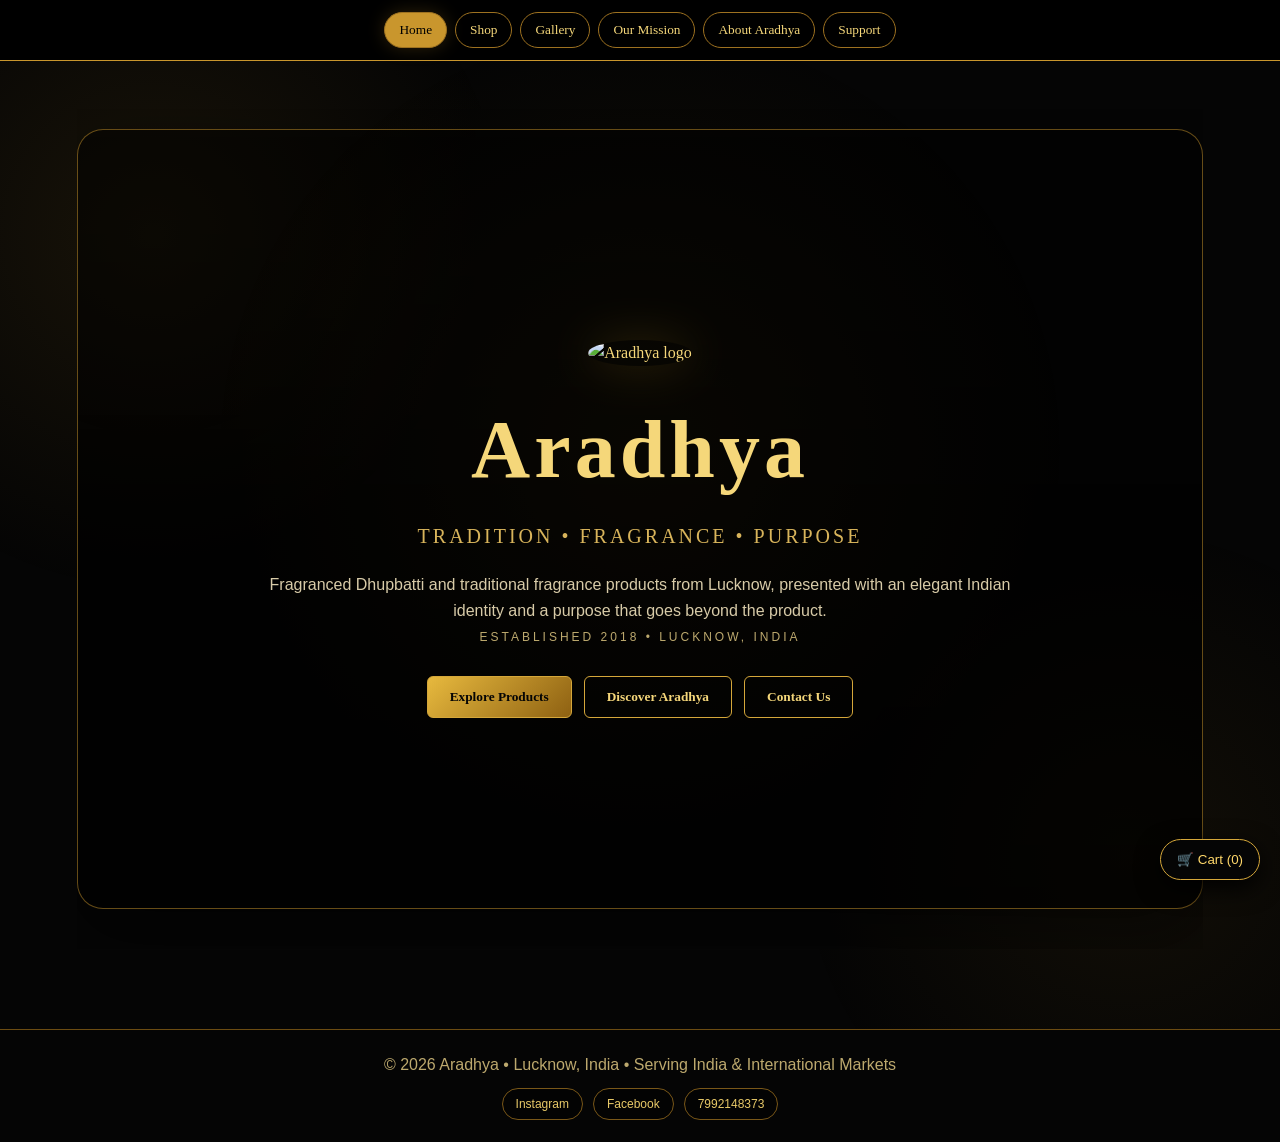
==== index.html @ 890ae171 "Add files via upload" ====
<!DOCTYPE html>
<html lang="en">
<head>
<meta charset="UTF-8">
<meta name="viewport" content="width=device-width, initial-scale=1.0">
<meta name="description" content="Aradhya — fragranced Dhupbatti and traditional fragrance products from Lucknow, India.">
<title>Aradhya | Fragranced Dhupbatti & Attars</title>


  <link rel="stylesheet" href="style.css">
</head>

<body>

<nav aria-label="Main navigation">
  <button onclick="showPage('home')" class="active">Home</button>
  <button onclick="showPage('products')">Shop</button>
  <button onclick="showPage('gallery')">Gallery</button>
  <button onclick="showPage('mission')">Our Mission</button>
  <button onclick="showPage('about')">About Aradhya</button>
  <button onclick="showPage('support')">Support</button>
</nav>

<section id="home" class="page active">
  <div class="hero">
    <div class="hero-content">
      <img src="assets/site-images/image-2.png" class="logo" alt="Aradhya logo" onerror="this.style.opacity=\'0.35\'; this.alt=\'Aradhya image\';">
      <h1>Aradhya</h1>
      <div class="tagline">TRADITION • FRAGRANCE • PURPOSE</div>
      <p class="sub">
        Fragranced Dhupbatti and traditional fragrance products from Lucknow,
        presented with an elegant Indian identity and a purpose that goes beyond the product.
      </p>
      <div class="section-kicker">Established 2018 • Lucknow, India</div>
      <div class="buttons">
        <button class="btn" onclick="showPage('products')">Explore Products</button>
        <button class="btn alt" onclick="showPage('about')">Discover Aradhya</button>
        <button class="btn alt" onclick="showPage('support')">Contact Us</button>
      </div>
    </div>
  </div>
</section>

<section id="products" class="page">
  <div class="page-shell shop-shell">
    <div class="shop-hero">
      <div class="shop-hero-content">
        <div class="eyebrow">PREMIUM FRAGRANCES &nbsp;•&nbsp; TRADITIONAL CRAFTSMANSHIP</div>
        <h2>Our <span class="gold">Shop</span></h2>
        <p>Explore Aradhya's fragranced Dhupbatti collection, created for everyday moments of fragrance and tradition.</p>
        <div class="decor-line"></div>
      </div>
    </div>

    <div class="shop-tabs" aria-label="Shop categories">
      <button class="shop-tab active" type="button">✦&nbsp; Dhupbatti</button>
      <button class="shop-tab" type="button" disabled>Attars <small>Coming Soon</small></button>
      <button class="shop-tab" type="button" disabled>Pooja Kit <small>Coming Soon</small></button>
    </div>

    <div class="shop-heading">
      <div class="heading-ornament">✦</div>
      <h3>Fragranced Dhupbatti</h3>
      <p>Traditional fragrances • 650 g pack</p>
    </div>

    <div class="shop-grid">
      <article class="shop-product-card">
        <div class="shop-product-image"><img src="assets/site-images/image-3.png" alt="Aradhya White Lily Dhupbatti"></div>
        <div class="shop-product-body"><h4>White Lily</h4><span class="weight-pill">650 g</span><div class="shop-price">₹245</div><div class="qty-row"><button type="button" onclick="adjustShopQty(this,-1)">−</button><span>1</span><button type="button" onclick="adjustShopQty(this,1)">+</button></div><button class="shop-add" onclick="addToCart('White Lily',245,1,this)">🛒 &nbsp; Add to Cart</button></div>
      </article>
      <article class="shop-product-card">
        <div class="shop-product-image"><img src="assets/site-images/image-3.png" alt="Aradhya White Oudh Dhupbatti"></div>
        <div class="shop-product-body"><h4>White Oudh</h4><span class="weight-pill">650 g</span><div class="shop-price">₹259</div><div class="qty-row"><button type="button" onclick="adjustShopQty(this,-1)">−</button><span>1</span><button type="button" onclick="adjustShopQty(this,1)">+</button></div><button class="shop-add" onclick="addToCart('White Oudh',259,2,this)">🛒 &nbsp; Add to Cart</button></div>
      </article>
      <article class="shop-product-card">
        <div class="shop-product-image"><img src="assets/site-images/image-3.png" alt="Aradhya Mysore Chandan Dhupbatti"></div>
        <div class="shop-product-body"><h4>Mysore Chandan</h4><span class="weight-pill">650 g</span><div class="shop-price">₹245</div><div class="qty-row"><button type="button" onclick="adjustShopQty(this,-1)">−</button><span>1</span><button type="button" onclick="adjustShopQty(this,1)">+</button></div><button class="shop-add" onclick="addToCart('Mysore Chandan',245,3,this)">🛒 &nbsp; Add to Cart</button></div>
      </article>
      <article class="shop-product-card">
        <div class="shop-product-image"><img src="assets/site-images/image-3.png" alt="Aradhya Lavender Dhupbatti"></div>
        <div class="shop-product-body"><h4>Lavender</h4><span class="weight-pill">650 g</span><div class="shop-price">₹259</div><div class="qty-row"><button type="button" onclick="adjustShopQty(this,-1)">−</button><span>1</span><button type="button" onclick="adjustShopQty(this,1)">+</button></div><button class="shop-add" onclick="addToCart('Lavender',259,4,this)">🛒 &nbsp; Add to Cart</button></div>
      </article>
      <article class="shop-product-card">
        <div class="shop-product-image"><img src="assets/site-images/image-3.png" alt="Aradhya Pineapple Dhupbatti"></div>
        <div class="shop-product-body"><h4>Pineapple</h4><span class="weight-pill">650 g</span><div class="shop-price">₹259</div><div class="qty-row"><button type="button" onclick="adjustShopQty(this,-1)">−</button><span>1</span><button type="button" onclick="adjustShopQty(this,1)">+</button></div><button class="shop-add" onclick="addToCart('Pineapple',259,5,this)">🛒 &nbsp; Add to Cart</button></div>
      </article>
      <article class="shop-product-card">
        <div class="shop-product-image"><img src="assets/site-images/image-3.png" alt="Aradhya Mysore Kewda Dhupbatti"></div>
        <div class="shop-product-body"><h4>Mysore Kewda</h4><span class="weight-pill">650 g</span><div class="shop-price">₹245</div><div class="qty-row"><button type="button" onclick="adjustShopQty(this,-1)">−</button><span>1</span><button type="button" onclick="adjustShopQty(this,1)">+</button></div><button class="shop-add" onclick="addToCart('Mysore Kewda',245,6,this)">🛒 &nbsp; Add to Cart</button></div>
      </article>
    </div>


    <div class="mix-section">
      <div class="coming-heading mix-heading"><span></span><h3>Mix Fragrances</h3><span></span></div>
      <p class="mix-intro">Our blended fragrance combinations, presented separately from the classic single-fragrance collection.</p>
      <div class="mix-grid">
        <article class="shop-product-card mix-product-card">
          <div class="shop-product-image"><img src="assets/site-images/image-3.png" alt="Aradhya Mix Rose Bela Chandan Kewda Dhupbatti"></div>
          <div class="shop-product-body"><h4>Mix – Rose, Bela, Chandan &amp; Kewda</h4><span class="weight-pill">650 g</span><div class="shop-price">₹400</div><div class="qty-row"><button type="button" onclick="adjustShopQty(this,-1)">−</button><span>1</span><button type="button" onclick="adjustShopQty(this,1)">+</button></div><button class="shop-add" onclick="addToCart('Mix – Rose, Bela, Chandan & Kewda',400,7,this)">🛒 &nbsp; Add to Cart</button></div>
        </article>
        <article class="shop-product-card mix-product-card">
          <div class="shop-product-image"><img src="assets/site-images/image-3.png" alt="Aradhya Mix White Lily Chandan White Oudh Dhupbatti"></div>
          <div class="shop-product-body"><h4>Mix – White Lily, Chandan &amp; White Oudh</h4><span class="weight-pill">650 g</span><div class="shop-price">₹400</div><div class="qty-row"><button type="button" onclick="adjustShopQty(this,-1)">−</button><span>1</span><button type="button" onclick="adjustShopQty(this,1)">+</button></div><button class="shop-add" onclick="addToCart('Mix – White Lily, Chandan & White Oudh',400,8,this)">🛒 &nbsp; Add to Cart</button></div>
        </article>
      </div>
    </div>

    <div class="coming-heading"><span></span><h3>More from Aradhya</h3><span></span></div>
    <div class="coming-grid">
      <article class="coming-feature">
        <img src="assets/site-images/image-4.png" alt="Aradhya Attar coming soon">
        <div><h3>Attar / Ittar</h3><p>Coming Soon</p><span class="coming-pill">COMING SOON</span></div>
      </article>
      <article class="coming-feature">
        <img src="assets/site-images/image-5.png" alt="Aradhya Pooja Kit coming soon">
        <div><h3>Pooja Kit</h3><p>Coming Soon</p><span class="coming-pill">COMING SOON</span></div>
      </article>
    </div>

    <div class="shop-footer-note"><span>✦</span><em>Fragrance is not just a scent — it is part of the moment.</em><span>✦</span></div>
  </div>
</section>

<section id="gallery" class="page">
  <div class="page-shell">
  <div class="page-banner"><div class="page-banner-inner"><div class="eyebrow">Aradhya • Moments &amp; People</div><h2>Our <span class="gold">Gallery</span></h2><p>A visual glimpse of products, community interactions and the people behind Aradhya.</p></div></div>
  <p class="product-note">
    Moments from Aradhya's community exhibitions and product displays, showing the people,
    products and public interactions behind the brand.
  </p>

  <div class="gallery">

    <article class="gallery-item">
      <img src="assets/site-images/image-6.webp" alt="Aradhya product stall visited by guests and officials" onclick="openModal(this.src)" onerror="this.style.opacity=\'0.35\'; this.alt=\'Aradhya image\';">
      <div class="caption">
        <strong>Community Exhibition</strong>
        <span>Aradhya's stall welcomes visitors and officials at a community exhibition.</span>
        <span>The display brings the products and the people behind them into the public space.</span>
      </div>
    </article>

    <article class="gallery-item">
      <img src="assets/site-images/image-7.webp" alt="Visitors and officials viewing Aradhya products" onclick="openModal(this.src)" onerror="this.style.opacity=\'0.35\'; this.alt=\'Aradhya image\';">
      <div class="caption">
        <strong>Visitors Discover Aradhya</strong>
        <span>Guests gather around the Aradhya display to explore the products on offer.</span>
        <span>The photographs capture the growing connection between the group and its community.</span>
      </div>
    </article>

    <article class="gallery-item">
      <img src="assets/site-images/image-8.webp" alt="Aradhya product being presented to a visitor" onclick="openModal(this.src)" onerror="this.style.opacity=\'0.35\'; this.alt=\'Aradhya image\';">
      <div class="caption">
        <strong>Product Presentation</strong>
        <span>An Aradhya product is presented directly to a visitor during the event.</span>
        <span>These interactions help introduce the group's work to a wider audience.</span>
      </div>
    </article>

    <article class="gallery-item">
      <img src="assets/site-images/image-9.webp" alt="Aradhya stall with visitors and products" onclick="openModal(this.src)" onerror="this.style.opacity=\'0.35\'; this.alt=\'Aradhya image\';">
      <div class="caption">
        <strong>Connecting Through Fragrance</strong>
        <span>Visitors gather around the stall as Aradhya products are shared and discussed.</span>
        <span>The moment reflects the community-focused spirit behind the initiative.</span>
      </div>
    </article>

    <article class="gallery-item">
      <img src="assets/site-images/image-10.webp" alt="Aradhya products displayed during a community event" onclick="openModal(this.src)" onerror="this.style.opacity=\'0.35\'; this.alt=\'Aradhya image\';">
      <div class="caption">
        <strong>A Moment of Sharing</strong>
        <span>Aradhya products are being introduced to guests at a public gathering.</span>
        <span>The stall creates an opportunity for people to discover the work first-hand.</span>
      </div>
    </article>

    <article class="gallery-item">
      <img src="assets/site-images/image-11.webp" alt="Wide view of Aradhya product stall" onclick="openModal(this.src)" onerror="this.style.opacity=\'0.35\'; this.alt=\'Aradhya image\';">
      <div class="caption">
        <strong>The Aradhya Stall</strong>
        <span>A wide view shows Dhupbatti and other handcrafted products arranged for visitors.</span>
        <span>The display highlights the care and variety present in the group's work.</span>
      </div>
    </article>

    <article class="gallery-item">
      <img src="assets/site-images/image-12.webp" alt="Aradhya stall at a winter community gathering" onclick="openModal(this.src)" onerror="this.style.opacity=\'0.35\'; this.alt=\'Aradhya image\';">
      <div class="caption">
        <strong>Winter Community Gathering</strong>
        <span>Aradhya's products are displayed at a winter event alongside members and guests.</span>
        <span>The initiative continues to bring the group's work into community gatherings.</span>
      </div>
    </article>

    <article class="gallery-item">
      <img src="assets/site-images/image-13.webp" alt="Officials and visitors viewing Aradhya products" onclick="openModal(this.src)" onerror="this.style.opacity=\'0.35\'; this.alt=\'Aradhya image\';">
      <div class="caption">
        <strong>Community Support</strong>
        <span>Visitors and officials take a closer look at the Aradhya collection.</span>
        <span>The event reflects the group's effort to create meaningful work opportunities for older women.</span>
      </div>
    </article>

    <article class="gallery-item">
      <img src="assets/site-images/image-14.webp" alt="Aradhya products displayed at a community stall" onclick="openModal(this.src)" onerror="this.style.opacity=\'0.35\'; this.alt=\'Aradhya image\';">
      <div class="caption">
        <strong>Tradition on Display</strong>
        <span>Aradhya products are arranged at the stall as guests visit and interact with the makers.</span>
        <span>The gallery celebrates both the products and the people who make them possible.</span>
      </div>
    </article>

  </div>
  <div class="ritual-strip"><div class="mark">✦ 📸 ✦</div><h3>Moments Behind the Brand</h3><p>Every display is a chance to connect people with the products and the hands behind the work.</p></div>
  </div>
</section>

<section id="mission" class="page">
  <div class="page-shell">
  <div class="page-banner"><div class="page-banner-inner"><div class="eyebrow">Aradhya • Purpose With Fragrance</div><h2>Our <span class="gold">Mission</span></h2><p>Traditional fragrance, meaningful work and a brand built around dignity.</p><div class="decor-line"></div></div></div>
  <div class="content">
    <p class="lead">
      Aradhya is about fragrance with a purpose — preserving traditional product-making
      while creating meaningful work opportunities for older women.
    </p>
    <p>
      The Dhupbatti products shown on this website are connected with the work of older members
      of the Aradhya self-help group. The initiative helps provide opportunities for them to work,
      earn and remain actively involved in the community.
    </p>
    <p>
      Our aim is to bring their work to more customers across India and, in time, to international markets while presenting the products with the dignity and care they deserve.
    </p>
    <div class="feature-grid">
      <div class="feature"><div class="feature-icon">✨</div><h3>Tradition</h3><p>Keeping the spirit of Indian fragrance and devotional traditions at the heart of the brand.</p></div>
      <div class="feature"><div class="feature-icon">🤝</div><h3>Opportunity</h3><p>Supporting meaningful participation and work opportunities for older women connected with the initiative.</p></div>
      <div class="feature"><div class="feature-icon">🌏</div><h3>Growth</h3><p>Building a stronger product collection for customers in India and future international markets.</p></div>
    </div>
  </div>

  <div class="mission-orbit">
    <div class="orbit-card"><div class="ring">🪔</div><h3>Fragrance</h3><p>A sensory expression of traditional Indian fragrance, presented with a premium Aradhya identity.</p></div>
    <div class="orbit-card"><div class="ring">🤲</div><h3>People</h3><p>The brand story keeps the people behind the work visible, valued and connected with the community.</p></div>
    <div class="orbit-card"><div class="ring">✦</div><h3>Purpose</h3><p>Aradhya brings product, tradition and opportunity together in one meaningful brand experience.</p></div>
  </div>

  <div class="purpose">
    <h3>Made by People. Made with Purpose.</h3>
    <p class="sub">
      Behind every Aradhya display is a story of participation, experience and opportunity.
      The brand aims to turn traditional work into a source of livelihood and pride for its makers.
    </p>
  </div>
  <div class="ritual-strip"><div class="mark">✦ 🤲 ✦</div><h3>Purpose Is Part of the Product Story</h3><p>From traditional fragrance to meaningful participation, Aradhya is designed to carry a story beyond the shelf.</p></div>
  </div>
</section>

<section id="about" class="page">
  <div class="page-shell">
  <div class="page-banner"><div class="page-banner-inner"><div class="eyebrow">Aradhya • Since 2018</div><h2>About <span class="gold">Aradhya</span></h2><p>A Lucknow-rooted fragrance initiative growing with tradition, care and purpose.</p><div class="decor-line"></div></div></div>
  <div class="content">
    <p class="lead">
      Established in <span class="gold">2018</span>, Aradhya is a Lucknow-based fragrance initiative focused on fragranced Dhupbatti and a growing collection of traditional fragrance and pooja-related products.
    </p>
    <p>
      Aradhya's journey is connected with older women working through a self-help-group initiative. The work creates opportunities to participate, earn and contribute through product-making, while bringing their efforts closer to customers.
    </p>
    <p>
      Today, the Aradhya offering includes fragranced Dhupbatti, with Ittar / Attar and Pooja Kit collections being developed as upcoming additions. The website is designed to support product discovery, enquiries, order assistance and customer support as the online catalogue grows.
    </p>
  </div>

  <div class="about-highlight">
    <div class="highlight-panel"><h3>What Aradhya Provides</h3><p>A growing fragrance-focused collection designed around traditional use and everyday discovery.</p><div class="mini-list"><span>🪔 Fragranced Dhupbatti</span><span>🌿 Ittar / Attar — Coming Soon</span><span>🙏 Pooja Kit — Coming Soon</span></div></div>
    <div class="highlight-panel"><h3>How We Serve Customers</h3><p>The website is structured to make the Aradhya experience clear, welcoming and easy to navigate.</p><div class="mini-list"><span>✦ Product discovery</span><span>✦ Product enquiries</span><span>✦ Order assistance</span><span>✦ Customer support</span></div></div>
  </div>

  <div class="timeline">
    <div class="year">2018</div>
    <div class="story"><strong>The Beginning of Aradhya</strong><p>Aradhya's journey begins, laying the foundation for a fragrance-focused initiative rooted in Lucknow and connected with meaningful work.</p></div>
  </div>

  <div class="feature-grid">
    <div class="feature"><div class="feature-icon">🪔</div><h3>Dhupbatti</h3><p>Fragranced Dhupbatti in the current Aradhya collection, available in multiple fragrance variants.</p></div>
    <div class="feature"><div class="feature-icon">🌿</div><h3>Ittar / Attar</h3><p>A traditional fragrance collection planned as a future Aradhya offering and currently marked Coming Soon.</p></div>
    <div class="feature"><div class="feature-icon">🙏</div><h3>Pooja Essentials</h3><p>Pooja Kit products are planned as an upcoming addition for traditional devotional needs.</p></div>
  </div>

  <div class="purpose" style="margin-top:22px">
    <h3>Services &amp; Customer Support</h3>
    <p class="sub">Aradhya's website experience is built around product discovery, product enquiries, order assistance and customer support, with online ordering and payment functionality to be connected as the business details are finalised.</p>
  </div>
  <div class="ritual-strip"><div class="mark">✦ 2018 ✦</div><h3>A Journey That Keeps Growing</h3><p>Established in 2018, Aradhya continues to build its fragrance collection with tradition, care and purpose.</p></div>
  </div>
</section>

<section id="support" class="page">
  <div class="page-shell">
  <div class="page-banner"><div class="page-banner-inner"><div class="eyebrow">Aradhya • Assistance</div><h2><span class="gold">Support</span></h2><p>We are building a simple, premium support experience for product enquiries and orders.</p><div class="decor-line"></div></div></div>
  <div class="grid">
    <div class="card">
      <div class="icon">📞</div>
      <h3>Contact</h3>
      <p>For product enquiries, support and order assistance.</p>
      <div class="support-actions"><a class="support-email" href="tel:+917992148373">☎ 7992148373</a><a class="support-email" href="https://wa.me/917992148373" target="_blank" rel="noopener">WhatsApp</a></div>
    </div>
    <div class="card">
      <div class="icon">✉️</div>
      <h3>Email</h3>
      <p>For product enquiries, support and order assistance.</p><a class="support-email" href="mailto:www.aradhya.co@gmail.com">✉ www.aradhya.co@gmail.com</a><div class="social-links"><a href="https://www.instagram.com/the.aradhya.co?obrf=OWMyaTlrMXQ4b2hv" target="_blank" rel="noopener">Instagram</a><a href="https://www.facebook.com/share/1FhKF2o365/" target="_blank" rel="noopener">Facebook</a></div>
    </div>
    <div class="card">
      <div class="icon">📦</div>
      <h3>Orders</h3>
      <p>Product ordering and delivery information will be added when the catalogue is ready.</p>
    </div>
  </div>
  </div>
</section>

<button class="cart-button" onclick="toggleCart()" aria-label="Open shopping cart">🛒 Cart (<span id="cartCount">0</span>)</button>
<div class="cart-panel" id="cartPanel">
  <button class="cart-close" onclick="toggleCart()" aria-label="Close cart">×</button>
  <h3>Your Cart</h3>
  <div id="cartItems"><div class="cart-empty">Your cart is empty.</div></div>
  <div class="cart-total"><span>Total</span><span>₹<span id="cartTotal">0</span></span></div>
  <button class="btn" id="checkoutBtn" type="button" style="width:100%;margin-top:15px" onclick="openCheckout()">Proceed to Checkout →</button>
</div>

<footer>
  <div>© 2026 Aradhya • Lucknow, India • Serving India &amp; International Markets</div>
  <div class="footer-social"><a href="https://www.instagram.com/the.aradhya.co?obrf=OWMyaTlrMXQ4b2hv" target="_blank" rel="noopener">Instagram</a><a href="https://www.facebook.com/share/1FhKF2o365/" target="_blank" rel="noopener">Facebook</a><a href="tel:+917992148373">7992148373</a></div>
</footer>

<div class="modal" id="imageModal" onclick="closeModal()">
  <span class="close" aria-label="Close image">&times;</span>
  <img id="modalImage" src="" alt="Expanded Aradhya gallery image" onclick="event.stopPropagation()">
</div>



  <script src="script.js"></script>
</body>
</html>
---- style.css ----
*{box-sizing:border-box;margin:0;padding:0}
html{scroll-behavior:smooth}
body{
  font-family:Georgia,"Times New Roman",serif;
  background:#050505;
  color:#f5d77a;
  line-height:1.6;
}
body:before{
  content:"";
  position:fixed;
  inset:0;
  pointer-events:none;
  background:radial-gradient(circle at center,rgba(212,160,35,.08),transparent 55%);
  z-index:-1;
}
body:after{
  content:"";
  position:fixed;
  inset:0;
  pointer-events:none;
  opacity:.06;
  background-image:radial-gradient(#f4d77a .6px,transparent .6px);
  background-size:18px 18px;
  z-index:-1;
}
nav{
  position:sticky;
  top:0;
  z-index:20;
  background:rgba(0,0,0,.96);
  border-bottom:1px solid #c9962d;
  padding:12px 18px;
  display:flex;
  justify-content:center;
  gap:8px;
  flex-wrap:wrap;
}
nav button{
  background:transparent;
  border:1px solid #9d7120;
  color:#f5d77a;
  padding:9px 14px;
  border-radius:20px;
  cursor:pointer;
  font-family:inherit;
  transition:.2s ease;
}
nav button:hover,nav button.active{
  background:#c9962d;
  color:#000;
  box-shadow:0 0 18px rgba(201,150,45,.22);
}
.page{
  display:none;
  min-height:calc(100vh - 60px);
  padding:48px 6% 80px;
}
.page.active{display:block}
.page-shell{max-width:1280px;margin:0 auto}
.page-banner{
  position:relative;
  min-height:230px;
  margin:0 0 46px;
  border:1px solid #8b641c;
  border-radius:22px;
  overflow:hidden;
  display:flex;
  align-items:center;
  justify-content:center;
  text-align:center;
  background:#080604 url('assets/site-images/image-1.png') center/cover no-repeat;
  box-shadow:0 20px 60px rgba(0,0,0,.5), inset 0 0 70px rgba(0,0,0,.7);
}
.page-banner:after{content:"";position:absolute;inset:0;background:linear-gradient(90deg,rgba(0,0,0,.72),rgba(0,0,0,.28),rgba(0,0,0,.72))}
.page-banner-inner{position:relative;z-index:1;padding:34px 24px}
.page-banner .eyebrow{font-family:Arial,sans-serif;letter-spacing:4px;font-size:12px;color:#d9b55c;text-transform:uppercase;margin-bottom:10px}
.page-banner h2{margin:0;font-size:clamp(34px,5vw,58px);text-shadow:0 4px 20px #000}
.page-banner p{max-width:720px;margin:10px auto 0;color:#eadbb3;font-family:Arial,sans-serif}
.hero{
  min-height:calc(100vh - 60px);
  display:flex;
  align-items:center;
  justify-content:center;
  text-align:center;
  position:relative;
  overflow:hidden;
}
.hero:before{content:"";position:absolute;inset:20px 0 40px;border:1px solid rgba(201,150,45,.5);border-radius:26px;background:linear-gradient(rgba(0,0,0,.5),rgba(0,0,0,.72)),url('assets/site-images/image-1.png') center/cover no-repeat;box-shadow:0 25px 70px rgba(0,0,0,.55)}
.hero-content{position:relative;z-index:1;padding:55px 25px}
.logo{
  width:min(330px,70vw);
  border-radius:50%;
  box-shadow:0 0 45px rgba(221,169,44,.2);
}
h1{
  font-size:clamp(44px,8vw,82px);
  letter-spacing:4px;
  margin:18px 0 5px;
}
h2{
  font-size:clamp(30px,5vw,52px);
  text-align:center;
  margin-bottom:35px;
}
h3{font-size:25px;margin-bottom:10px}
.gold{color:#ffd86a}
.tagline{
  font-size:20px;
  letter-spacing:3px;
  color:#d8b45b;
}
.sub{
  max-width:760px;
  margin:20px auto;
  color:#d8cba8;
  font-family:Arial,sans-serif;
}
.buttons{
  display:flex;
  justify-content:center;
  gap:12px;
  flex-wrap:wrap;
  margin-top:28px;
}
.btn{
  border:1px solid #d5a73a;
  background:linear-gradient(135deg,#e7b93e,#8e6112);
  color:#050505;
  padding:12px 22px;
  border-radius:6px;
  font-weight:bold;
  cursor:pointer;
  font-family:inherit;
}
.btn.alt{background:transparent;color:#f5d77a}
.grid{
  display:grid;
  grid-template-columns:repeat(auto-fit,minmax(250px,1fr));
  gap:22px;
  max-width:1120px;
  margin:auto;
}
.card{
  background:linear-gradient(145deg,#14120e,#050505);
  border:1px solid #785515;
  border-radius:16px;
  padding:25px;
  text-align:center;
  box-shadow:0 12px 35px rgba(0,0,0,.4);
  transition:transform .25s ease,border-color .25s ease,box-shadow .25s ease;
}
.card:hover{transform:translateY(-5px);border-color:#c9962d;box-shadow:0 18px 45px rgba(0,0,0,.58),0 0 24px rgba(201,150,45,.08)}
.card .icon{font-size:48px;margin-bottom:10px}
.card p,.content p{
  font-family:Arial,sans-serif;
  color:#d6cba9;
}
.card p{margin-top:8px}
.price{margin-top:12px;color:#ffd86a;font-size:25px;font-weight:bold;letter-spacing:1px}
.add-cart{
  width:100%;
  margin-top:16px;
  border:1px solid #d5a73a;
  background:linear-gradient(135deg,#e7b93e,#8e6112);
  color:#050505;
  padding:11px 14px;
  border-radius:6px;
  font-weight:bold;
  cursor:pointer;
  font-family:Arial,sans-serif;
  transition:.2s ease;
}
.add-cart:hover{transform:translateY(-1px);filter:brightness(1.08)}
.cart-button{
  position:fixed;right:20px;bottom:20px;z-index:40;
  border:1px solid #d5a73a;background:#050505;color:#ffd86a;
  padding:12px 16px;border-radius:28px;cursor:pointer;box-shadow:0 8px 25px #000;
}
.cart-panel{
  display:none;position:fixed;right:20px;bottom:80px;z-index:50;width:min(380px,calc(100vw - 30px));
  background:#0b0b0b;border:1px solid #c9962d;border-radius:14px;padding:20px;box-shadow:0 18px 50px #000;
}
.cart-panel.open{display:block}
.cart-panel h3{color:#ffd86a;text-align:center}
.cart-item{display:flex;justify-content:space-between;gap:10px;padding:10px 0;border-bottom:1px solid #3c2b0d;font-family:Arial,sans-serif;color:#ddd}
.cart-total{display:flex;justify-content:space-between;margin-top:16px;color:#ffd86a;font-weight:bold}
.cart-close{float:right;color:#ffd86a;background:none;border:0;font-size:22px;cursor:pointer}
.cart-empty{font-family:Arial,sans-serif;color:#aaa;text-align:center;padding:15px 0}
.badge{
  display:inline-block;
  margin-top:16px;
  border:1px solid #c9962d;
  padding:5px 12px;
  border-radius:20px;
  font-size:13px;
  color:#f5d77a;
}
.product-image{
  width:100%;
  max-width:360px;
  height:330px;
  aspect-ratio:1/1;
  object-fit:contain;
  background:#0a0907;
  border:1px solid #3d2c10;
  border-radius:12px;
  margin:0 auto 18px;
  display:block;
  padding:10px;
}
.coming-image{
  max-width:100%;
  height:auto;
  aspect-ratio:16/7;
  object-fit:cover;
  padding:0;
  background:#080706;
}
.section-kicker{font-family:Arial,sans-serif;color:#bda96e;text-transform:uppercase;letter-spacing:3px;font-size:12px;text-align:center;margin:-15px auto 28px}
.feature-grid{display:grid;grid-template-columns:repeat(3,1fr);gap:18px;max-width:1120px;margin:34px auto 0}
.feature{padding:25px;border:1px solid #644811;border-radius:14px;background:linear-gradient(145deg,#12100c,#070707);text-align:center}
.feature .feature-icon{font-size:32px;margin-bottom:10px}
.feature h3{color:#f1d071;font-size:20px}
.feature p{font-family:Arial,sans-serif;color:#cfc29e;font-size:14px;margin-top:8px}
.timeline{display:flex;gap:18px;align-items:stretch;max-width:980px;margin:35px auto 0}
.timeline .year{flex:0 0 120px;border:1px solid #c9962d;border-radius:14px;display:flex;align-items:center;justify-content:center;color:#ffd86a;font-size:30px;font-weight:bold;background:#0c0a07}
.timeline .story{flex:1;text-align:left;border:1px solid #5f4515;border-radius:14px;padding:20px;background:#0b0b0b}
.timeline .story strong{display:block;color:#f3d477;margin-bottom:5px}
.timeline .story p{margin:0!important;font-size:15px!important}
@media(max-width:820px){.feature-grid{grid-template-columns:1fr}.timeline{flex-direction:column}.timeline .year{min-height:80px}}
.product-card{
  overflow:hidden;
}
.product-note{
  max-width:850px;
  margin:0 auto 30px;
  text-align:center;
  font-family:Arial,sans-serif;
  color:#cfc29e;
}
.gallery{
  display:grid;
  grid-template-columns:repeat(auto-fit,minmax(300px,1fr));
  gap:22px;
  max-width:1150px;
  margin:auto;
}
.gallery-item{
  background:linear-gradient(145deg,#111,#050505);
  border:1px solid #785515;
  border-radius:14px;
  overflow:hidden;
  box-shadow:0 12px 35px rgba(0,0,0,.38);
}
.gallery-item img{
  width:100%;
  aspect-ratio:4/3;
  height:auto;
  object-fit:cover;
  object-position:center;
  display:block;
  cursor:zoom-in;
  background:#090806;
}
.caption{
  padding:17px 18px 19px;
  text-align:left;
}
.caption strong{
  display:block;
  color:#ffd86a;
  font-size:19px;
  margin-bottom:7px;
}
.caption span{
  display:block;
  font-family:Arial,sans-serif;
  color:#d6cba9;
  font-size:14px;
}
.purpose{
  max-width:1000px;
  margin:45px auto 0;
  padding:32px;
  border:1px solid #785515;
  border-radius:16px;
  background:linear-gradient(145deg,#151109,#060606);
  text-align:center;
}
.purpose h3{color:#ffd86a}
.content{
  max-width:900px;
  margin:auto;
  text-align:center;
}
.content p{margin:15px 0}
.content .lead{
  font-size:20px;
  color:#eadbb3;
}
footer{
  border-top:1px solid #6c4c12;
  text-align:center;
  padding:22px;
  color:#bda96e;
  font-family:Arial,sans-serif;
}
.modal{
  display:none;
  position:fixed;
  inset:0;
  z-index:100;
  background:rgba(0,0,0,.94);
  align-items:center;
  justify-content:center;
  padding:30px;
}
.modal.open{display:flex}
.modal img{
  max-width:94vw;
  max-height:88vh;
  object-fit:contain;
  border:1px solid #c9962d;
  border-radius:8px;
}
.close{
  position:absolute;
  top:18px;
  right:25px;
  color:#ffd86a;
  font-size:38px;
  cursor:pointer;
  line-height:1;
}
@media(max-width:700px){
  nav{gap:5px}
  nav button{padding:7px 9px;font-size:12px}
  .page{padding:34px 5% 60px}
  .gallery{grid-template-columns:1fr}
  .gallery-item img{aspect-ratio:4/3}
  .product-image{height:300px}
  .page-banner{min-height:190px;margin-bottom:34px}
  .hero:before{inset:10px 0 25px}
  .hero-content{padding:45px 18px}
  .purpose{padding:24px 18px}
}
@media(prefers-reduced-motion:reduce){
  html{scroll-behavior:auto}
  *{transition:none!important}
}

/* Premium visual enhancement */
.page{position:relative;isolation:isolate;overflow:hidden}
.page:before{content:"";position:absolute;inset:0;z-index:-2;background-image:radial-gradient(circle at 12% 18%,rgba(201,150,45,.10),transparent 26%),radial-gradient(circle at 88% 82%,rgba(201,150,45,.07),transparent 24%)}
.page:after{content:"";position:absolute;inset:0;z-index:-3;opacity:.18;background:url('assets/site-images/image-1.png') center/cover fixed no-repeat;filter:saturate(.75) brightness(.32);mask-image:linear-gradient(to bottom,transparent 0%,#000 14%,#000 86%,transparent 100%)}
.page-shell{position:relative}
.page-banner{min-height:270px}
.page-banner:before{content:"✦  ॐ  ✦";position:absolute;top:16px;left:50%;transform:translateX(-50%);color:rgba(245,215,122,.62);letter-spacing:18px;font-size:18px;z-index:2}
.page-banner-inner{padding-top:52px}
.decor-line{width:min(420px,80%);height:1px;margin:20px auto;background:linear-gradient(90deg,transparent,#c9962d,transparent);position:relative}
.decor-line:after{content:"◆";position:absolute;left:50%;top:-10px;transform:translateX(-50%);padding:0 10px;background:#080604;color:#d8b45b;font-size:12px}
.ritual-strip{max-width:1120px;margin:52px auto 0;padding:28px 26px;border:1px solid rgba(201,150,45,.5);border-radius:18px;background:linear-gradient(90deg,rgba(8,6,4,.94),rgba(30,20,7,.78),rgba(8,6,4,.94));position:relative;overflow:hidden;text-align:center;box-shadow:0 18px 45px rgba(0,0,0,.4)}
.ritual-strip:before,.ritual-strip:after{content:"";position:absolute;top:50%;width:22%;height:1px;background:linear-gradient(90deg,transparent,#c9962d);opacity:.7}.ritual-strip:before{left:0}.ritual-strip:after{right:0;transform:scaleX(-1)}
.ritual-strip .mark{font-size:24px;color:#ffd86a;margin-bottom:7px}.ritual-strip h3{color:#f5d77a;margin:0 0 5px;font-size:22px}.ritual-strip p{font-family:Arial,sans-serif;color:#cfc29e;margin:0;font-size:14px}
.about-highlight{display:grid;grid-template-columns:1.1fr .9fr;gap:22px;max-width:1120px;margin:34px auto 0}
.highlight-panel{border:1px solid #644811;border-radius:18px;min-height:250px;padding:30px;background:linear-gradient(145deg,rgba(25,18,8,.92),rgba(5,5,5,.95));position:relative;overflow:hidden}
.highlight-panel:after{content:"";position:absolute;inset:auto -50px -80px auto;width:240px;height:240px;border-radius:50%;border:1px solid rgba(201,150,45,.2);box-shadow:0 0 0 25px rgba(201,150,45,.03),0 0 0 50px rgba(201,150,45,.02)}
.highlight-panel h3{color:#ffd86a}.highlight-panel p{font-family:Arial,sans-serif;color:#d6cba9;margin-top:10px}.mini-list{margin-top:18px;display:grid;gap:9px;text-align:left}.mini-list span{font-family:Arial,sans-serif;color:#ded2b0;padding:9px 12px;border-left:2px solid #c9962d;background:rgba(255,255,255,.025)}
.mission-orbit{max-width:1120px;margin:42px auto 0;display:grid;grid-template-columns:repeat(3,1fr);gap:18px}.orbit-card{min-height:190px;padding:28px 22px;border:1px solid #5d4313;border-radius:18px;text-align:center;background:radial-gradient(circle at 50% 0%,rgba(201,150,45,.13),transparent 52%),#090806;position:relative}.orbit-card .ring{width:58px;height:58px;border:1px solid #c9962d;border-radius:50%;display:grid;place-items:center;margin:0 auto 14px;color:#ffd86a;font-size:24px;box-shadow:0 0 25px rgba(201,150,45,.12)}.orbit-card h3{font-size:20px;color:#f1d071}.orbit-card p{font-family:Arial,sans-serif;color:#cfc29e;font-size:14px;margin-top:8px}
.support-email{display:inline-flex;align-items:center;gap:10px;margin-top:18px;padding:12px 18px;border:1px solid #c9962d;border-radius:30px;color:#ffd86a;text-decoration:none;background:rgba(0,0,0,.35);font-family:Arial,sans-serif}.support-email:hover{background:#c9962d;color:#050505}
@media(max-width:820px){.about-highlight,.mission-orbit{grid-template-columns:1fr}.ritual-strip:before,.ritual-strip:after{width:10%}}


/* Premium Shop layout inspired by the provided Shop reference */
.shop-shell{max-width:1180px!important;padding-bottom:20px}
.shop-hero{min-height:315px;margin:-48px -6% 18px;position:relative;overflow:hidden;border-bottom:1px solid #9d7120;background:linear-gradient(90deg,rgba(0,0,0,.92) 0%,rgba(0,0,0,.70) 45%,rgba(0,0,0,.32) 100%),url('assets/site-images/image-1.png') center/cover no-repeat;display:flex;align-items:center}
.shop-hero:after{content:"";position:absolute;inset:0;background:radial-gradient(circle at 78% 45%,rgba(211,154,47,.18),transparent 35%);pointer-events:none}
.shop-hero-content{position:relative;z-index:1;width:min(560px,90%);margin-left:9%;padding-top:8px}
.shop-hero .eyebrow{font-size:11px;letter-spacing:4px;color:#d9ad4c;font-family:Arial,sans-serif;margin-bottom:12px}
.shop-hero h2{font-size:58px;line-height:1.05;margin-bottom:12px;color:#f1ca6a;font-weight:500}
.shop-hero p{max-width:500px;color:#eadfc5;font-size:17px;line-height:1.6}
.shop-hero .decor-line{width:155px;height:1px;margin-top:22px;background:#c9962d;position:relative}
.shop-hero .decor-line:after{content:"✦";position:absolute;left:50%;top:-11px;transform:translateX(-50%);background:#080604;padding:0 8px;color:#d7aa49}
.shop-tabs{display:flex;justify-content:center;gap:14px;margin:0 auto 30px;padding:0 12px;position:relative;z-index:2}
.shop-tab{min-width:175px;border:1px solid #c9962d;border-radius:999px;background:#080706;color:#ecd79d;padding:12px 24px;font:16px Georgia,"Times New Roman",serif;cursor:pointer;transition:.2s ease}
.shop-tab.active{background:linear-gradient(135deg,#f2c65c,#c99027);color:#080604;box-shadow:0 8px 24px rgba(201,150,45,.18)}
.shop-tab:disabled{cursor:default;opacity:.9}
.shop-tab small{font-size:10px;color:#bba66f;margin-left:5px}
.shop-heading{text-align:center;margin:8px auto 26px}
.shop-heading .heading-ornament{color:#d5a744;font-size:18px;margin-bottom:3px}
.shop-heading h3{font-size:34px;color:#edca70;font-weight:500;margin-bottom:4px}
.shop-heading p{font-family:Arial,sans-serif;color:#bfae82;font-size:13px;letter-spacing:1px}
.shop-grid{display:grid;grid-template-columns:repeat(4,1fr);gap:18px;align-items:stretch}
.shop-product-card{position:relative;border:1px solid #a67821;border-radius:14px;overflow:hidden;background:linear-gradient(180deg,#120e09 0%,#090705 58%,#050505 100%);box-shadow:0 14px 32px rgba(0,0,0,.42),inset 0 0 0 1px rgba(245,200,91,.035);display:flex;flex-direction:column;min-width:0;transition:transform .25s ease,box-shadow .25s ease,border-color .25s ease}
.shop-product-card:before{content:"";position:absolute;inset:0;pointer-events:none;background:radial-gradient(circle at 50% 24%,rgba(222,165,62,.13),transparent 32%),linear-gradient(135deg,rgba(255,214,119,.035),transparent 34%,rgba(0,0,0,.18) 75%);z-index:0}
.shop-product-card:hover{transform:translateY(-4px);box-shadow:0 20px 40px rgba(0,0,0,.56),0 0 22px rgba(197,143,42,.08);border-color:#d3a53e}
.shop-product-image{position:relative;width:100%;aspect-ratio:2/3;height:auto;min-height:0;background:radial-gradient(circle at 50% 45%,rgba(224,164,57,.18),transparent 52%),linear-gradient(145deg,#241508 0%,#120b06 48%,#070504 100%);display:flex;align-items:center;justify-content:center;overflow:hidden;border-bottom:1px solid #6b4b16;z-index:1}
.shop-product-image:before{content:"";position:absolute;inset:10px;border:1px solid rgba(222,174,73,.30);border-radius:10px;pointer-events:none;z-index:2}
.shop-product-image:after{content:"✦";position:absolute;top:8px;left:50%;transform:translateX(-50%);font-size:11px;color:rgba(240,197,99,.65);text-shadow:0 0 12px rgba(231,187,80,.35);z-index:3}
.shop-product-image img{width:100%;height:100%;object-fit:cover;object-position:center center;display:block;filter:saturate(1.02) contrast(1.03);position:relative;z-index:1}

.shop-product-card .shop-product-image img[src*='aaradhya-dhoops-golden-temple']{border-radius:0;}
.shop-product-body{position:relative;z-index:2;text-align:center;padding:13px 12px 14px;display:flex;flex-direction:column;align-items:center;flex:1;background:linear-gradient(180deg,rgba(5,5,5,.12),rgba(5,5,5,.72))}
.shop-product-body{text-align:center;padding:13px 12px 14px;display:flex;flex-direction:column;align-items:center;flex:1}
.shop-product-body h4{font-size:18px;line-height:1.25;color:#f0d58e;font-weight:500;min-height:46px;display:flex;align-items:center;justify-content:center}
.weight-pill{display:inline-flex;border:1px solid #9d7120;border-radius:999px;color:#d8bf7b;font:12px Arial,sans-serif;padding:4px 12px;margin:4px 0 6px}
.shop-price{font-size:21px;color:#efc85f;font-weight:600;margin-bottom:8px}
.qty-row{display:flex;align-items:center;justify-content:center;border:1px solid #725417;border-radius:7px;overflow:hidden;margin-bottom:10px}
.qty-row button{width:34px;height:27px;background:#090806;color:#e5c873;border:0;cursor:pointer;font-size:17px}
.qty-row span{width:38px;text-align:center;color:#eee1bf;font:13px Arial,sans-serif;border-left:1px solid #3e2e12;border-right:1px solid #3e2e12;line-height:27px}
.shop-add{width:100%;border:0;border-radius:7px;background:linear-gradient(135deg,#f0c65e,#c88f25);color:#090806;font:15px Georgia,"Times New Roman",serif;padding:10px 12px;cursor:pointer;margin-top:auto}
.shop-add:hover{filter:brightness(1.08)}
.coming-heading{display:flex;align-items:center;justify-content:center;gap:18px;margin:34px 0 18px}
.coming-heading span{width:110px;height:1px;background:linear-gradient(90deg,transparent,#c9962d)}
.coming-heading span:last-child{background:linear-gradient(90deg,#c9962d,transparent)}
.coming-heading h3{color:#e7c36a;font-size:26px;font-weight:500}
.coming-grid{display:grid;grid-template-columns:repeat(2,1fr);gap:18px}
.coming-feature{min-height:180px;border:1px solid #a67821;border-radius:12px;overflow:hidden;background:radial-gradient(circle at 28% 50%,rgba(201,150,45,.16),transparent 42%),linear-gradient(135deg,#140e08,#050505);display:grid;grid-template-columns:55% 45%;align-items:stretch}
.coming-feature img{width:100%;height:100%;min-height:180px;object-fit:contain;object-position:center;background:linear-gradient(135deg,#1a1008,#070605);padding:7px;box-sizing:border-box;display:block}
.coming-feature>div{padding:18px 20px;text-align:left;display:flex;flex-direction:column;justify-content:center}
.coming-feature h3{color:#edcf83;font-size:23px;font-weight:500;margin-bottom:3px}
.coming-feature p{color:#b9a97e;font:13px Arial,sans-serif;margin-bottom:12px}
.coming-pill{display:inline-block;border:1px solid #9d7120;border-radius:999px;padding:7px 13px;color:#e2c474;font:11px Arial,sans-serif;letter-spacing:1px}
.shop-footer-note{border-top:1px solid #5d4314;margin-top:32px;padding:20px 10px 0;text-align:center;color:#e4c574;display:flex;align-items:center;justify-content:center;gap:16px;font-size:16px}
.shop-footer-note span{color:#d5a744}
.support-actions{display:flex;gap:10px;flex-wrap:wrap;justify-content:center;margin-top:14px}.support-actions .support-email{margin-top:0}.social-links{display:flex;gap:10px;flex-wrap:wrap;margin-top:12px;justify-content:center}.social-links a,.footer-social a{display:inline-flex;align-items:center;padding:8px 13px;border:1px solid #795718;border-radius:999px;color:#e8c968;text-decoration:none;font:12px Arial,sans-serif;background:rgba(0,0,0,.28);transition:.2s ease}.social-links a:hover,.footer-social a:hover{background:#c9962d;color:#090806}.mix-section{margin-top:6px}.mix-heading{margin-top:34px}.mix-intro{text-align:center;max-width:700px;margin:-7px auto 18px;color:#bfae82;font:13px Arial,sans-serif}.mix-grid{display:grid;grid-template-columns:repeat(2,minmax(0,1fr));gap:18px;max-width:900px;margin:0 auto}.mix-product-card{min-width:0}.footer-social{display:flex;justify-content:center;gap:10px;flex-wrap:wrap;margin-top:10px}

@media(max-width:1000px){.shop-grid{grid-template-columns:repeat(3,1fr)}}
@media(max-width:760px){.mix-grid{grid-template-columns:1fr}.shop-hero{margin:-48px -6% 16px;min-height:270px}.shop-hero-content{margin-left:7%}.shop-hero h2{font-size:46px}.shop-tabs{flex-wrap:wrap}.shop-tab{min-width:150px}.shop-grid{grid-template-columns:repeat(2,1fr);gap:13px}.coming-grid{grid-template-columns:1fr}.coming-feature{grid-template-columns:52% 48%}}
@media(max-width:480px){.shop-hero{min-height:250px}.shop-hero p{font-size:14px}.shop-hero .eyebrow{letter-spacing:2px}.shop-grid{grid-template-columns:1fr 1fr}.shop-product-body{padding:11px 8px}.shop-product-body h4{font-size:16px;min-height:42px}.shop-price{font-size:19px}.shop-tab{width:100%}.coming-feature{grid-template-columns:1fr}.coming-feature img{max-height:180px;min-height:180px}.coming-feature>div{text-align:center}.shop-footer-note{font-size:14px}}

/* Checkout and order confirmation */
.checkout-layer{position:fixed;inset:0;z-index:1000;display:flex;align-items:center;justify-content:center;padding:16px;background:rgba(0,0,0,.82);backdrop-filter:blur(7px)}
.checkout-dialog{position:relative;width:min(100%,560px);max-height:92vh;overflow:auto;padding:26px;border:1px solid #b88b35;border-radius:20px;background:linear-gradient(155deg,#171109,#080706 70%);box-shadow:0 24px 90px rgba(0,0,0,.7),0 0 28px rgba(201,150,45,.12);color:#f5d77a}
.checkout-dialog h2{font-size:clamp(25px,5vw,34px);font-weight:500;margin:4px 32px 6px 0}
.checkout-dialog .checkout-intro{color:#cbb989;font:14px/1.6 Arial,sans-serif;margin-bottom:18px}
.checkout-close-btn{position:absolute;top:12px;right:14px;width:38px;height:38px;border:1px solid #75551f;border-radius:50%;background:#100d08;color:#f5d77a;font-size:25px;cursor:pointer}
.checkout-form{display:grid;gap:12px}
.checkout-form label{display:grid;gap:6px;color:#e7d49e;font:13px Arial,sans-serif}
.checkout-form input,.checkout-form textarea{width:100%;border:1px solid #69501f;border-radius:9px;background:#090806;color:#fff5d7;padding:12px 13px;font:15px Arial,sans-serif;outline:none}
.checkout-form input:focus,.checkout-form textarea:focus{border-color:#d5ad54;box-shadow:0 0 0 3px rgba(213,173,84,.12)}
.checkout-form textarea{min-height:92px;resize:vertical}
.checkout-summary{border:1px solid rgba(201,150,45,.4);border-radius:12px;padding:12px;margin:4px 0 2px;background:rgba(201,150,45,.055)}
.checkout-summary-line{display:flex;justify-content:space-between;gap:12px;color:#e6d6ad;font:13px/1.6 Arial,sans-serif;padding:3px 0}
.checkout-summary-total{display:flex;justify-content:space-between;gap:12px;border-top:1px solid #6b4d1b;margin-top:8px;padding-top:10px;font-size:19px;color:#f5d77a}
.checkout-payment-note{padding:10px 12px;border-radius:9px;background:rgba(201,150,45,.08);color:#d8c48f;font:12px/1.6 Arial,sans-serif}
.checkout-submit{width:100%;margin-top:2px}
.checkout-submit:disabled{opacity:.65;cursor:wait}
.order-success-mark{width:62px;height:62px;display:grid;place-items:center;margin:0 auto 12px;border:1px solid #c9962d;border-radius:50%;font-size:30px;color:#f5d77a;background:rgba(201,150,45,.1)}
.order-success{text-align:center}
.order-reference{margin:16px 0;padding:12px;border:1px dashed #b88b35;border-radius:10px;color:#fff0bd;font:600 18px Arial,sans-serif;overflow-wrap:anywhere}
.order-success-items{text-align:left;margin:16px 0;padding:12px;border:1px solid rgba(201,150,45,.35);border-radius:10px}
.order-success-items .checkout-summary-line{font-size:13px}
@media(max-width:480px){.checkout-layer{padding:9px;align-items:flex-end}.checkout-dialog{padding:22px 16px 18px;border-radius:18px 18px 12px 12px;max-height:94vh}.checkout-form input,.checkout-form textarea{font-size:16px}.checkout-dialog h2{font-size:27px}}
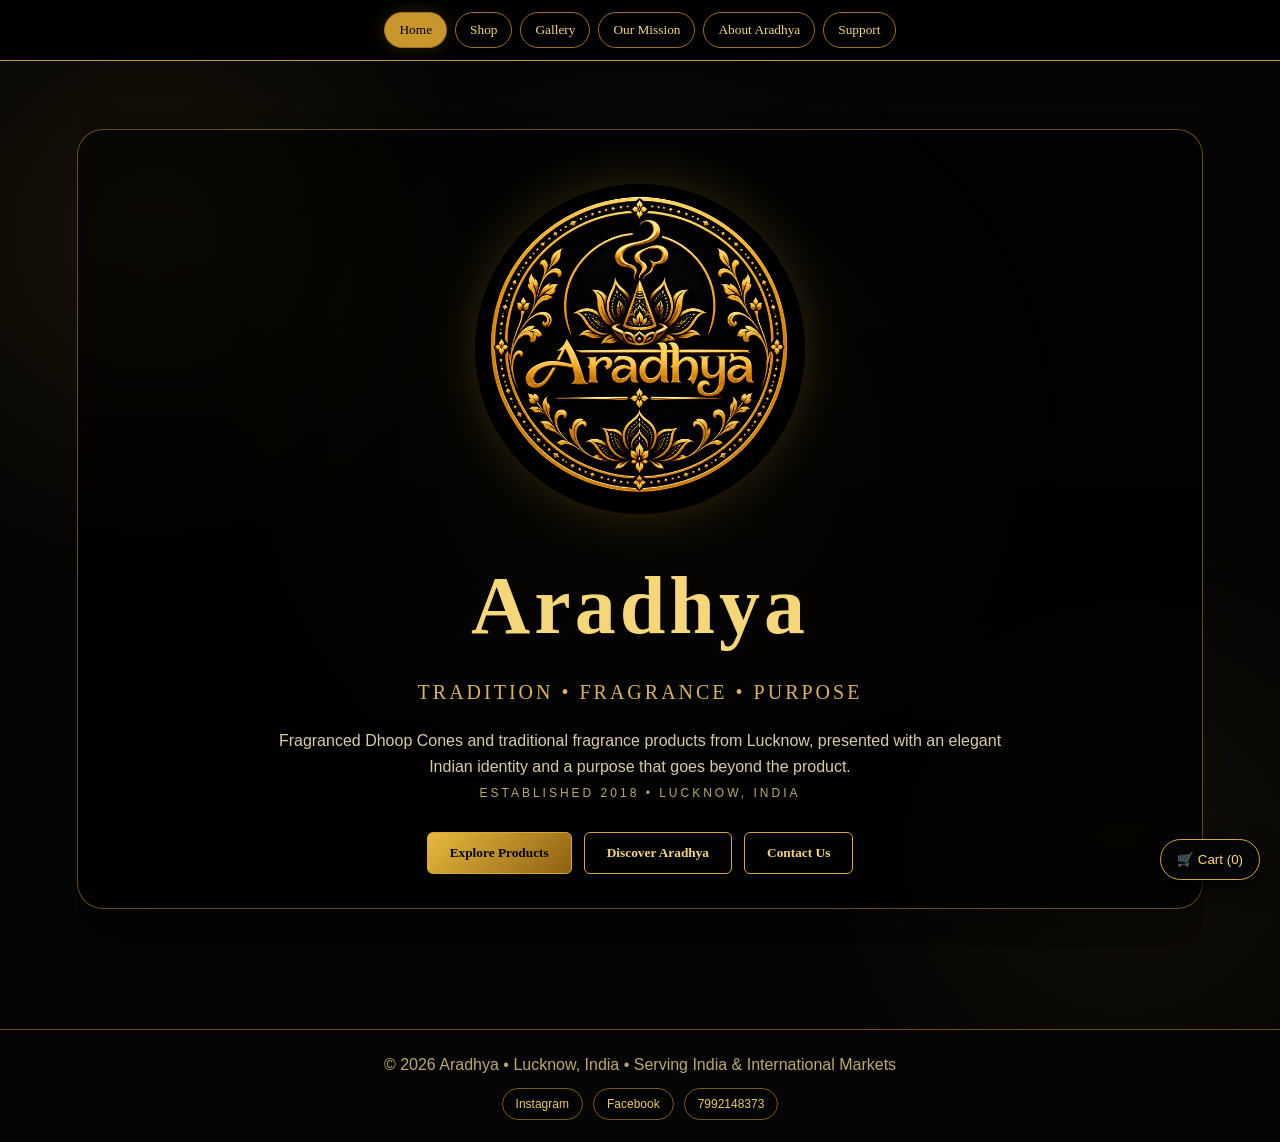
==== commit 385649b6: "Add files via upload" ====
--- a/index.html
+++ b/index.html
@@ -3,11 +3,17 @@
 <head>
 <meta charset="UTF-8">
 <meta name="viewport" content="width=device-width, initial-scale=1.0">
-<meta name="description" content="Aradhya — fragranced Dhupbatti and traditional fragrance products from Lucknow, India.">
-<title>Aradhya | Fragranced Dhupbatti & Attars</title>
+<meta name="description" content="Aradhya — fragranced Dhoop Cones and traditional fragrance products from Lucknow, India.">
+<title>Aradhya | Fragranced Dhoop Cones & Attars</title>
 
 
   <link rel="stylesheet" href="style.css">
+<style>
+.product-detail-page .product-detail-shell{max-width:1100px;margin:0 auto}.product-detail-top{display:grid;grid-template-columns:minmax(0,1fr) minmax(0,1fr);gap:28px;align-items:start}.product-detail-gallery{border:1px solid #8b641c;border-radius:22px;padding:14px;background:#0b0906}.product-detail-main-image{width:100%;aspect-ratio:1/1;object-fit:contain;border-radius:16px;background:#050403;display:block}.product-detail-thumbs{display:flex;gap:10px;overflow-x:auto;margin-top:12px;padding-bottom:4px}.product-detail-thumb{width:78px;height:78px;flex:0 0 78px;object-fit:cover;border:1px solid #6f511c;border-radius:10px;cursor:pointer}.product-detail-thumb.active{border-color:#d5a43c;box-shadow:0 0 0 2px rgba(213,164,60,.2)}.product-detail-info{border:1px solid #8b641c;border-radius:22px;padding:28px;background:linear-gradient(145deg,#120e08,#070604)}.product-detail-info h2{margin:0 0 8px}.product-detail-price{font-size:28px;color:#d5a43c;font-weight:800;margin:12px 0}.product-detail-info h3{color:#d5a43c;margin:22px 0 8px}.product-detail-info li{margin:7px 0}.product-detail-back{margin-bottom:20px}.product-detail-actions{display:flex;gap:10px;flex-wrap:wrap;margin-top:20px}.product-detail-actions button{cursor:pointer}.detail-fragrance{padding:12px 14px;border-left:3px solid #c9962d;background:rgba(201,150,45,.08)}@media(max-width:800px){.product-detail-top{grid-template-columns:1fr}.product-detail-info{padding:20px}}
+</style>
+<style>
+.product-detail-page{padding-bottom:60px}.product-detail-shell{max-width:1120px;margin:0 auto}.product-detail-top{display:grid;grid-template-columns:minmax(0,1fr) minmax(0,1fr);gap:28px;align-items:start}.product-detail-gallery{border:1px solid #8b641c;border-radius:22px;padding:14px;background:#0b0906;overflow:hidden}.product-detail-main-wrap{position:relative}.product-detail-main-image{width:100%;aspect-ratio:1/1;object-fit:contain;border-radius:16px;background:#050403;display:block}.product-gallery-arrow{position:absolute;top:50%;transform:translateY(-50%);z-index:3;width:42px;height:42px;border-radius:50%;border:1px solid #d5a43c;background:rgba(5,4,3,.8);color:#f1cf73;font-size:32px;line-height:36px;cursor:pointer}.product-gallery-prev{left:10px}.product-gallery-next{right:10px}.product-detail-thumbs{display:flex;gap:10px;overflow-x:auto;margin-top:12px;padding-bottom:4px}.product-detail-thumb-button{padding:0;background:transparent;border:0;cursor:pointer;flex:0 0 78px}.product-detail-thumb{width:78px;height:78px;object-fit:cover;border:1px solid #6f511c;border-radius:10px;display:block}.product-detail-thumb-button.active .product-detail-thumb{border-color:#d5a43c;box-shadow:0 0 0 2px rgba(213,164,60,.2)}.product-gallery-hint{margin:10px 2px 0;color:#9e8e67;font:12px/1.5 Arial,sans-serif;text-align:center}.product-detail-info{border:1px solid #8b641c;border-radius:22px;padding:28px;background:linear-gradient(145deg,#120e08,#070604)}.product-detail-info h2{margin:0 0 8px}.product-detail-price{font-size:28px;color:#d5a43c;font-weight:800;margin:12px 0}.product-detail-info h3{color:#d5a43c;margin:22px 0 8px}.product-detail-info li{margin:7px 0}.product-detail-back{margin-bottom:20px}.product-detail-actions{display:flex;gap:10px;flex-wrap:wrap;margin-top:20px}.product-detail-actions button{cursor:pointer}.detail-fragrance{padding:12px 14px;border-left:3px solid #c9962d;background:rgba(201,150,45,.08)}@media(max-width:800px){.product-detail-top{grid-template-columns:1fr}.product-detail-info{padding:20px}.product-gallery-arrow{width:38px;height:38px;font-size:28px}.product-detail-thumb-button,.product-detail-thumb{width:68px;height:68px}}
+</style>
 </head>
 
 <body>
@@ -24,11 +30,11 @@
 <section id="home" class="page active">
   <div class="hero">
     <div class="hero-content">
-      <img src="assets/site-images/image-2.png" class="logo" alt="Aradhya logo" onerror="this.style.opacity=\'0.35\'; this.alt=\'Aradhya image\';">
+      <img src="assets/image-2.png" class="logo" alt="Aradhya logo" onerror="this.style.opacity=\'0.35\'; this.alt=\'Aradhya image\';">
       <h1>Aradhya</h1>
       <div class="tagline">TRADITION • FRAGRANCE • PURPOSE</div>
       <p class="sub">
-        Fragranced Dhupbatti and traditional fragrance products from Lucknow,
+        Fragranced Dhoop Cones and traditional fragrance products from Lucknow,
         presented with an elegant Indian identity and a purpose that goes beyond the product.
       </p>
       <div class="section-kicker">Established 2018 • Lucknow, India</div>
@@ -47,47 +53,47 @@
       <div class="shop-hero-content">
         <div class="eyebrow">PREMIUM FRAGRANCES &nbsp;•&nbsp; TRADITIONAL CRAFTSMANSHIP</div>
         <h2>Our <span class="gold">Shop</span></h2>
-        <p>Explore Aradhya's fragranced Dhupbatti collection, created for everyday moments of fragrance and tradition.</p>
+        <p>Explore Aradhya's fragranced Dhoop Cones collection, created for everyday moments of fragrance and tradition.</p>
         <div class="decor-line"></div>
       </div>
     </div>
 
     <div class="shop-tabs" aria-label="Shop categories">
-      <button class="shop-tab active" type="button">✦&nbsp; Dhupbatti</button>
+      <button class="shop-tab active" type="button">✦&nbsp; Dhoop Cones</button>
       <button class="shop-tab" type="button" disabled>Attars <small>Coming Soon</small></button>
       <button class="shop-tab" type="button" disabled>Pooja Kit <small>Coming Soon</small></button>
     </div>
 
     <div class="shop-heading">
       <div class="heading-ornament">✦</div>
-      <h3>Fragranced Dhupbatti</h3>
+      <h3>Fragranced Dhoop Cones</h3>
       <p>Traditional fragrances • 650 g pack</p>
     </div>
 
     <div class="shop-grid">
       <article class="shop-product-card">
-        <div class="shop-product-image"><img src="assets/site-images/image-3.png" alt="Aradhya White Lily Dhupbatti"></div>
-        <div class="shop-product-body"><h4>White Lily</h4><span class="weight-pill">650 g</span><div class="shop-price">₹245</div><div class="qty-row"><button type="button" onclick="adjustShopQty(this,-1)">−</button><span>1</span><button type="button" onclick="adjustShopQty(this,1)">+</button></div><button class="shop-add" onclick="addToCart('White Lily',245,1,this)">🛒 &nbsp; Add to Cart</button></div>
-      </article>
-      <article class="shop-product-card">
-        <div class="shop-product-image"><img src="assets/site-images/image-3.png" alt="Aradhya White Oudh Dhupbatti"></div>
-        <div class="shop-product-body"><h4>White Oudh</h4><span class="weight-pill">650 g</span><div class="shop-price">₹259</div><div class="qty-row"><button type="button" onclick="adjustShopQty(this,-1)">−</button><span>1</span><button type="button" onclick="adjustShopQty(this,1)">+</button></div><button class="shop-add" onclick="addToCart('White Oudh',259,2,this)">🛒 &nbsp; Add to Cart</button></div>
-      </article>
-      <article class="shop-product-card">
-        <div class="shop-product-image"><img src="assets/site-images/image-3.png" alt="Aradhya Mysore Chandan Dhupbatti"></div>
-        <div class="shop-product-body"><h4>Mysore Chandan</h4><span class="weight-pill">650 g</span><div class="shop-price">₹245</div><div class="qty-row"><button type="button" onclick="adjustShopQty(this,-1)">−</button><span>1</span><button type="button" onclick="adjustShopQty(this,1)">+</button></div><button class="shop-add" onclick="addToCart('Mysore Chandan',245,3,this)">🛒 &nbsp; Add to Cart</button></div>
-      </article>
-      <article class="shop-product-card">
-        <div class="shop-product-image"><img src="assets/site-images/image-3.png" alt="Aradhya Lavender Dhupbatti"></div>
-        <div class="shop-product-body"><h4>Lavender</h4><span class="weight-pill">650 g</span><div class="shop-price">₹259</div><div class="qty-row"><button type="button" onclick="adjustShopQty(this,-1)">−</button><span>1</span><button type="button" onclick="adjustShopQty(this,1)">+</button></div><button class="shop-add" onclick="addToCart('Lavender',259,4,this)">🛒 &nbsp; Add to Cart</button></div>
-      </article>
-      <article class="shop-product-card">
-        <div class="shop-product-image"><img src="assets/site-images/image-3.png" alt="Aradhya Pineapple Dhupbatti"></div>
-        <div class="shop-product-body"><h4>Pineapple</h4><span class="weight-pill">650 g</span><div class="shop-price">₹259</div><div class="qty-row"><button type="button" onclick="adjustShopQty(this,-1)">−</button><span>1</span><button type="button" onclick="adjustShopQty(this,1)">+</button></div><button class="shop-add" onclick="addToCart('Pineapple',259,5,this)">🛒 &nbsp; Add to Cart</button></div>
-      </article>
-      <article class="shop-product-card">
-        <div class="shop-product-image"><img src="assets/site-images/image-3.png" alt="Aradhya Mysore Kewda Dhupbatti"></div>
-        <div class="shop-product-body"><h4>Mysore Kewda</h4><span class="weight-pill">650 g</span><div class="shop-price">₹245</div><div class="qty-row"><button type="button" onclick="adjustShopQty(this,-1)">−</button><span>1</span><button type="button" onclick="adjustShopQty(this,1)">+</button></div><button class="shop-add" onclick="addToCart('Mysore Kewda',245,6,this)">🛒 &nbsp; Add to Cart</button></div>
+        <div class="shop-product-image"><img src="assets/image-3.png" alt="Aradhya White Lily Dhoop Cones"></div>
+        <div class="shop-product-body"><h4>White Lily</h4><span class="weight-pill">650 g</span><div class="shop-price">₹299</div><div class="qty-row"><button type="button" onclick="adjustShopQty(this,-1)">−</button><span>1</span><button type="button" onclick="adjustShopQty(this,1)">+</button></div><button class="shop-add" onclick="addToCart('White Lily',299,1,this)">🛒 &nbsp; Add to Cart</button></div>
+      </article>
+      <article class="shop-product-card">
+        <div class="shop-product-image"><img src="assets/image-3.png" alt="Aradhya White Oudh Dhoop Cones"></div>
+        <div class="shop-product-body"><h4>White Oudh</h4><span class="weight-pill">650 g</span><div class="shop-price">₹299</div><div class="qty-row"><button type="button" onclick="adjustShopQty(this,-1)">−</button><span>1</span><button type="button" onclick="adjustShopQty(this,1)">+</button></div><button class="shop-add" onclick="addToCart('White Oudh',299,2,this)">🛒 &nbsp; Add to Cart</button></div>
+      </article>
+      <article class="shop-product-card">
+        <div class="shop-product-image"><img src="assets/image-3.png" alt="Aradhya Mysore Chandan Dhoop Cones"></div>
+        <div class="shop-product-body"><h4>Mysore Chandan</h4><span class="weight-pill">650 g</span><div class="shop-price">₹299</div><div class="qty-row"><button type="button" onclick="adjustShopQty(this,-1)">−</button><span>1</span><button type="button" onclick="adjustShopQty(this,1)">+</button></div><button class="shop-add" onclick="addToCart('Mysore Chandan',299,3,this)">🛒 &nbsp; Add to Cart</button></div>
+      </article>
+      <article class="shop-product-card">
+        <div class="shop-product-image"><img src="assets/image-3.png" alt="Aradhya Lavender Dhoop Cones"></div>
+        <div class="shop-product-body"><h4>Lavender</h4><span class="weight-pill">650 g</span><div class="shop-price">₹299</div><div class="qty-row"><button type="button" onclick="adjustShopQty(this,-1)">−</button><span>1</span><button type="button" onclick="adjustShopQty(this,1)">+</button></div><button class="shop-add" onclick="addToCart('Lavender',299,4,this)">🛒 &nbsp; Add to Cart</button></div>
+      </article>
+      <article class="shop-product-card">
+        <div class="shop-product-image"><img src="assets/image-3.png" alt="Aradhya Pineapple Dhoop Cones"></div>
+        <div class="shop-product-body"><h4>Pineapple</h4><span class="weight-pill">650 g</span><div class="shop-price">₹299</div><div class="qty-row"><button type="button" onclick="adjustShopQty(this,-1)">−</button><span>1</span><button type="button" onclick="adjustShopQty(this,1)">+</button></div><button class="shop-add" onclick="addToCart('Pineapple',299,5,this)">🛒 &nbsp; Add to Cart</button></div>
+      </article>
+      <article class="shop-product-card">
+        <div class="shop-product-image"><img src="assets/image-3.png" alt="Aradhya Mysore Kewda Dhoop Cones"></div>
+        <div class="shop-product-body"><h4>Mysore Kewda</h4><span class="weight-pill">650 g</span><div class="shop-price">₹299</div><div class="qty-row"><button type="button" onclick="adjustShopQty(this,-1)">−</button><span>1</span><button type="button" onclick="adjustShopQty(this,1)">+</button></div><button class="shop-add" onclick="addToCart('Mysore Kewda',299,6,this)">🛒 &nbsp; Add to Cart</button></div>
       </article>
     </div>
 
@@ -97,12 +103,12 @@
       <p class="mix-intro">Our blended fragrance combinations, presented separately from the classic single-fragrance collection.</p>
       <div class="mix-grid">
         <article class="shop-product-card mix-product-card">
-          <div class="shop-product-image"><img src="assets/site-images/image-3.png" alt="Aradhya Mix Rose Bela Chandan Kewda Dhupbatti"></div>
-          <div class="shop-product-body"><h4>Mix – Rose, Bela, Chandan &amp; Kewda</h4><span class="weight-pill">650 g</span><div class="shop-price">₹400</div><div class="qty-row"><button type="button" onclick="adjustShopQty(this,-1)">−</button><span>1</span><button type="button" onclick="adjustShopQty(this,1)">+</button></div><button class="shop-add" onclick="addToCart('Mix – Rose, Bela, Chandan & Kewda',400,7,this)">🛒 &nbsp; Add to Cart</button></div>
+          <div class="shop-product-image"><img src="assets/image-3.png" alt="Aradhya Mix Rose Bela Chandan Kewda Dhoop Cones"></div>
+          <div class="shop-product-body"><h4>Mix – Rose, Bela, Chandan &amp; Kewda</h4><span class="weight-pill">650 g</span><div class="shop-price">₹499</div><div class="qty-row"><button type="button" onclick="adjustShopQty(this,-1)">−</button><span>1</span><button type="button" onclick="adjustShopQty(this,1)">+</button></div><button class="shop-add" onclick="addToCart('Mix – Rose, Bela, Chandan & Kewda',499,7,this)">🛒 &nbsp; Add to Cart</button></div>
         </article>
         <article class="shop-product-card mix-product-card">
-          <div class="shop-product-image"><img src="assets/site-images/image-3.png" alt="Aradhya Mix White Lily Chandan White Oudh Dhupbatti"></div>
-          <div class="shop-product-body"><h4>Mix – White Lily, Chandan &amp; White Oudh</h4><span class="weight-pill">650 g</span><div class="shop-price">₹400</div><div class="qty-row"><button type="button" onclick="adjustShopQty(this,-1)">−</button><span>1</span><button type="button" onclick="adjustShopQty(this,1)">+</button></div><button class="shop-add" onclick="addToCart('Mix – White Lily, Chandan & White Oudh',400,8,this)">🛒 &nbsp; Add to Cart</button></div>
+          <div class="shop-product-image"><img src="assets/image-3.png" alt="Aradhya Mix White Lily Chandan White Oudh Dhoop Cones"></div>
+          <div class="shop-product-body"><h4>Mix – White Lily, Chandan, White Oudh, Mysore Kewda &amp; Pineapple</h4><span class="weight-pill">650 g</span><div class="shop-price">₹499</div><div class="qty-row"><button type="button" onclick="adjustShopQty(this,-1)">−</button><span>1</span><button type="button" onclick="adjustShopQty(this,1)">+</button></div><button class="shop-add" onclick="addToCart('Mix – White Lily, Chandan, White Oudh, Mysore Kewda & Pineapple',499,8,this)">🛒 &nbsp; Add to Cart</button></div>
         </article>
       </div>
     </div>
@@ -110,11 +116,11 @@
     <div class="coming-heading"><span></span><h3>More from Aradhya</h3><span></span></div>
     <div class="coming-grid">
       <article class="coming-feature">
-        <img src="assets/site-images/image-4.png" alt="Aradhya Attar coming soon">
+        <img src="assets/image-4.png" alt="Aradhya Attar coming soon">
         <div><h3>Attar / Ittar</h3><p>Coming Soon</p><span class="coming-pill">COMING SOON</span></div>
       </article>
       <article class="coming-feature">
-        <img src="assets/site-images/image-5.png" alt="Aradhya Pooja Kit coming soon">
+        <img src="assets/image-5.png" alt="Aradhya Pooja Kit coming soon">
         <div><h3>Pooja Kit</h3><p>Coming Soon</p><span class="coming-pill">COMING SOON</span></div>
       </article>
     </div>
@@ -134,7 +140,7 @@
   <div class="gallery">
 
     <article class="gallery-item">
-      <img src="assets/site-images/image-6.webp" alt="Aradhya product stall visited by guests and officials" onclick="openModal(this.src)" onerror="this.style.opacity=\'0.35\'; this.alt=\'Aradhya image\';">
+      <img src="assets/image-6.webp" alt="Aradhya product stall visited by guests and officials" onclick="openModal(this.src)" onerror="this.style.opacity=\'0.35\'; this.alt=\'Aradhya image\';">
       <div class="caption">
         <strong>Community Exhibition</strong>
         <span>Aradhya's stall welcomes visitors and officials at a community exhibition.</span>
@@ -143,7 +149,7 @@
     </article>
 
     <article class="gallery-item">
-      <img src="assets/site-images/image-7.webp" alt="Visitors and officials viewing Aradhya products" onclick="openModal(this.src)" onerror="this.style.opacity=\'0.35\'; this.alt=\'Aradhya image\';">
+      <img src="assets/image-7.webp" alt="Visitors and officials viewing Aradhya products" onclick="openModal(this.src)" onerror="this.style.opacity=\'0.35\'; this.alt=\'Aradhya image\';">
       <div class="caption">
         <strong>Visitors Discover Aradhya</strong>
         <span>Guests gather around the Aradhya display to explore the products on offer.</span>
@@ -152,7 +158,7 @@
     </article>
 
     <article class="gallery-item">
-      <img src="assets/site-images/image-8.webp" alt="Aradhya product being presented to a visitor" onclick="openModal(this.src)" onerror="this.style.opacity=\'0.35\'; this.alt=\'Aradhya image\';">
+      <img src="assets/image-8.webp" alt="Aradhya product being presented to a visitor" onclick="openModal(this.src)" onerror="this.style.opacity=\'0.35\'; this.alt=\'Aradhya image\';">
       <div class="caption">
         <strong>Product Presentation</strong>
         <span>An Aradhya product is presented directly to a visitor during the event.</span>
@@ -161,7 +167,7 @@
     </article>
 
     <article class="gallery-item">
-      <img src="assets/site-images/image-9.webp" alt="Aradhya stall with visitors and products" onclick="openModal(this.src)" onerror="this.style.opacity=\'0.35\'; this.alt=\'Aradhya image\';">
+      <img src="assets/image-9.webp" alt="Aradhya stall with visitors and products" onclick="openModal(this.src)" onerror="this.style.opacity=\'0.35\'; this.alt=\'Aradhya image\';">
       <div class="caption">
         <strong>Connecting Through Fragrance</strong>
         <span>Visitors gather around the stall as Aradhya products are shared and discussed.</span>
@@ -170,7 +176,7 @@
     </article>
 
     <article class="gallery-item">
-      <img src="assets/site-images/image-10.webp" alt="Aradhya products displayed during a community event" onclick="openModal(this.src)" onerror="this.style.opacity=\'0.35\'; this.alt=\'Aradhya image\';">
+      <img src="assets/image-10.webp" alt="Aradhya products displayed during a community event" onclick="openModal(this.src)" onerror="this.style.opacity=\'0.35\'; this.alt=\'Aradhya image\';">
       <div class="caption">
         <strong>A Moment of Sharing</strong>
         <span>Aradhya products are being introduced to guests at a public gathering.</span>
@@ -179,16 +185,16 @@
     </article>
 
     <article class="gallery-item">
-      <img src="assets/site-images/image-11.webp" alt="Wide view of Aradhya product stall" onclick="openModal(this.src)" onerror="this.style.opacity=\'0.35\'; this.alt=\'Aradhya image\';">
+      <img src="assets/image-11.webp" alt="Wide view of Aradhya product stall" onclick="openModal(this.src)" onerror="this.style.opacity=\'0.35\'; this.alt=\'Aradhya image\';">
       <div class="caption">
         <strong>The Aradhya Stall</strong>
-        <span>A wide view shows Dhupbatti and other handcrafted products arranged for visitors.</span>
+        <span>A wide view shows Dhoop Cones and other handcrafted products arranged for visitors.</span>
         <span>The display highlights the care and variety present in the group's work.</span>
       </div>
     </article>
 
     <article class="gallery-item">
-      <img src="assets/site-images/image-12.webp" alt="Aradhya stall at a winter community gathering" onclick="openModal(this.src)" onerror="this.style.opacity=\'0.35\'; this.alt=\'Aradhya image\';">
+      <img src="assets/image-12.webp" alt="Aradhya stall at a winter community gathering" onclick="openModal(this.src)" onerror="this.style.opacity=\'0.35\'; this.alt=\'Aradhya image\';">
       <div class="caption">
         <strong>Winter Community Gathering</strong>
         <span>Aradhya's products are displayed at a winter event alongside members and guests.</span>
@@ -197,7 +203,7 @@
     </article>
 
     <article class="gallery-item">
-      <img src="assets/site-images/image-13.webp" alt="Officials and visitors viewing Aradhya products" onclick="openModal(this.src)" onerror="this.style.opacity=\'0.35\'; this.alt=\'Aradhya image\';">
+      <img src="assets/image-13.webp" alt="Officials and visitors viewing Aradhya products" onclick="openModal(this.src)" onerror="this.style.opacity=\'0.35\'; this.alt=\'Aradhya image\';">
       <div class="caption">
         <strong>Community Support</strong>
         <span>Visitors and officials take a closer look at the Aradhya collection.</span>
@@ -206,7 +212,7 @@
     </article>
 
     <article class="gallery-item">
-      <img src="assets/site-images/image-14.webp" alt="Aradhya products displayed at a community stall" onclick="openModal(this.src)" onerror="this.style.opacity=\'0.35\'; this.alt=\'Aradhya image\';">
+      <img src="assets/image-14.webp" alt="Aradhya products displayed at a community stall" onclick="openModal(this.src)" onerror="this.style.opacity=\'0.35\'; this.alt=\'Aradhya image\';">
       <div class="caption">
         <strong>Tradition on Display</strong>
         <span>Aradhya products are arranged at the stall as guests visit and interact with the makers.</span>
@@ -228,7 +234,7 @@
       while creating meaningful work opportunities for older women.
     </p>
     <p>
-      The Dhupbatti products shown on this website are connected with the work of older members
+      The Dhoop Cones products shown on this website are connected with the work of older members
       of the Aradhya self-help group. The initiative helps provide opportunities for them to work,
       earn and remain actively involved in the community.
     </p>
@@ -264,18 +270,18 @@
   <div class="page-banner"><div class="page-banner-inner"><div class="eyebrow">Aradhya • Since 2018</div><h2>About <span class="gold">Aradhya</span></h2><p>A Lucknow-rooted fragrance initiative growing with tradition, care and purpose.</p><div class="decor-line"></div></div></div>
   <div class="content">
     <p class="lead">
-      Established in <span class="gold">2018</span>, Aradhya is a Lucknow-based fragrance initiative focused on fragranced Dhupbatti and a growing collection of traditional fragrance and pooja-related products.
+      Established in <span class="gold">2018</span>, Aradhya is a Lucknow-based fragrance initiative focused on fragranced Dhoop Cones and a growing collection of traditional fragrance and pooja-related products.
     </p>
     <p>
       Aradhya's journey is connected with older women working through a self-help-group initiative. The work creates opportunities to participate, earn and contribute through product-making, while bringing their efforts closer to customers.
     </p>
     <p>
-      Today, the Aradhya offering includes fragranced Dhupbatti, with Ittar / Attar and Pooja Kit collections being developed as upcoming additions. The website is designed to support product discovery, enquiries, order assistance and customer support as the online catalogue grows.
+      Today, the Aradhya offering includes fragranced Dhoop Cones, with Ittar / Attar and Pooja Kit collections being developed as upcoming additions. The website is designed to support product discovery, enquiries, order assistance and customer support as the online catalogue grows.
     </p>
   </div>
 
   <div class="about-highlight">
-    <div class="highlight-panel"><h3>What Aradhya Provides</h3><p>A growing fragrance-focused collection designed around traditional use and everyday discovery.</p><div class="mini-list"><span>🪔 Fragranced Dhupbatti</span><span>🌿 Ittar / Attar — Coming Soon</span><span>🙏 Pooja Kit — Coming Soon</span></div></div>
+    <div class="highlight-panel"><h3>What Aradhya Provides</h3><p>A growing fragrance-focused collection designed around traditional use and everyday discovery.</p><div class="mini-list"><span>🪔 Fragranced Dhoop Cones</span><span>🌿 Ittar / Attar — Coming Soon</span><span>🙏 Pooja Kit — Coming Soon</span></div></div>
     <div class="highlight-panel"><h3>How We Serve Customers</h3><p>The website is structured to make the Aradhya experience clear, welcoming and easy to navigate.</p><div class="mini-list"><span>✦ Product discovery</span><span>✦ Product enquiries</span><span>✦ Order assistance</span><span>✦ Customer support</span></div></div>
   </div>
 
@@ -285,7 +291,7 @@
   </div>
 
   <div class="feature-grid">
-    <div class="feature"><div class="feature-icon">🪔</div><h3>Dhupbatti</h3><p>Fragranced Dhupbatti in the current Aradhya collection, available in multiple fragrance variants.</p></div>
+    <div class="feature"><div class="feature-icon">🪔</div><h3>Dhoop Cones</h3><p>Fragranced Dhoop Cones in the current Aradhya collection, available in multiple fragrance variants.</p></div>
     <div class="feature"><div class="feature-icon">🌿</div><h3>Ittar / Attar</h3><p>A traditional fragrance collection planned as a future Aradhya offering and currently marked Coming Soon.</p></div>
     <div class="feature"><div class="feature-icon">🙏</div><h3>Pooja Essentials</h3><p>Pooja Kit products are planned as an upcoming addition for traditional devotional needs.</p></div>
   </div>
@@ -319,6 +325,13 @@
       <p>Product ordering and delivery information will be added when the catalogue is ready.</p>
     </div>
   </div>
+  </div>
+</section>
+
+
+<section id="product-detail" class="page product-detail-page">
+  <div class="page-shell">
+    <div id="productDetailContent"></div>
   </div>
 </section>
 
@@ -343,6 +356,6 @@
 
 
 
-  <script src="script.js"></script>
+  <script src="script.js?v=20261017"></script>
 </body>
 </html>
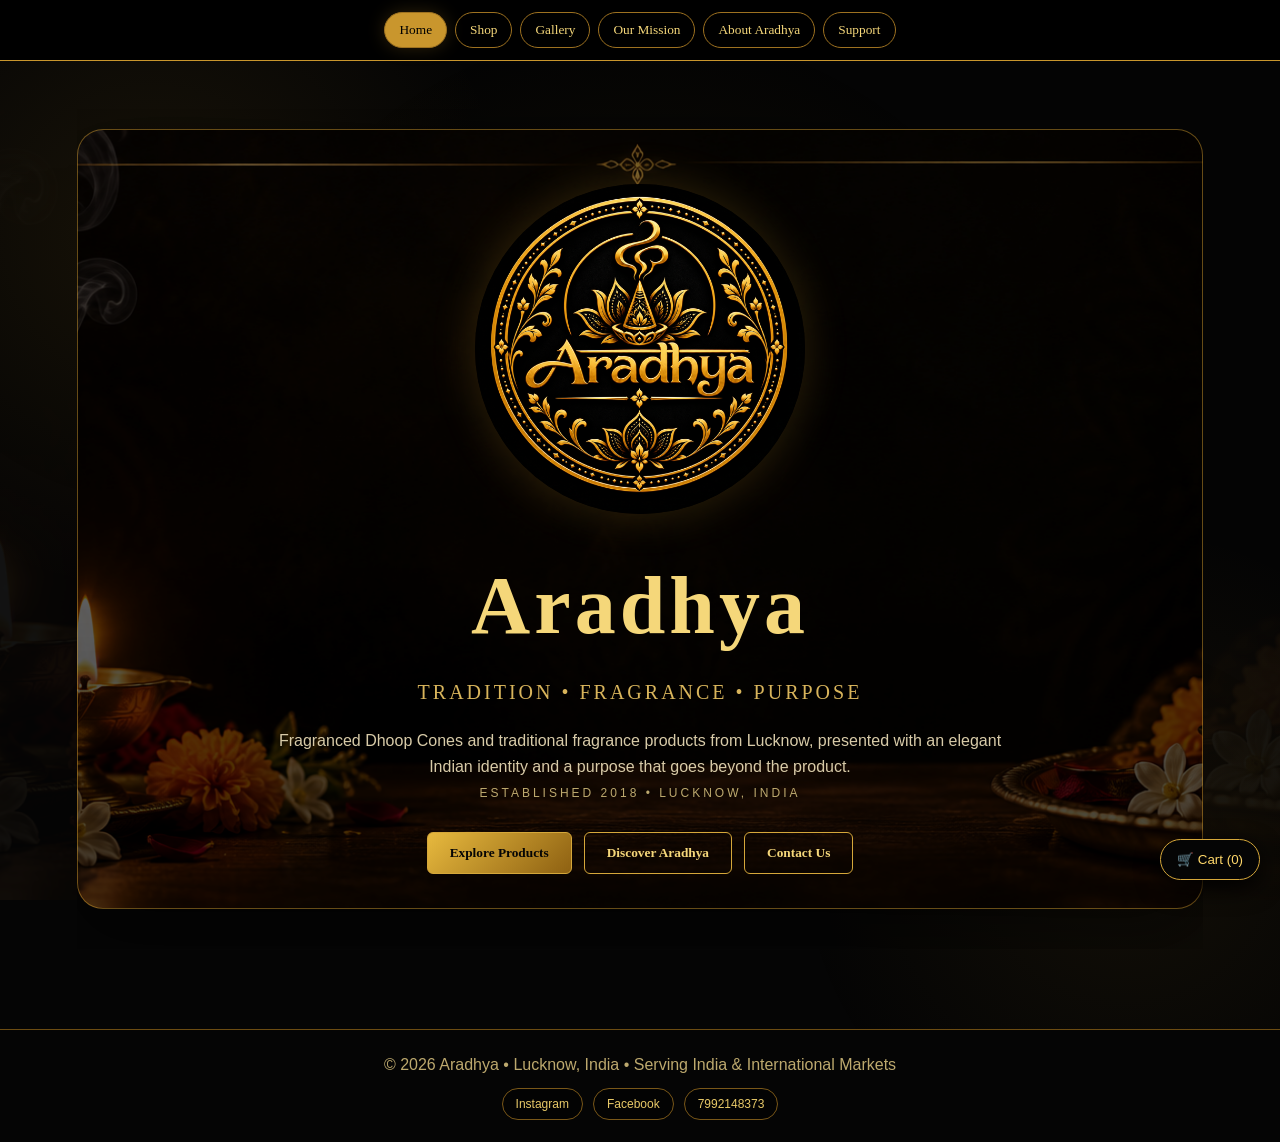
==== commit 3fa0aa11: "Add files via upload" ====
--- a/index.html
+++ b/index.html
@@ -71,28 +71,28 @@
     </div>
 
     <div class="shop-grid">
-      <article class="shop-product-card">
-        <div class="shop-product-image"><img src="assets/image-3.png" alt="Aradhya White Lily Dhoop Cones"></div>
+      <article class="shop-product-card" data-product-slug="white-lily">
+        <div class="shop-product-image"><img src="assets/product/common-front.png" alt="Aradhya White Lily Dhoop Cones" onerror="this.onerror=null;this.src='assets/product/common-front.png'"></div>
         <div class="shop-product-body"><h4>White Lily</h4><span class="weight-pill">650 g</span><div class="shop-price">₹299</div><div class="qty-row"><button type="button" onclick="adjustShopQty(this,-1)">−</button><span>1</span><button type="button" onclick="adjustShopQty(this,1)">+</button></div><button class="shop-add" onclick="addToCart('White Lily',299,1,this)">🛒 &nbsp; Add to Cart</button></div>
       </article>
-      <article class="shop-product-card">
-        <div class="shop-product-image"><img src="assets/image-3.png" alt="Aradhya White Oudh Dhoop Cones"></div>
+      <article class="shop-product-card" data-product-slug="white-oudh">
+        <div class="shop-product-image"><img src="assets/product/common-front.png" alt="Aradhya White Oudh Dhoop Cones" onerror="this.onerror=null;this.src='assets/product/common-front.png'"></div>
         <div class="shop-product-body"><h4>White Oudh</h4><span class="weight-pill">650 g</span><div class="shop-price">₹299</div><div class="qty-row"><button type="button" onclick="adjustShopQty(this,-1)">−</button><span>1</span><button type="button" onclick="adjustShopQty(this,1)">+</button></div><button class="shop-add" onclick="addToCart('White Oudh',299,2,this)">🛒 &nbsp; Add to Cart</button></div>
       </article>
-      <article class="shop-product-card">
-        <div class="shop-product-image"><img src="assets/image-3.png" alt="Aradhya Mysore Chandan Dhoop Cones"></div>
+      <article class="shop-product-card" data-product-slug="mysore-chandan">
+        <div class="shop-product-image"><img src="assets/product/common-front.png" alt="Aradhya Mysore Chandan Dhoop Cones" onerror="this.onerror=null;this.src='assets/product/common-front.png'"></div>
         <div class="shop-product-body"><h4>Mysore Chandan</h4><span class="weight-pill">650 g</span><div class="shop-price">₹299</div><div class="qty-row"><button type="button" onclick="adjustShopQty(this,-1)">−</button><span>1</span><button type="button" onclick="adjustShopQty(this,1)">+</button></div><button class="shop-add" onclick="addToCart('Mysore Chandan',299,3,this)">🛒 &nbsp; Add to Cart</button></div>
       </article>
-      <article class="shop-product-card">
-        <div class="shop-product-image"><img src="assets/image-3.png" alt="Aradhya Lavender Dhoop Cones"></div>
+      <article class="shop-product-card" data-product-slug="lavender">
+        <div class="shop-product-image"><img src="assets/product/common-front.png" alt="Aradhya Lavender Dhoop Cones" onerror="this.onerror=null;this.src='assets/product/common-front.png'"></div>
         <div class="shop-product-body"><h4>Lavender</h4><span class="weight-pill">650 g</span><div class="shop-price">₹299</div><div class="qty-row"><button type="button" onclick="adjustShopQty(this,-1)">−</button><span>1</span><button type="button" onclick="adjustShopQty(this,1)">+</button></div><button class="shop-add" onclick="addToCart('Lavender',299,4,this)">🛒 &nbsp; Add to Cart</button></div>
       </article>
-      <article class="shop-product-card">
-        <div class="shop-product-image"><img src="assets/image-3.png" alt="Aradhya Pineapple Dhoop Cones"></div>
+      <article class="shop-product-card" data-product-slug="pineapple">
+        <div class="shop-product-image"><img src="assets/product/common-front.png" alt="Aradhya Pineapple Dhoop Cones" onerror="this.onerror=null;this.src='assets/product/common-front.png'"></div>
         <div class="shop-product-body"><h4>Pineapple</h4><span class="weight-pill">650 g</span><div class="shop-price">₹299</div><div class="qty-row"><button type="button" onclick="adjustShopQty(this,-1)">−</button><span>1</span><button type="button" onclick="adjustShopQty(this,1)">+</button></div><button class="shop-add" onclick="addToCart('Pineapple',299,5,this)">🛒 &nbsp; Add to Cart</button></div>
       </article>
-      <article class="shop-product-card">
-        <div class="shop-product-image"><img src="assets/image-3.png" alt="Aradhya Mysore Kewda Dhoop Cones"></div>
+      <article class="shop-product-card" data-product-slug="mysore-kewda">
+        <div class="shop-product-image"><img src="assets/product/common-front.png" alt="Aradhya Mysore Kewda Dhoop Cones" onerror="this.onerror=null;this.src='assets/product/common-front.png'"></div>
         <div class="shop-product-body"><h4>Mysore Kewda</h4><span class="weight-pill">650 g</span><div class="shop-price">₹299</div><div class="qty-row"><button type="button" onclick="adjustShopQty(this,-1)">−</button><span>1</span><button type="button" onclick="adjustShopQty(this,1)">+</button></div><button class="shop-add" onclick="addToCart('Mysore Kewda',299,6,this)">🛒 &nbsp; Add to Cart</button></div>
       </article>
     </div>
@@ -102,12 +102,12 @@
       <div class="coming-heading mix-heading"><span></span><h3>Mix Fragrances</h3><span></span></div>
       <p class="mix-intro">Our blended fragrance combinations, presented separately from the classic single-fragrance collection.</p>
       <div class="mix-grid">
-        <article class="shop-product-card mix-product-card">
-          <div class="shop-product-image"><img src="assets/image-3.png" alt="Aradhya Mix Rose Bela Chandan Kewda Dhoop Cones"></div>
+        <article class="shop-product-card mix-product-card product-clickable" data-product-slug="mix-rose-bela" onclick="openProductDetail('mix-rose-bela')" tabindex="0" role="button">
+          <div class="shop-product-image"><img src="assets/product/mix-4-cones.jpg" alt="Aradhya Mix Rose Bela Chandan Kewda Dhoop Cones"></div>
           <div class="shop-product-body"><h4>Mix – Rose, Bela, Chandan &amp; Kewda</h4><span class="weight-pill">650 g</span><div class="shop-price">₹499</div><div class="qty-row"><button type="button" onclick="adjustShopQty(this,-1)">−</button><span>1</span><button type="button" onclick="adjustShopQty(this,1)">+</button></div><button class="shop-add" onclick="addToCart('Mix – Rose, Bela, Chandan & Kewda',499,7,this)">🛒 &nbsp; Add to Cart</button></div>
         </article>
-        <article class="shop-product-card mix-product-card">
-          <div class="shop-product-image"><img src="assets/image-3.png" alt="Aradhya Mix White Lily Chandan White Oudh Dhoop Cones"></div>
+        <article class="shop-product-card mix-product-card product-clickable" data-product-slug="mix-white-lily" onclick="openProductDetail('mix-white-lily')" tabindex="0" role="button">
+          <div class="shop-product-image"><img src="assets/product/mix-5-cones.jpg" alt="Aradhya Mix White Lily Chandan White Oudh Dhoop Cones"></div>
           <div class="shop-product-body"><h4>Mix – White Lily, Chandan, White Oudh, Mysore Kewda &amp; Pineapple</h4><span class="weight-pill">650 g</span><div class="shop-price">₹499</div><div class="qty-row"><button type="button" onclick="adjustShopQty(this,-1)">−</button><span>1</span><button type="button" onclick="adjustShopQty(this,1)">+</button></div><button class="shop-add" onclick="addToCart('Mix – White Lily, Chandan, White Oudh, Mysore Kewda & Pineapple',499,8,this)">🛒 &nbsp; Add to Cart</button></div>
         </article>
       </div>
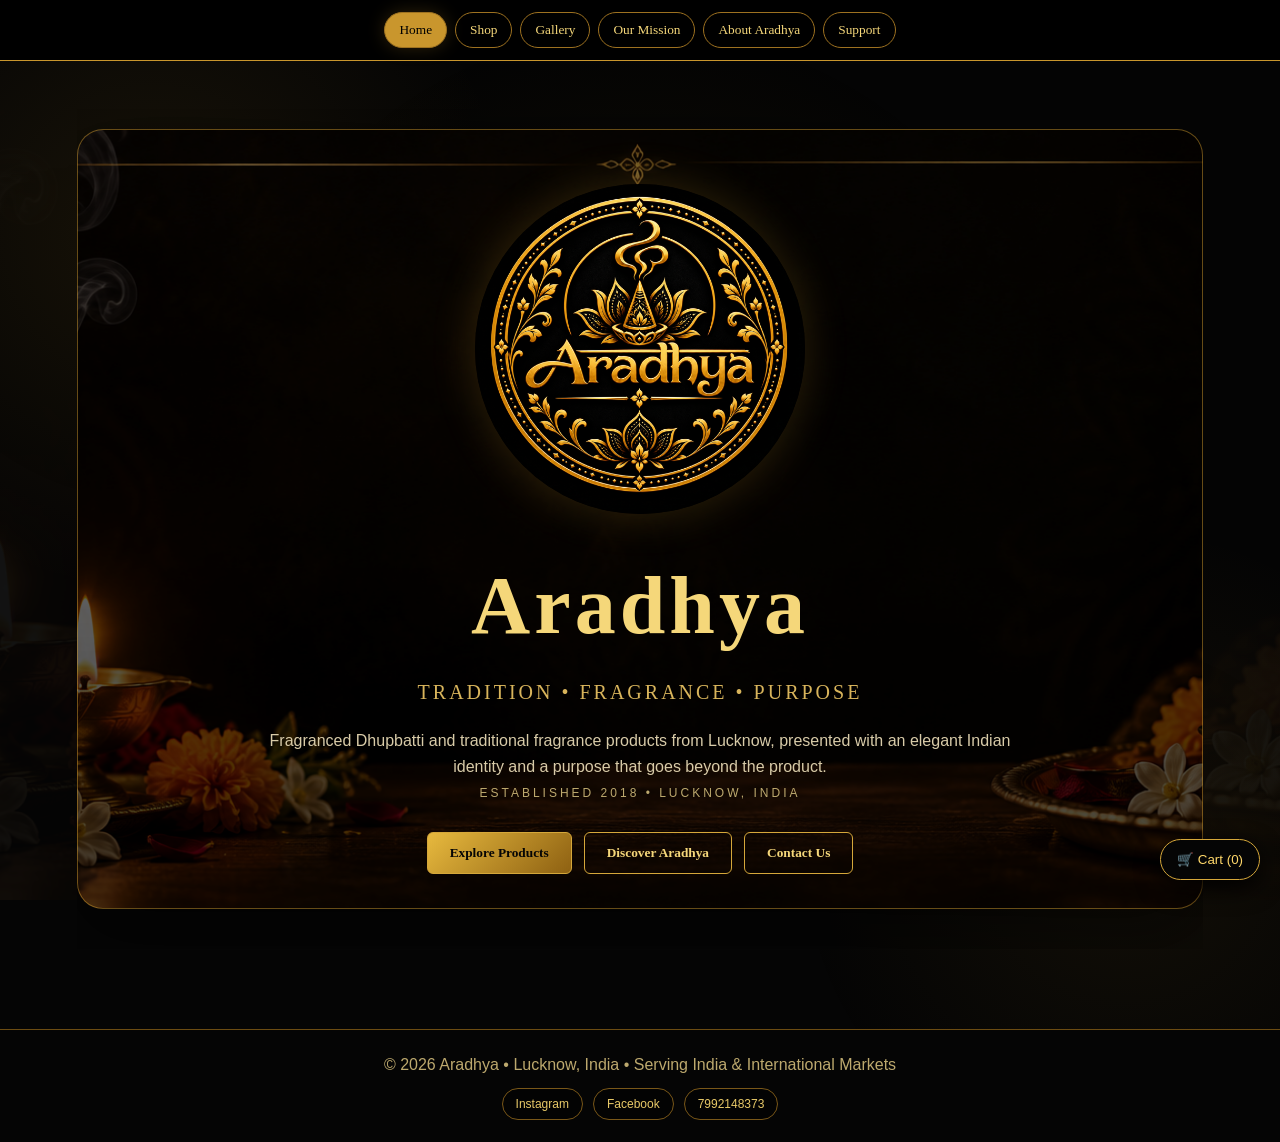
==== commit 5bca90ae: "Add files via upload" ====
--- a/index.html
+++ b/index.html
@@ -3,17 +3,11 @@
 <head>
 <meta charset="UTF-8">
 <meta name="viewport" content="width=device-width, initial-scale=1.0">
-<meta name="description" content="Aradhya — fragranced Dhoop Cones and traditional fragrance products from Lucknow, India.">
-<title>Aradhya | Fragranced Dhoop Cones & Attars</title>
+<meta name="description" content="Aradhya — fragranced Dhupbatti and traditional fragrance products from Lucknow, India.">
+<title>Aradhya | Fragranced Dhupbatti & Attars</title>
 
 
   <link rel="stylesheet" href="style.css">
-<style>
-.product-detail-page .product-detail-shell{max-width:1100px;margin:0 auto}.product-detail-top{display:grid;grid-template-columns:minmax(0,1fr) minmax(0,1fr);gap:28px;align-items:start}.product-detail-gallery{border:1px solid #8b641c;border-radius:22px;padding:14px;background:#0b0906}.product-detail-main-image{width:100%;aspect-ratio:1/1;object-fit:contain;border-radius:16px;background:#050403;display:block}.product-detail-thumbs{display:flex;gap:10px;overflow-x:auto;margin-top:12px;padding-bottom:4px}.product-detail-thumb{width:78px;height:78px;flex:0 0 78px;object-fit:cover;border:1px solid #6f511c;border-radius:10px;cursor:pointer}.product-detail-thumb.active{border-color:#d5a43c;box-shadow:0 0 0 2px rgba(213,164,60,.2)}.product-detail-info{border:1px solid #8b641c;border-radius:22px;padding:28px;background:linear-gradient(145deg,#120e08,#070604)}.product-detail-info h2{margin:0 0 8px}.product-detail-price{font-size:28px;color:#d5a43c;font-weight:800;margin:12px 0}.product-detail-info h3{color:#d5a43c;margin:22px 0 8px}.product-detail-info li{margin:7px 0}.product-detail-back{margin-bottom:20px}.product-detail-actions{display:flex;gap:10px;flex-wrap:wrap;margin-top:20px}.product-detail-actions button{cursor:pointer}.detail-fragrance{padding:12px 14px;border-left:3px solid #c9962d;background:rgba(201,150,45,.08)}@media(max-width:800px){.product-detail-top{grid-template-columns:1fr}.product-detail-info{padding:20px}}
-</style>
-<style>
-.product-detail-page{padding-bottom:60px}.product-detail-shell{max-width:1120px;margin:0 auto}.product-detail-top{display:grid;grid-template-columns:minmax(0,1fr) minmax(0,1fr);gap:28px;align-items:start}.product-detail-gallery{border:1px solid #8b641c;border-radius:22px;padding:14px;background:#0b0906;overflow:hidden}.product-detail-main-wrap{position:relative}.product-detail-main-image{width:100%;aspect-ratio:1/1;object-fit:contain;border-radius:16px;background:#050403;display:block}.product-gallery-arrow{position:absolute;top:50%;transform:translateY(-50%);z-index:3;width:42px;height:42px;border-radius:50%;border:1px solid #d5a43c;background:rgba(5,4,3,.8);color:#f1cf73;font-size:32px;line-height:36px;cursor:pointer}.product-gallery-prev{left:10px}.product-gallery-next{right:10px}.product-detail-thumbs{display:flex;gap:10px;overflow-x:auto;margin-top:12px;padding-bottom:4px}.product-detail-thumb-button{padding:0;background:transparent;border:0;cursor:pointer;flex:0 0 78px}.product-detail-thumb{width:78px;height:78px;object-fit:cover;border:1px solid #6f511c;border-radius:10px;display:block}.product-detail-thumb-button.active .product-detail-thumb{border-color:#d5a43c;box-shadow:0 0 0 2px rgba(213,164,60,.2)}.product-gallery-hint{margin:10px 2px 0;color:#9e8e67;font:12px/1.5 Arial,sans-serif;text-align:center}.product-detail-info{border:1px solid #8b641c;border-radius:22px;padding:28px;background:linear-gradient(145deg,#120e08,#070604)}.product-detail-info h2{margin:0 0 8px}.product-detail-price{font-size:28px;color:#d5a43c;font-weight:800;margin:12px 0}.product-detail-info h3{color:#d5a43c;margin:22px 0 8px}.product-detail-info li{margin:7px 0}.product-detail-back{margin-bottom:20px}.product-detail-actions{display:flex;gap:10px;flex-wrap:wrap;margin-top:20px}.product-detail-actions button{cursor:pointer}.detail-fragrance{padding:12px 14px;border-left:3px solid #c9962d;background:rgba(201,150,45,.08)}@media(max-width:800px){.product-detail-top{grid-template-columns:1fr}.product-detail-info{padding:20px}.product-gallery-arrow{width:38px;height:38px;font-size:28px}.product-detail-thumb-button,.product-detail-thumb{width:68px;height:68px}}
-</style>
 </head>
 
 <body>
@@ -30,11 +24,11 @@
 <section id="home" class="page active">
   <div class="hero">
     <div class="hero-content">
-      <img src="assets/image-2.png" class="logo" alt="Aradhya logo" onerror="this.style.opacity=\'0.35\'; this.alt=\'Aradhya image\';">
+      <img src="assets/site-images/image-2.png" class="logo" alt="Aradhya logo" onerror="this.style.opacity=\'0.35\'; this.alt=\'Aradhya image\';">
       <h1>Aradhya</h1>
       <div class="tagline">TRADITION • FRAGRANCE • PURPOSE</div>
       <p class="sub">
-        Fragranced Dhoop Cones and traditional fragrance products from Lucknow,
+        Fragranced Dhupbatti and traditional fragrance products from Lucknow,
         presented with an elegant Indian identity and a purpose that goes beyond the product.
       </p>
       <div class="section-kicker">Established 2018 • Lucknow, India</div>
@@ -53,47 +47,47 @@
       <div class="shop-hero-content">
         <div class="eyebrow">PREMIUM FRAGRANCES &nbsp;•&nbsp; TRADITIONAL CRAFTSMANSHIP</div>
         <h2>Our <span class="gold">Shop</span></h2>
-        <p>Explore Aradhya's fragranced Dhoop Cones collection, created for everyday moments of fragrance and tradition.</p>
+        <p>Explore Aradhya's fragranced Dhupbatti collection, created for everyday moments of fragrance and tradition.</p>
         <div class="decor-line"></div>
       </div>
     </div>
 
     <div class="shop-tabs" aria-label="Shop categories">
-      <button class="shop-tab active" type="button">✦&nbsp; Dhoop Cones</button>
+      <button class="shop-tab active" type="button">✦&nbsp; Dhupbatti</button>
       <button class="shop-tab" type="button" disabled>Attars <small>Coming Soon</small></button>
       <button class="shop-tab" type="button" disabled>Pooja Kit <small>Coming Soon</small></button>
     </div>
 
     <div class="shop-heading">
       <div class="heading-ornament">✦</div>
-      <h3>Fragranced Dhoop Cones</h3>
+      <h3>Fragranced Dhupbatti</h3>
       <p>Traditional fragrances • 650 g pack</p>
     </div>
 
     <div class="shop-grid">
-      <article class="shop-product-card" data-product-slug="white-lily">
-        <div class="shop-product-image"><img src="assets/product/common-front.png" alt="Aradhya White Lily Dhoop Cones" onerror="this.onerror=null;this.src='assets/product/common-front.png'"></div>
-        <div class="shop-product-body"><h4>White Lily</h4><span class="weight-pill">650 g</span><div class="shop-price">₹299</div><div class="qty-row"><button type="button" onclick="adjustShopQty(this,-1)">−</button><span>1</span><button type="button" onclick="adjustShopQty(this,1)">+</button></div><button class="shop-add" onclick="addToCart('White Lily',299,1,this)">🛒 &nbsp; Add to Cart</button></div>
-      </article>
-      <article class="shop-product-card" data-product-slug="white-oudh">
-        <div class="shop-product-image"><img src="assets/product/common-front.png" alt="Aradhya White Oudh Dhoop Cones" onerror="this.onerror=null;this.src='assets/product/common-front.png'"></div>
-        <div class="shop-product-body"><h4>White Oudh</h4><span class="weight-pill">650 g</span><div class="shop-price">₹299</div><div class="qty-row"><button type="button" onclick="adjustShopQty(this,-1)">−</button><span>1</span><button type="button" onclick="adjustShopQty(this,1)">+</button></div><button class="shop-add" onclick="addToCart('White Oudh',299,2,this)">🛒 &nbsp; Add to Cart</button></div>
-      </article>
-      <article class="shop-product-card" data-product-slug="mysore-chandan">
-        <div class="shop-product-image"><img src="assets/product/common-front.png" alt="Aradhya Mysore Chandan Dhoop Cones" onerror="this.onerror=null;this.src='assets/product/common-front.png'"></div>
-        <div class="shop-product-body"><h4>Mysore Chandan</h4><span class="weight-pill">650 g</span><div class="shop-price">₹299</div><div class="qty-row"><button type="button" onclick="adjustShopQty(this,-1)">−</button><span>1</span><button type="button" onclick="adjustShopQty(this,1)">+</button></div><button class="shop-add" onclick="addToCart('Mysore Chandan',299,3,this)">🛒 &nbsp; Add to Cart</button></div>
-      </article>
-      <article class="shop-product-card" data-product-slug="lavender">
-        <div class="shop-product-image"><img src="assets/product/common-front.png" alt="Aradhya Lavender Dhoop Cones" onerror="this.onerror=null;this.src='assets/product/common-front.png'"></div>
-        <div class="shop-product-body"><h4>Lavender</h4><span class="weight-pill">650 g</span><div class="shop-price">₹299</div><div class="qty-row"><button type="button" onclick="adjustShopQty(this,-1)">−</button><span>1</span><button type="button" onclick="adjustShopQty(this,1)">+</button></div><button class="shop-add" onclick="addToCart('Lavender',299,4,this)">🛒 &nbsp; Add to Cart</button></div>
-      </article>
-      <article class="shop-product-card" data-product-slug="pineapple">
-        <div class="shop-product-image"><img src="assets/product/common-front.png" alt="Aradhya Pineapple Dhoop Cones" onerror="this.onerror=null;this.src='assets/product/common-front.png'"></div>
-        <div class="shop-product-body"><h4>Pineapple</h4><span class="weight-pill">650 g</span><div class="shop-price">₹299</div><div class="qty-row"><button type="button" onclick="adjustShopQty(this,-1)">−</button><span>1</span><button type="button" onclick="adjustShopQty(this,1)">+</button></div><button class="shop-add" onclick="addToCart('Pineapple',299,5,this)">🛒 &nbsp; Add to Cart</button></div>
-      </article>
-      <article class="shop-product-card" data-product-slug="mysore-kewda">
-        <div class="shop-product-image"><img src="assets/product/common-front.png" alt="Aradhya Mysore Kewda Dhoop Cones" onerror="this.onerror=null;this.src='assets/product/common-front.png'"></div>
-        <div class="shop-product-body"><h4>Mysore Kewda</h4><span class="weight-pill">650 g</span><div class="shop-price">₹299</div><div class="qty-row"><button type="button" onclick="adjustShopQty(this,-1)">−</button><span>1</span><button type="button" onclick="adjustShopQty(this,1)">+</button></div><button class="shop-add" onclick="addToCart('Mysore Kewda',299,6,this)">🛒 &nbsp; Add to Cart</button></div>
+      <article class="shop-product-card">
+        <div class="shop-product-image"><img src="assets/site-images/image-3.png" alt="Aradhya White Lily Dhupbatti"></div>
+        <div class="shop-product-body"><h4>White Lily</h4><span class="weight-pill">650 g</span><div class="shop-price">₹245</div><div class="qty-row"><button type="button" onclick="adjustShopQty(this,-1)">−</button><span>1</span><button type="button" onclick="adjustShopQty(this,1)">+</button></div><button class="shop-add" onclick="addToCart('White Lily',245,1,this)">🛒 &nbsp; Add to Cart</button></div>
+      </article>
+      <article class="shop-product-card">
+        <div class="shop-product-image"><img src="assets/site-images/image-3.png" alt="Aradhya White Oudh Dhupbatti"></div>
+        <div class="shop-product-body"><h4>White Oudh</h4><span class="weight-pill">650 g</span><div class="shop-price">₹259</div><div class="qty-row"><button type="button" onclick="adjustShopQty(this,-1)">−</button><span>1</span><button type="button" onclick="adjustShopQty(this,1)">+</button></div><button class="shop-add" onclick="addToCart('White Oudh',259,2,this)">🛒 &nbsp; Add to Cart</button></div>
+      </article>
+      <article class="shop-product-card">
+        <div class="shop-product-image"><img src="assets/site-images/image-3.png" alt="Aradhya Mysore Chandan Dhupbatti"></div>
+        <div class="shop-product-body"><h4>Mysore Chandan</h4><span class="weight-pill">650 g</span><div class="shop-price">₹245</div><div class="qty-row"><button type="button" onclick="adjustShopQty(this,-1)">−</button><span>1</span><button type="button" onclick="adjustShopQty(this,1)">+</button></div><button class="shop-add" onclick="addToCart('Mysore Chandan',245,3,this)">🛒 &nbsp; Add to Cart</button></div>
+      </article>
+      <article class="shop-product-card">
+        <div class="shop-product-image"><img src="assets/site-images/image-3.png" alt="Aradhya Lavender Dhupbatti"></div>
+        <div class="shop-product-body"><h4>Lavender</h4><span class="weight-pill">650 g</span><div class="shop-price">₹259</div><div class="qty-row"><button type="button" onclick="adjustShopQty(this,-1)">−</button><span>1</span><button type="button" onclick="adjustShopQty(this,1)">+</button></div><button class="shop-add" onclick="addToCart('Lavender',259,4,this)">🛒 &nbsp; Add to Cart</button></div>
+      </article>
+      <article class="shop-product-card">
+        <div class="shop-product-image"><img src="assets/site-images/image-3.png" alt="Aradhya Pineapple Dhupbatti"></div>
+        <div class="shop-product-body"><h4>Pineapple</h4><span class="weight-pill">650 g</span><div class="shop-price">₹259</div><div class="qty-row"><button type="button" onclick="adjustShopQty(this,-1)">−</button><span>1</span><button type="button" onclick="adjustShopQty(this,1)">+</button></div><button class="shop-add" onclick="addToCart('Pineapple',259,5,this)">🛒 &nbsp; Add to Cart</button></div>
+      </article>
+      <article class="shop-product-card">
+        <div class="shop-product-image"><img src="assets/site-images/image-3.png" alt="Aradhya Mysore Kewda Dhupbatti"></div>
+        <div class="shop-product-body"><h4>Mysore Kewda</h4><span class="weight-pill">650 g</span><div class="shop-price">₹245</div><div class="qty-row"><button type="button" onclick="adjustShopQty(this,-1)">−</button><span>1</span><button type="button" onclick="adjustShopQty(this,1)">+</button></div><button class="shop-add" onclick="addToCart('Mysore Kewda',245,6,this)">🛒 &nbsp; Add to Cart</button></div>
       </article>
     </div>
 
@@ -102,13 +96,13 @@
       <div class="coming-heading mix-heading"><span></span><h3>Mix Fragrances</h3><span></span></div>
       <p class="mix-intro">Our blended fragrance combinations, presented separately from the classic single-fragrance collection.</p>
       <div class="mix-grid">
-        <article class="shop-product-card mix-product-card product-clickable" data-product-slug="mix-rose-bela" onclick="openProductDetail('mix-rose-bela')" tabindex="0" role="button">
-          <div class="shop-product-image"><img src="assets/product/mix-4-cones.jpg" alt="Aradhya Mix Rose Bela Chandan Kewda Dhoop Cones"></div>
-          <div class="shop-product-body"><h4>Mix – Rose, Bela, Chandan &amp; Kewda</h4><span class="weight-pill">650 g</span><div class="shop-price">₹499</div><div class="qty-row"><button type="button" onclick="adjustShopQty(this,-1)">−</button><span>1</span><button type="button" onclick="adjustShopQty(this,1)">+</button></div><button class="shop-add" onclick="addToCart('Mix – Rose, Bela, Chandan & Kewda',499,7,this)">🛒 &nbsp; Add to Cart</button></div>
+        <article class="shop-product-card mix-product-card">
+          <div class="shop-product-image"><img src="assets/site-images/image-3.png" alt="Aradhya Mix Rose Bela Chandan Kewda Dhupbatti"></div>
+          <div class="shop-product-body"><h4>Mix – Rose, Bela, Chandan &amp; Kewda</h4><span class="weight-pill">650 g</span><div class="shop-price">₹400</div><div class="qty-row"><button type="button" onclick="adjustShopQty(this,-1)">−</button><span>1</span><button type="button" onclick="adjustShopQty(this,1)">+</button></div><button class="shop-add" onclick="addToCart('Mix – Rose, Bela, Chandan & Kewda',400,7,this)">🛒 &nbsp; Add to Cart</button></div>
         </article>
-        <article class="shop-product-card mix-product-card product-clickable" data-product-slug="mix-white-lily" onclick="openProductDetail('mix-white-lily')" tabindex="0" role="button">
-          <div class="shop-product-image"><img src="assets/product/mix-5-cones.jpg" alt="Aradhya Mix White Lily Chandan White Oudh Dhoop Cones"></div>
-          <div class="shop-product-body"><h4>Mix – White Lily, Chandan, White Oudh, Mysore Kewda &amp; Pineapple</h4><span class="weight-pill">650 g</span><div class="shop-price">₹499</div><div class="qty-row"><button type="button" onclick="adjustShopQty(this,-1)">−</button><span>1</span><button type="button" onclick="adjustShopQty(this,1)">+</button></div><button class="shop-add" onclick="addToCart('Mix – White Lily, Chandan, White Oudh, Mysore Kewda & Pineapple',499,8,this)">🛒 &nbsp; Add to Cart</button></div>
+        <article class="shop-product-card mix-product-card">
+          <div class="shop-product-image"><img src="assets/site-images/image-3.png" alt="Aradhya Mix White Lily Chandan White Oudh Dhupbatti"></div>
+          <div class="shop-product-body"><h4>Mix – White Lily, Chandan &amp; White Oudh</h4><span class="weight-pill">650 g</span><div class="shop-price">₹400</div><div class="qty-row"><button type="button" onclick="adjustShopQty(this,-1)">−</button><span>1</span><button type="button" onclick="adjustShopQty(this,1)">+</button></div><button class="shop-add" onclick="addToCart('Mix – White Lily, Chandan & White Oudh',400,8,this)">🛒 &nbsp; Add to Cart</button></div>
         </article>
       </div>
     </div>
@@ -116,11 +110,11 @@
     <div class="coming-heading"><span></span><h3>More from Aradhya</h3><span></span></div>
     <div class="coming-grid">
       <article class="coming-feature">
-        <img src="assets/image-4.png" alt="Aradhya Attar coming soon">
+        <img src="assets/site-images/image-4.png" alt="Aradhya Attar coming soon">
         <div><h3>Attar / Ittar</h3><p>Coming Soon</p><span class="coming-pill">COMING SOON</span></div>
       </article>
       <article class="coming-feature">
-        <img src="assets/image-5.png" alt="Aradhya Pooja Kit coming soon">
+        <img src="assets/site-images/image-5.png" alt="Aradhya Pooja Kit coming soon">
         <div><h3>Pooja Kit</h3><p>Coming Soon</p><span class="coming-pill">COMING SOON</span></div>
       </article>
     </div>
@@ -140,7 +134,7 @@
   <div class="gallery">
 
     <article class="gallery-item">
-      <img src="assets/image-6.webp" alt="Aradhya product stall visited by guests and officials" onclick="openModal(this.src)" onerror="this.style.opacity=\'0.35\'; this.alt=\'Aradhya image\';">
+      <img src="assets/site-images/image-6.webp" alt="Aradhya product stall visited by guests and officials" onclick="openModal(this.src)" onerror="this.style.opacity=\'0.35\'; this.alt=\'Aradhya image\';">
       <div class="caption">
         <strong>Community Exhibition</strong>
         <span>Aradhya's stall welcomes visitors and officials at a community exhibition.</span>
@@ -149,7 +143,7 @@
     </article>
 
     <article class="gallery-item">
-      <img src="assets/image-7.webp" alt="Visitors and officials viewing Aradhya products" onclick="openModal(this.src)" onerror="this.style.opacity=\'0.35\'; this.alt=\'Aradhya image\';">
+      <img src="assets/site-images/image-7.webp" alt="Visitors and officials viewing Aradhya products" onclick="openModal(this.src)" onerror="this.style.opacity=\'0.35\'; this.alt=\'Aradhya image\';">
       <div class="caption">
         <strong>Visitors Discover Aradhya</strong>
         <span>Guests gather around the Aradhya display to explore the products on offer.</span>
@@ -158,7 +152,7 @@
     </article>
 
     <article class="gallery-item">
-      <img src="assets/image-8.webp" alt="Aradhya product being presented to a visitor" onclick="openModal(this.src)" onerror="this.style.opacity=\'0.35\'; this.alt=\'Aradhya image\';">
+      <img src="assets/site-images/image-8.webp" alt="Aradhya product being presented to a visitor" onclick="openModal(this.src)" onerror="this.style.opacity=\'0.35\'; this.alt=\'Aradhya image\';">
       <div class="caption">
         <strong>Product Presentation</strong>
         <span>An Aradhya product is presented directly to a visitor during the event.</span>
@@ -167,7 +161,7 @@
     </article>
 
     <article class="gallery-item">
-      <img src="assets/image-9.webp" alt="Aradhya stall with visitors and products" onclick="openModal(this.src)" onerror="this.style.opacity=\'0.35\'; this.alt=\'Aradhya image\';">
+      <img src="assets/site-images/image-9.webp" alt="Aradhya stall with visitors and products" onclick="openModal(this.src)" onerror="this.style.opacity=\'0.35\'; this.alt=\'Aradhya image\';">
       <div class="caption">
         <strong>Connecting Through Fragrance</strong>
         <span>Visitors gather around the stall as Aradhya products are shared and discussed.</span>
@@ -176,7 +170,7 @@
     </article>
 
     <article class="gallery-item">
-      <img src="assets/image-10.webp" alt="Aradhya products displayed during a community event" onclick="openModal(this.src)" onerror="this.style.opacity=\'0.35\'; this.alt=\'Aradhya image\';">
+      <img src="assets/site-images/image-10.webp" alt="Aradhya products displayed during a community event" onclick="openModal(this.src)" onerror="this.style.opacity=\'0.35\'; this.alt=\'Aradhya image\';">
       <div class="caption">
         <strong>A Moment of Sharing</strong>
         <span>Aradhya products are being introduced to guests at a public gathering.</span>
@@ -185,16 +179,16 @@
     </article>
 
     <article class="gallery-item">
-      <img src="assets/image-11.webp" alt="Wide view of Aradhya product stall" onclick="openModal(this.src)" onerror="this.style.opacity=\'0.35\'; this.alt=\'Aradhya image\';">
+      <img src="assets/site-images/image-11.webp" alt="Wide view of Aradhya product stall" onclick="openModal(this.src)" onerror="this.style.opacity=\'0.35\'; this.alt=\'Aradhya image\';">
       <div class="caption">
         <strong>The Aradhya Stall</strong>
-        <span>A wide view shows Dhoop Cones and other handcrafted products arranged for visitors.</span>
+        <span>A wide view shows Dhupbatti and other handcrafted products arranged for visitors.</span>
         <span>The display highlights the care and variety present in the group's work.</span>
       </div>
     </article>
 
     <article class="gallery-item">
-      <img src="assets/image-12.webp" alt="Aradhya stall at a winter community gathering" onclick="openModal(this.src)" onerror="this.style.opacity=\'0.35\'; this.alt=\'Aradhya image\';">
+      <img src="assets/site-images/image-12.webp" alt="Aradhya stall at a winter community gathering" onclick="openModal(this.src)" onerror="this.style.opacity=\'0.35\'; this.alt=\'Aradhya image\';">
       <div class="caption">
         <strong>Winter Community Gathering</strong>
         <span>Aradhya's products are displayed at a winter event alongside members and guests.</span>
@@ -203,7 +197,7 @@
     </article>
 
     <article class="gallery-item">
-      <img src="assets/image-13.webp" alt="Officials and visitors viewing Aradhya products" onclick="openModal(this.src)" onerror="this.style.opacity=\'0.35\'; this.alt=\'Aradhya image\';">
+      <img src="assets/site-images/image-13.webp" alt="Officials and visitors viewing Aradhya products" onclick="openModal(this.src)" onerror="this.style.opacity=\'0.35\'; this.alt=\'Aradhya image\';">
       <div class="caption">
         <strong>Community Support</strong>
         <span>Visitors and officials take a closer look at the Aradhya collection.</span>
@@ -212,7 +206,7 @@
     </article>
 
     <article class="gallery-item">
-      <img src="assets/image-14.webp" alt="Aradhya products displayed at a community stall" onclick="openModal(this.src)" onerror="this.style.opacity=\'0.35\'; this.alt=\'Aradhya image\';">
+      <img src="assets/site-images/image-14.webp" alt="Aradhya products displayed at a community stall" onclick="openModal(this.src)" onerror="this.style.opacity=\'0.35\'; this.alt=\'Aradhya image\';">
       <div class="caption">
         <strong>Tradition on Display</strong>
         <span>Aradhya products are arranged at the stall as guests visit and interact with the makers.</span>
@@ -234,7 +228,7 @@
       while creating meaningful work opportunities for older women.
     </p>
     <p>
-      The Dhoop Cones products shown on this website are connected with the work of older members
+      The Dhupbatti products shown on this website are connected with the work of older members
       of the Aradhya self-help group. The initiative helps provide opportunities for them to work,
       earn and remain actively involved in the community.
     </p>
@@ -270,18 +264,18 @@
   <div class="page-banner"><div class="page-banner-inner"><div class="eyebrow">Aradhya • Since 2018</div><h2>About <span class="gold">Aradhya</span></h2><p>A Lucknow-rooted fragrance initiative growing with tradition, care and purpose.</p><div class="decor-line"></div></div></div>
   <div class="content">
     <p class="lead">
-      Established in <span class="gold">2018</span>, Aradhya is a Lucknow-based fragrance initiative focused on fragranced Dhoop Cones and a growing collection of traditional fragrance and pooja-related products.
+      Established in <span class="gold">2018</span>, Aradhya is a Lucknow-based fragrance initiative focused on fragranced Dhupbatti and a growing collection of traditional fragrance and pooja-related products.
     </p>
     <p>
       Aradhya's journey is connected with older women working through a self-help-group initiative. The work creates opportunities to participate, earn and contribute through product-making, while bringing their efforts closer to customers.
     </p>
     <p>
-      Today, the Aradhya offering includes fragranced Dhoop Cones, with Ittar / Attar and Pooja Kit collections being developed as upcoming additions. The website is designed to support product discovery, enquiries, order assistance and customer support as the online catalogue grows.
+      Today, the Aradhya offering includes fragranced Dhupbatti, with Ittar / Attar and Pooja Kit collections being developed as upcoming additions. The website is designed to support product discovery, enquiries, order assistance and customer support as the online catalogue grows.
     </p>
   </div>
 
   <div class="about-highlight">
-    <div class="highlight-panel"><h3>What Aradhya Provides</h3><p>A growing fragrance-focused collection designed around traditional use and everyday discovery.</p><div class="mini-list"><span>🪔 Fragranced Dhoop Cones</span><span>🌿 Ittar / Attar — Coming Soon</span><span>🙏 Pooja Kit — Coming Soon</span></div></div>
+    <div class="highlight-panel"><h3>What Aradhya Provides</h3><p>A growing fragrance-focused collection designed around traditional use and everyday discovery.</p><div class="mini-list"><span>🪔 Fragranced Dhupbatti</span><span>🌿 Ittar / Attar — Coming Soon</span><span>🙏 Pooja Kit — Coming Soon</span></div></div>
     <div class="highlight-panel"><h3>How We Serve Customers</h3><p>The website is structured to make the Aradhya experience clear, welcoming and easy to navigate.</p><div class="mini-list"><span>✦ Product discovery</span><span>✦ Product enquiries</span><span>✦ Order assistance</span><span>✦ Customer support</span></div></div>
   </div>
 
@@ -291,7 +285,7 @@
   </div>
 
   <div class="feature-grid">
-    <div class="feature"><div class="feature-icon">🪔</div><h3>Dhoop Cones</h3><p>Fragranced Dhoop Cones in the current Aradhya collection, available in multiple fragrance variants.</p></div>
+    <div class="feature"><div class="feature-icon">🪔</div><h3>Dhupbatti</h3><p>Fragranced Dhupbatti in the current Aradhya collection, available in multiple fragrance variants.</p></div>
     <div class="feature"><div class="feature-icon">🌿</div><h3>Ittar / Attar</h3><p>A traditional fragrance collection planned as a future Aradhya offering and currently marked Coming Soon.</p></div>
     <div class="feature"><div class="feature-icon">🙏</div><h3>Pooja Essentials</h3><p>Pooja Kit products are planned as an upcoming addition for traditional devotional needs.</p></div>
   </div>
@@ -328,13 +322,6 @@
   </div>
 </section>
 
-
-<section id="product-detail" class="page product-detail-page">
-  <div class="page-shell">
-    <div id="productDetailContent"></div>
-  </div>
-</section>
-
 <button class="cart-button" onclick="toggleCart()" aria-label="Open shopping cart">🛒 Cart (<span id="cartCount">0</span>)</button>
 <div class="cart-panel" id="cartPanel">
   <button class="cart-close" onclick="toggleCart()" aria-label="Close cart">×</button>
@@ -356,6 +343,6 @@
 
 
 
-  <script src="script.js?v=20261017"></script>
+  <script src="script.js"></script>
 </body>
 </html>
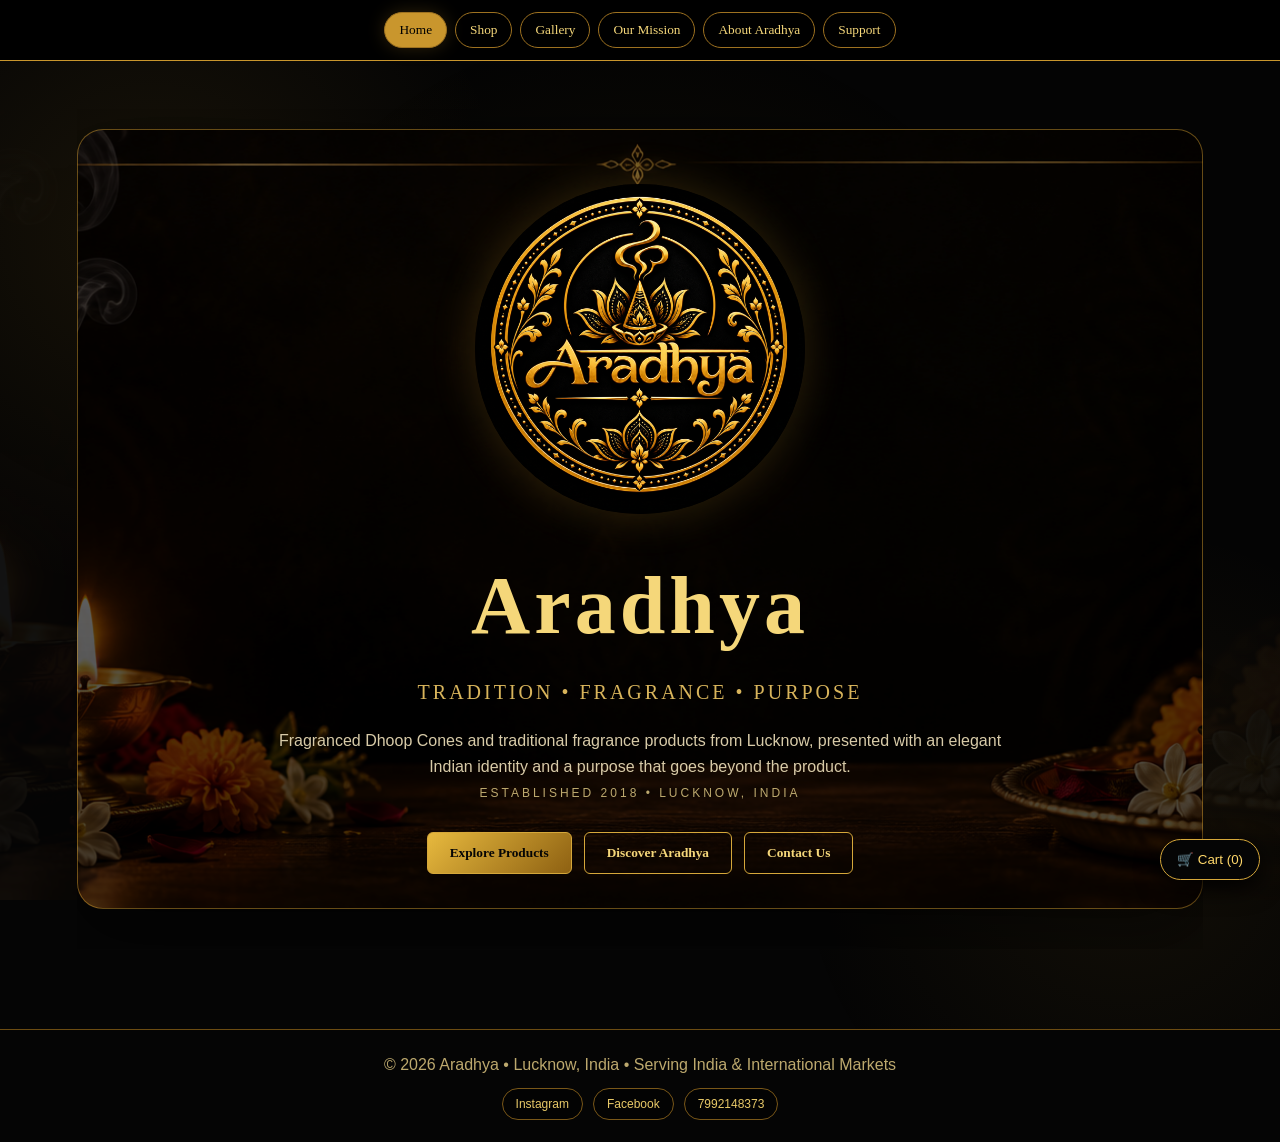
==== commit eb5ac3be: "Add files via upload" ====
--- a/index.html
+++ b/index.html
@@ -3,11 +3,17 @@
 <head>
 <meta charset="UTF-8">
 <meta name="viewport" content="width=device-width, initial-scale=1.0">
-<meta name="description" content="Aradhya — fragranced Dhupbatti and traditional fragrance products from Lucknow, India.">
-<title>Aradhya | Fragranced Dhupbatti & Attars</title>
+<meta name="description" content="Aradhya — fragranced Dhoop Cones and traditional fragrance products from Lucknow, India.">
+<title>Aradhya | Fragranced Dhoop Cones & Attars</title>
 
 
   <link rel="stylesheet" href="style.css">
+<style>
+.product-detail-page .product-detail-shell{max-width:1100px;margin:0 auto}.product-detail-top{display:grid;grid-template-columns:minmax(0,1fr) minmax(0,1fr);gap:28px;align-items:start}.product-detail-gallery{border:1px solid #8b641c;border-radius:22px;padding:14px;background:#0b0906}.product-detail-main-image{width:100%;aspect-ratio:1/1;object-fit:contain;border-radius:16px;background:#050403;display:block}.product-detail-thumbs{display:flex;gap:10px;overflow-x:auto;margin-top:12px;padding-bottom:4px}.product-detail-thumb{width:78px;height:78px;flex:0 0 78px;object-fit:cover;border:1px solid #6f511c;border-radius:10px;cursor:pointer}.product-detail-thumb.active{border-color:#d5a43c;box-shadow:0 0 0 2px rgba(213,164,60,.2)}.product-detail-info{border:1px solid #8b641c;border-radius:22px;padding:28px;background:linear-gradient(145deg,#120e08,#070604)}.product-detail-info h2{margin:0 0 8px}.product-detail-price{font-size:28px;color:#d5a43c;font-weight:800;margin:12px 0}.product-detail-info h3{color:#d5a43c;margin:22px 0 8px}.product-detail-info li{margin:7px 0}.product-detail-back{margin-bottom:20px}.product-detail-actions{display:flex;gap:10px;flex-wrap:wrap;margin-top:20px}.product-detail-actions button{cursor:pointer}.detail-fragrance{padding:12px 14px;border-left:3px solid #c9962d;background:rgba(201,150,45,.08)}@media(max-width:800px){.product-detail-top{grid-template-columns:1fr}.product-detail-info{padding:20px}}
+</style>
+<style>
+.product-detail-page{padding-bottom:60px}.product-detail-shell{max-width:1120px;margin:0 auto}.product-detail-top{display:grid;grid-template-columns:minmax(0,1fr) minmax(0,1fr);gap:28px;align-items:start}.product-detail-gallery{border:1px solid #8b641c;border-radius:22px;padding:14px;background:#0b0906;overflow:hidden}.product-detail-main-wrap{position:relative}.product-detail-main-image{width:100%;aspect-ratio:1/1;object-fit:contain;border-radius:16px;background:#050403;display:block}.product-gallery-arrow{position:absolute;top:50%;transform:translateY(-50%);z-index:3;width:42px;height:42px;border-radius:50%;border:1px solid #d5a43c;background:rgba(5,4,3,.8);color:#f1cf73;font-size:32px;line-height:36px;cursor:pointer}.product-gallery-prev{left:10px}.product-gallery-next{right:10px}.product-detail-thumbs{display:flex;gap:10px;overflow-x:auto;margin-top:12px;padding-bottom:4px}.product-detail-thumb-button{padding:0;background:transparent;border:0;cursor:pointer;flex:0 0 78px}.product-detail-thumb{width:78px;height:78px;object-fit:cover;border:1px solid #6f511c;border-radius:10px;display:block}.product-detail-thumb-button.active .product-detail-thumb{border-color:#d5a43c;box-shadow:0 0 0 2px rgba(213,164,60,.2)}.product-gallery-hint{margin:10px 2px 0;color:#9e8e67;font:12px/1.5 Arial,sans-serif;text-align:center}.product-detail-info{border:1px solid #8b641c;border-radius:22px;padding:28px;background:linear-gradient(145deg,#120e08,#070604)}.product-detail-info h2{margin:0 0 8px}.product-detail-price{font-size:28px;color:#d5a43c;font-weight:800;margin:12px 0}.product-detail-info h3{color:#d5a43c;margin:22px 0 8px}.product-detail-info li{margin:7px 0}.product-detail-back{margin-bottom:20px}.product-detail-actions{display:flex;gap:10px;flex-wrap:wrap;margin-top:20px}.product-detail-actions button{cursor:pointer}.detail-fragrance{padding:12px 14px;border-left:3px solid #c9962d;background:rgba(201,150,45,.08)}@media(max-width:800px){.product-detail-top{grid-template-columns:1fr}.product-detail-info{padding:20px}.product-gallery-arrow{width:38px;height:38px;font-size:28px}.product-detail-thumb-button,.product-detail-thumb{width:68px;height:68px}}
+</style>
 </head>
 
 <body>
@@ -24,11 +30,11 @@
 <section id="home" class="page active">
   <div class="hero">
     <div class="hero-content">
-      <img src="assets/site-images/image-2.png" class="logo" alt="Aradhya logo" onerror="this.style.opacity=\'0.35\'; this.alt=\'Aradhya image\';">
+      <img src="assets/image-2.png" class="logo" alt="Aradhya logo" onerror="this.style.opacity=\'0.35\'; this.alt=\'Aradhya image\';">
       <h1>Aradhya</h1>
       <div class="tagline">TRADITION • FRAGRANCE • PURPOSE</div>
       <p class="sub">
-        Fragranced Dhupbatti and traditional fragrance products from Lucknow,
+        Fragranced Dhoop Cones and traditional fragrance products from Lucknow,
         presented with an elegant Indian identity and a purpose that goes beyond the product.
       </p>
       <div class="section-kicker">Established 2018 • Lucknow, India</div>
@@ -47,47 +53,47 @@
       <div class="shop-hero-content">
         <div class="eyebrow">PREMIUM FRAGRANCES &nbsp;•&nbsp; TRADITIONAL CRAFTSMANSHIP</div>
         <h2>Our <span class="gold">Shop</span></h2>
-        <p>Explore Aradhya's fragranced Dhupbatti collection, created for everyday moments of fragrance and tradition.</p>
+        <p>Explore Aradhya's fragranced Dhoop Cones collection, created for everyday moments of fragrance and tradition.</p>
         <div class="decor-line"></div>
       </div>
     </div>
 
     <div class="shop-tabs" aria-label="Shop categories">
-      <button class="shop-tab active" type="button">✦&nbsp; Dhupbatti</button>
+      <button class="shop-tab active" type="button">✦&nbsp; Dhoop Cones</button>
       <button class="shop-tab" type="button" disabled>Attars <small>Coming Soon</small></button>
       <button class="shop-tab" type="button" disabled>Pooja Kit <small>Coming Soon</small></button>
     </div>
 
     <div class="shop-heading">
       <div class="heading-ornament">✦</div>
-      <h3>Fragranced Dhupbatti</h3>
+      <h3>Fragranced Dhoop Cones</h3>
       <p>Traditional fragrances • 650 g pack</p>
     </div>
 
     <div class="shop-grid">
-      <article class="shop-product-card">
-        <div class="shop-product-image"><img src="assets/site-images/image-3.png" alt="Aradhya White Lily Dhupbatti"></div>
-        <div class="shop-product-body"><h4>White Lily</h4><span class="weight-pill">650 g</span><div class="shop-price">₹245</div><div class="qty-row"><button type="button" onclick="adjustShopQty(this,-1)">−</button><span>1</span><button type="button" onclick="adjustShopQty(this,1)">+</button></div><button class="shop-add" onclick="addToCart('White Lily',245,1,this)">🛒 &nbsp; Add to Cart</button></div>
-      </article>
-      <article class="shop-product-card">
-        <div class="shop-product-image"><img src="assets/site-images/image-3.png" alt="Aradhya White Oudh Dhupbatti"></div>
-        <div class="shop-product-body"><h4>White Oudh</h4><span class="weight-pill">650 g</span><div class="shop-price">₹259</div><div class="qty-row"><button type="button" onclick="adjustShopQty(this,-1)">−</button><span>1</span><button type="button" onclick="adjustShopQty(this,1)">+</button></div><button class="shop-add" onclick="addToCart('White Oudh',259,2,this)">🛒 &nbsp; Add to Cart</button></div>
-      </article>
-      <article class="shop-product-card">
-        <div class="shop-product-image"><img src="assets/site-images/image-3.png" alt="Aradhya Mysore Chandan Dhupbatti"></div>
-        <div class="shop-product-body"><h4>Mysore Chandan</h4><span class="weight-pill">650 g</span><div class="shop-price">₹245</div><div class="qty-row"><button type="button" onclick="adjustShopQty(this,-1)">−</button><span>1</span><button type="button" onclick="adjustShopQty(this,1)">+</button></div><button class="shop-add" onclick="addToCart('Mysore Chandan',245,3,this)">🛒 &nbsp; Add to Cart</button></div>
-      </article>
-      <article class="shop-product-card">
-        <div class="shop-product-image"><img src="assets/site-images/image-3.png" alt="Aradhya Lavender Dhupbatti"></div>
-        <div class="shop-product-body"><h4>Lavender</h4><span class="weight-pill">650 g</span><div class="shop-price">₹259</div><div class="qty-row"><button type="button" onclick="adjustShopQty(this,-1)">−</button><span>1</span><button type="button" onclick="adjustShopQty(this,1)">+</button></div><button class="shop-add" onclick="addToCart('Lavender',259,4,this)">🛒 &nbsp; Add to Cart</button></div>
-      </article>
-      <article class="shop-product-card">
-        <div class="shop-product-image"><img src="assets/site-images/image-3.png" alt="Aradhya Pineapple Dhupbatti"></div>
-        <div class="shop-product-body"><h4>Pineapple</h4><span class="weight-pill">650 g</span><div class="shop-price">₹259</div><div class="qty-row"><button type="button" onclick="adjustShopQty(this,-1)">−</button><span>1</span><button type="button" onclick="adjustShopQty(this,1)">+</button></div><button class="shop-add" onclick="addToCart('Pineapple',259,5,this)">🛒 &nbsp; Add to Cart</button></div>
-      </article>
-      <article class="shop-product-card">
-        <div class="shop-product-image"><img src="assets/site-images/image-3.png" alt="Aradhya Mysore Kewda Dhupbatti"></div>
-        <div class="shop-product-body"><h4>Mysore Kewda</h4><span class="weight-pill">650 g</span><div class="shop-price">₹245</div><div class="qty-row"><button type="button" onclick="adjustShopQty(this,-1)">−</button><span>1</span><button type="button" onclick="adjustShopQty(this,1)">+</button></div><button class="shop-add" onclick="addToCart('Mysore Kewda',245,6,this)">🛒 &nbsp; Add to Cart</button></div>
+      <article class="shop-product-card" data-product-slug="white-lily">
+        <div class="shop-product-image"><img src="assets/product/common-front.png" alt="Aradhya White Lily Dhoop Cones" onerror="this.onerror=null;this.src='assets/product/common-front.png'"></div>
+        <div class="shop-product-body"><h4>White Lily</h4><span class="weight-pill">650 g</span><div class="shop-price">₹299</div><div class="qty-row"><button type="button" onclick="adjustShopQty(this,-1)">−</button><span>1</span><button type="button" onclick="adjustShopQty(this,1)">+</button></div><button class="shop-add" onclick="addToCart('White Lily',299,1,this)">🛒 &nbsp; Add to Cart</button></div>
+      </article>
+      <article class="shop-product-card" data-product-slug="white-oudh">
+        <div class="shop-product-image"><img src="assets/product/common-front.png" alt="Aradhya White Oudh Dhoop Cones" onerror="this.onerror=null;this.src='assets/product/common-front.png'"></div>
+        <div class="shop-product-body"><h4>White Oudh</h4><span class="weight-pill">650 g</span><div class="shop-price">₹299</div><div class="qty-row"><button type="button" onclick="adjustShopQty(this,-1)">−</button><span>1</span><button type="button" onclick="adjustShopQty(this,1)">+</button></div><button class="shop-add" onclick="addToCart('White Oudh',299,2,this)">🛒 &nbsp; Add to Cart</button></div>
+      </article>
+      <article class="shop-product-card" data-product-slug="mysore-chandan">
+        <div class="shop-product-image"><img src="assets/product/common-front.png" alt="Aradhya Mysore Chandan Dhoop Cones" onerror="this.onerror=null;this.src='assets/product/common-front.png'"></div>
+        <div class="shop-product-body"><h4>Mysore Chandan</h4><span class="weight-pill">650 g</span><div class="shop-price">₹299</div><div class="qty-row"><button type="button" onclick="adjustShopQty(this,-1)">−</button><span>1</span><button type="button" onclick="adjustShopQty(this,1)">+</button></div><button class="shop-add" onclick="addToCart('Mysore Chandan',299,3,this)">🛒 &nbsp; Add to Cart</button></div>
+      </article>
+      <article class="shop-product-card" data-product-slug="lavender">
+        <div class="shop-product-image"><img src="assets/product/common-front.png" alt="Aradhya Lavender Dhoop Cones" onerror="this.onerror=null;this.src='assets/product/common-front.png'"></div>
+        <div class="shop-product-body"><h4>Lavender</h4><span class="weight-pill">650 g</span><div class="shop-price">₹299</div><div class="qty-row"><button type="button" onclick="adjustShopQty(this,-1)">−</button><span>1</span><button type="button" onclick="adjustShopQty(this,1)">+</button></div><button class="shop-add" onclick="addToCart('Lavender',299,4,this)">🛒 &nbsp; Add to Cart</button></div>
+      </article>
+      <article class="shop-product-card" data-product-slug="pineapple">
+        <div class="shop-product-image"><img src="assets/product/common-front.png" alt="Aradhya Pineapple Dhoop Cones" onerror="this.onerror=null;this.src='assets/product/common-front.png'"></div>
+        <div class="shop-product-body"><h4>Pineapple</h4><span class="weight-pill">650 g</span><div class="shop-price">₹299</div><div class="qty-row"><button type="button" onclick="adjustShopQty(this,-1)">−</button><span>1</span><button type="button" onclick="adjustShopQty(this,1)">+</button></div><button class="shop-add" onclick="addToCart('Pineapple',299,5,this)">🛒 &nbsp; Add to Cart</button></div>
+      </article>
+      <article class="shop-product-card" data-product-slug="mysore-kewda">
+        <div class="shop-product-image"><img src="assets/product/common-front.png" alt="Aradhya Mysore Kewda Dhoop Cones" onerror="this.onerror=null;this.src='assets/product/common-front.png'"></div>
+        <div class="shop-product-body"><h4>Mysore Kewda</h4><span class="weight-pill">650 g</span><div class="shop-price">₹299</div><div class="qty-row"><button type="button" onclick="adjustShopQty(this,-1)">−</button><span>1</span><button type="button" onclick="adjustShopQty(this,1)">+</button></div><button class="shop-add" onclick="addToCart('Mysore Kewda',299,6,this)">🛒 &nbsp; Add to Cart</button></div>
       </article>
     </div>
 
@@ -96,13 +102,13 @@
       <div class="coming-heading mix-heading"><span></span><h3>Mix Fragrances</h3><span></span></div>
       <p class="mix-intro">Our blended fragrance combinations, presented separately from the classic single-fragrance collection.</p>
       <div class="mix-grid">
-        <article class="shop-product-card mix-product-card">
-          <div class="shop-product-image"><img src="assets/site-images/image-3.png" alt="Aradhya Mix Rose Bela Chandan Kewda Dhupbatti"></div>
-          <div class="shop-product-body"><h4>Mix – Rose, Bela, Chandan &amp; Kewda</h4><span class="weight-pill">650 g</span><div class="shop-price">₹400</div><div class="qty-row"><button type="button" onclick="adjustShopQty(this,-1)">−</button><span>1</span><button type="button" onclick="adjustShopQty(this,1)">+</button></div><button class="shop-add" onclick="addToCart('Mix – Rose, Bela, Chandan & Kewda',400,7,this)">🛒 &nbsp; Add to Cart</button></div>
+        <article class="shop-product-card mix-product-card product-clickable" data-product-slug="mix-rose-bela" onclick="openProductDetail('mix-rose-bela')" tabindex="0" role="button">
+          <div class="shop-product-image"><img src="assets/product/mix-4-cones.jpg" alt="Aradhya Mix Rose Bela Chandan Kewda Dhoop Cones"></div>
+          <div class="shop-product-body"><h4>Mix – Rose, Bela, Chandan &amp; Kewda</h4><span class="weight-pill">650 g</span><div class="shop-price">₹499</div><div class="qty-row"><button type="button" onclick="adjustShopQty(this,-1)">−</button><span>1</span><button type="button" onclick="adjustShopQty(this,1)">+</button></div><button class="shop-add" onclick="addToCart('Mix – Rose, Bela, Chandan & Kewda',499,7,this)">🛒 &nbsp; Add to Cart</button></div>
         </article>
-        <article class="shop-product-card mix-product-card">
-          <div class="shop-product-image"><img src="assets/site-images/image-3.png" alt="Aradhya Mix White Lily Chandan White Oudh Dhupbatti"></div>
-          <div class="shop-product-body"><h4>Mix – White Lily, Chandan &amp; White Oudh</h4><span class="weight-pill">650 g</span><div class="shop-price">₹400</div><div class="qty-row"><button type="button" onclick="adjustShopQty(this,-1)">−</button><span>1</span><button type="button" onclick="adjustShopQty(this,1)">+</button></div><button class="shop-add" onclick="addToCart('Mix – White Lily, Chandan & White Oudh',400,8,this)">🛒 &nbsp; Add to Cart</button></div>
+        <article class="shop-product-card mix-product-card product-clickable" data-product-slug="mix-white-lily" onclick="openProductDetail('mix-white-lily')" tabindex="0" role="button">
+          <div class="shop-product-image"><img src="assets/product/mix-5-cones.jpg" alt="Aradhya Mix White Lily Chandan White Oudh Dhoop Cones"></div>
+          <div class="shop-product-body"><h4>Mix – White Lily, Chandan, White Oudh, Mysore Kewda &amp; Pineapple</h4><span class="weight-pill">650 g</span><div class="shop-price">₹499</div><div class="qty-row"><button type="button" onclick="adjustShopQty(this,-1)">−</button><span>1</span><button type="button" onclick="adjustShopQty(this,1)">+</button></div><button class="shop-add" onclick="addToCart('Mix – White Lily, Chandan, White Oudh, Mysore Kewda & Pineapple',499,8,this)">🛒 &nbsp; Add to Cart</button></div>
         </article>
       </div>
     </div>
@@ -110,11 +116,11 @@
     <div class="coming-heading"><span></span><h3>More from Aradhya</h3><span></span></div>
     <div class="coming-grid">
       <article class="coming-feature">
-        <img src="assets/site-images/image-4.png" alt="Aradhya Attar coming soon">
+        <img src="assets/image-4.png" alt="Aradhya Attar coming soon">
         <div><h3>Attar / Ittar</h3><p>Coming Soon</p><span class="coming-pill">COMING SOON</span></div>
       </article>
       <article class="coming-feature">
-        <img src="assets/site-images/image-5.png" alt="Aradhya Pooja Kit coming soon">
+        <img src="assets/image-5.png" alt="Aradhya Pooja Kit coming soon">
         <div><h3>Pooja Kit</h3><p>Coming Soon</p><span class="coming-pill">COMING SOON</span></div>
       </article>
     </div>
@@ -134,7 +140,7 @@
   <div class="gallery">
 
     <article class="gallery-item">
-      <img src="assets/site-images/image-6.webp" alt="Aradhya product stall visited by guests and officials" onclick="openModal(this.src)" onerror="this.style.opacity=\'0.35\'; this.alt=\'Aradhya image\';">
+      <img src="assets/image-6.webp" alt="Aradhya product stall visited by guests and officials" onclick="openModal(this.src)" onerror="this.style.opacity=\'0.35\'; this.alt=\'Aradhya image\';">
       <div class="caption">
         <strong>Community Exhibition</strong>
         <span>Aradhya's stall welcomes visitors and officials at a community exhibition.</span>
@@ -143,7 +149,7 @@
     </article>
 
     <article class="gallery-item">
-      <img src="assets/site-images/image-7.webp" alt="Visitors and officials viewing Aradhya products" onclick="openModal(this.src)" onerror="this.style.opacity=\'0.35\'; this.alt=\'Aradhya image\';">
+      <img src="assets/image-7.webp" alt="Visitors and officials viewing Aradhya products" onclick="openModal(this.src)" onerror="this.style.opacity=\'0.35\'; this.alt=\'Aradhya image\';">
       <div class="caption">
         <strong>Visitors Discover Aradhya</strong>
         <span>Guests gather around the Aradhya display to explore the products on offer.</span>
@@ -152,7 +158,7 @@
     </article>
 
     <article class="gallery-item">
-      <img src="assets/site-images/image-8.webp" alt="Aradhya product being presented to a visitor" onclick="openModal(this.src)" onerror="this.style.opacity=\'0.35\'; this.alt=\'Aradhya image\';">
+      <img src="assets/image-8.webp" alt="Aradhya product being presented to a visitor" onclick="openModal(this.src)" onerror="this.style.opacity=\'0.35\'; this.alt=\'Aradhya image\';">
       <div class="caption">
         <strong>Product Presentation</strong>
         <span>An Aradhya product is presented directly to a visitor during the event.</span>
@@ -161,7 +167,7 @@
     </article>
 
     <article class="gallery-item">
-      <img src="assets/site-images/image-9.webp" alt="Aradhya stall with visitors and products" onclick="openModal(this.src)" onerror="this.style.opacity=\'0.35\'; this.alt=\'Aradhya image\';">
+      <img src="assets/image-9.webp" alt="Aradhya stall with visitors and products" onclick="openModal(this.src)" onerror="this.style.opacity=\'0.35\'; this.alt=\'Aradhya image\';">
       <div class="caption">
         <strong>Connecting Through Fragrance</strong>
         <span>Visitors gather around the stall as Aradhya products are shared and discussed.</span>
@@ -170,7 +176,7 @@
     </article>
 
     <article class="gallery-item">
-      <img src="assets/site-images/image-10.webp" alt="Aradhya products displayed during a community event" onclick="openModal(this.src)" onerror="this.style.opacity=\'0.35\'; this.alt=\'Aradhya image\';">
+      <img src="assets/image-10.webp" alt="Aradhya products displayed during a community event" onclick="openModal(this.src)" onerror="this.style.opacity=\'0.35\'; this.alt=\'Aradhya image\';">
       <div class="caption">
         <strong>A Moment of Sharing</strong>
         <span>Aradhya products are being introduced to guests at a public gathering.</span>
@@ -179,16 +185,16 @@
     </article>
 
     <article class="gallery-item">
-      <img src="assets/site-images/image-11.webp" alt="Wide view of Aradhya product stall" onclick="openModal(this.src)" onerror="this.style.opacity=\'0.35\'; this.alt=\'Aradhya image\';">
+      <img src="assets/image-11.webp" alt="Wide view of Aradhya product stall" onclick="openModal(this.src)" onerror="this.style.opacity=\'0.35\'; this.alt=\'Aradhya image\';">
       <div class="caption">
         <strong>The Aradhya Stall</strong>
-        <span>A wide view shows Dhupbatti and other handcrafted products arranged for visitors.</span>
+        <span>A wide view shows Dhoop Cones and other handcrafted products arranged for visitors.</span>
         <span>The display highlights the care and variety present in the group's work.</span>
       </div>
     </article>
 
     <article class="gallery-item">
-      <img src="assets/site-images/image-12.webp" alt="Aradhya stall at a winter community gathering" onclick="openModal(this.src)" onerror="this.style.opacity=\'0.35\'; this.alt=\'Aradhya image\';">
+      <img src="assets/image-12.webp" alt="Aradhya stall at a winter community gathering" onclick="openModal(this.src)" onerror="this.style.opacity=\'0.35\'; this.alt=\'Aradhya image\';">
       <div class="caption">
         <strong>Winter Community Gathering</strong>
         <span>Aradhya's products are displayed at a winter event alongside members and guests.</span>
@@ -197,7 +203,7 @@
     </article>
 
     <article class="gallery-item">
-      <img src="assets/site-images/image-13.webp" alt="Officials and visitors viewing Aradhya products" onclick="openModal(this.src)" onerror="this.style.opacity=\'0.35\'; this.alt=\'Aradhya image\';">
+      <img src="assets/image-13.webp" alt="Officials and visitors viewing Aradhya products" onclick="openModal(this.src)" onerror="this.style.opacity=\'0.35\'; this.alt=\'Aradhya image\';">
       <div class="caption">
         <strong>Community Support</strong>
         <span>Visitors and officials take a closer look at the Aradhya collection.</span>
@@ -206,7 +212,7 @@
     </article>
 
     <article class="gallery-item">
-      <img src="assets/site-images/image-14.webp" alt="Aradhya products displayed at a community stall" onclick="openModal(this.src)" onerror="this.style.opacity=\'0.35\'; this.alt=\'Aradhya image\';">
+      <img src="assets/image-14.webp" alt="Aradhya products displayed at a community stall" onclick="openModal(this.src)" onerror="this.style.opacity=\'0.35\'; this.alt=\'Aradhya image\';">
       <div class="caption">
         <strong>Tradition on Display</strong>
         <span>Aradhya products are arranged at the stall as guests visit and interact with the makers.</span>
@@ -228,7 +234,7 @@
       while creating meaningful work opportunities for older women.
     </p>
     <p>
-      The Dhupbatti products shown on this website are connected with the work of older members
+      The Dhoop Cones products shown on this website are connected with the work of older members
       of the Aradhya self-help group. The initiative helps provide opportunities for them to work,
       earn and remain actively involved in the community.
     </p>
@@ -264,18 +270,18 @@
   <div class="page-banner"><div class="page-banner-inner"><div class="eyebrow">Aradhya • Since 2018</div><h2>About <span class="gold">Aradhya</span></h2><p>A Lucknow-rooted fragrance initiative growing with tradition, care and purpose.</p><div class="decor-line"></div></div></div>
   <div class="content">
     <p class="lead">
-      Established in <span class="gold">2018</span>, Aradhya is a Lucknow-based fragrance initiative focused on fragranced Dhupbatti and a growing collection of traditional fragrance and pooja-related products.
+      Established in <span class="gold">2018</span>, Aradhya is a Lucknow-based fragrance initiative focused on fragranced Dhoop Cones and a growing collection of traditional fragrance and pooja-related products.
     </p>
     <p>
       Aradhya's journey is connected with older women working through a self-help-group initiative. The work creates opportunities to participate, earn and contribute through product-making, while bringing their efforts closer to customers.
     </p>
     <p>
-      Today, the Aradhya offering includes fragranced Dhupbatti, with Ittar / Attar and Pooja Kit collections being developed as upcoming additions. The website is designed to support product discovery, enquiries, order assistance and customer support as the online catalogue grows.
+      Today, the Aradhya offering includes fragranced Dhoop Cones, with Ittar / Attar and Pooja Kit collections being developed as upcoming additions. The website is designed to support product discovery, enquiries, order assistance and customer support as the online catalogue grows.
     </p>
   </div>
 
   <div class="about-highlight">
-    <div class="highlight-panel"><h3>What Aradhya Provides</h3><p>A growing fragrance-focused collection designed around traditional use and everyday discovery.</p><div class="mini-list"><span>🪔 Fragranced Dhupbatti</span><span>🌿 Ittar / Attar — Coming Soon</span><span>🙏 Pooja Kit — Coming Soon</span></div></div>
+    <div class="highlight-panel"><h3>What Aradhya Provides</h3><p>A growing fragrance-focused collection designed around traditional use and everyday discovery.</p><div class="mini-list"><span>🪔 Fragranced Dhoop Cones</span><span>🌿 Ittar / Attar — Coming Soon</span><span>🙏 Pooja Kit — Coming Soon</span></div></div>
     <div class="highlight-panel"><h3>How We Serve Customers</h3><p>The website is structured to make the Aradhya experience clear, welcoming and easy to navigate.</p><div class="mini-list"><span>✦ Product discovery</span><span>✦ Product enquiries</span><span>✦ Order assistance</span><span>✦ Customer support</span></div></div>
   </div>
 
@@ -285,7 +291,7 @@
   </div>
 
   <div class="feature-grid">
-    <div class="feature"><div class="feature-icon">🪔</div><h3>Dhupbatti</h3><p>Fragranced Dhupbatti in the current Aradhya collection, available in multiple fragrance variants.</p></div>
+    <div class="feature"><div class="feature-icon">🪔</div><h3>Dhoop Cones</h3><p>Fragranced Dhoop Cones in the current Aradhya collection, available in multiple fragrance variants.</p></div>
     <div class="feature"><div class="feature-icon">🌿</div><h3>Ittar / Attar</h3><p>A traditional fragrance collection planned as a future Aradhya offering and currently marked Coming Soon.</p></div>
     <div class="feature"><div class="feature-icon">🙏</div><h3>Pooja Essentials</h3><p>Pooja Kit products are planned as an upcoming addition for traditional devotional needs.</p></div>
   </div>
@@ -319,6 +325,13 @@
       <p>Product ordering and delivery information will be added when the catalogue is ready.</p>
     </div>
   </div>
+  </div>
+</section>
+
+
+<section id="product-detail" class="page product-detail-page">
+  <div class="page-shell">
+    <div id="productDetailContent"></div>
   </div>
 </section>
 
@@ -343,6 +356,6 @@
 
 
 
-  <script src="script.js"></script>
+  <script src="script.js?v=20261017"></script>
 </body>
 </html>
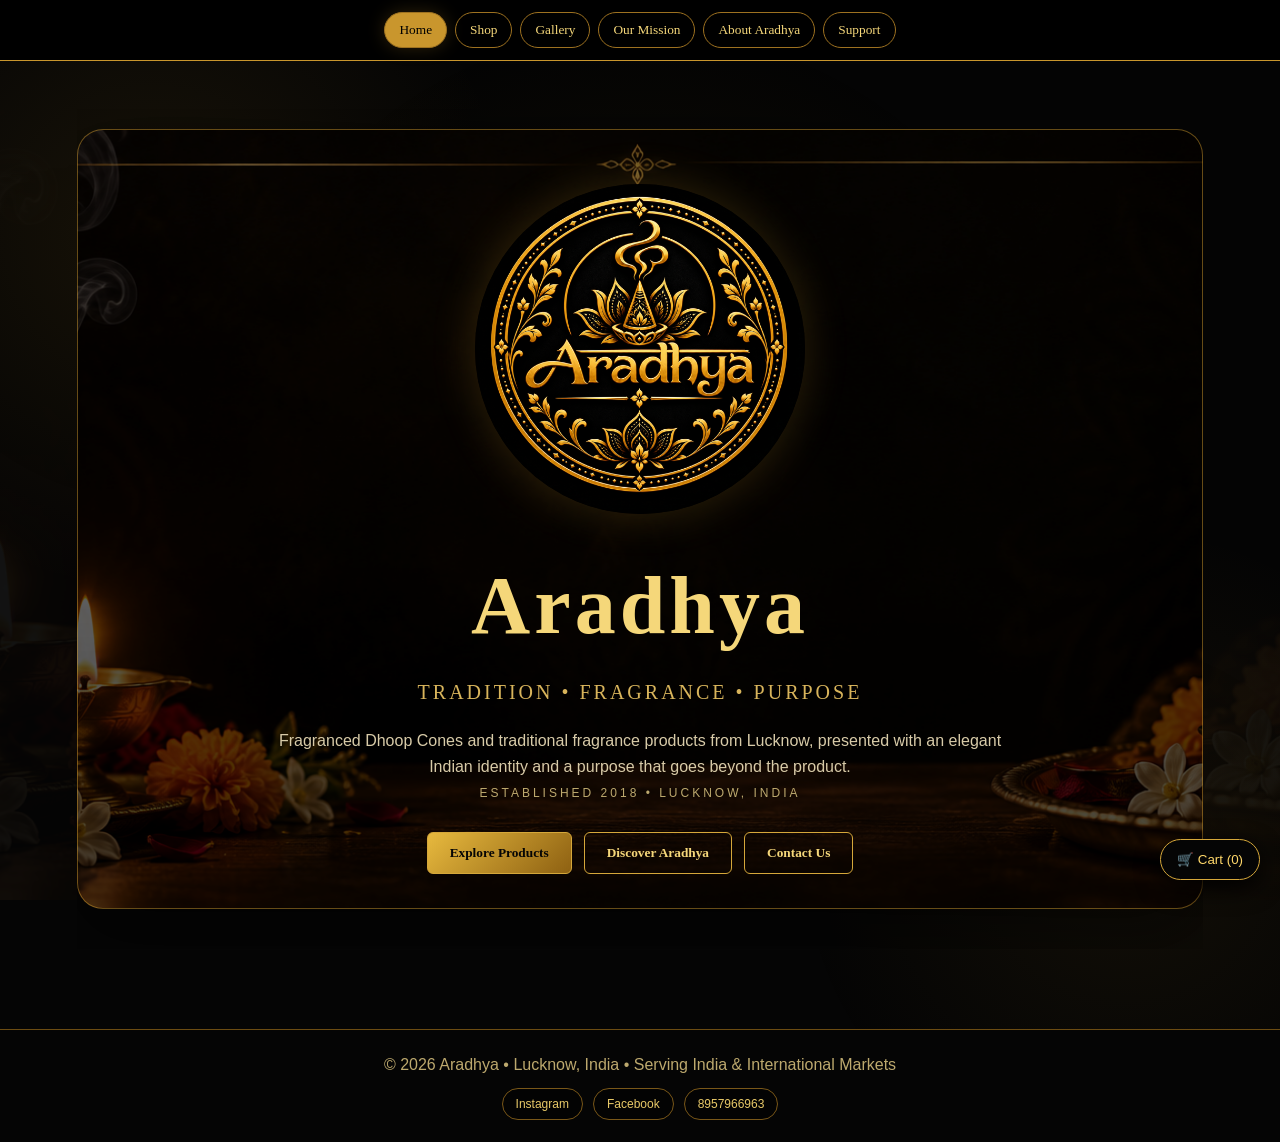
==== commit 7ec96e54: "Update print statement from 'Hello' to 'Goodbye'" ====
--- a/index.html
+++ b/index.html
@@ -6,14 +6,8 @@
 <meta name="description" content="Aradhya — fragranced Dhoop Cones and traditional fragrance products from Lucknow, India.">
 <title>Aradhya | Fragranced Dhoop Cones & Attars</title>
 
-
-  <link rel="stylesheet" href="style.css">
-<style>
-.product-detail-page .product-detail-shell{max-width:1100px;margin:0 auto}.product-detail-top{display:grid;grid-template-columns:minmax(0,1fr) minmax(0,1fr);gap:28px;align-items:start}.product-detail-gallery{border:1px solid #8b641c;border-radius:22px;padding:14px;background:#0b0906}.product-detail-main-image{width:100%;aspect-ratio:1/1;object-fit:contain;border-radius:16px;background:#050403;display:block}.product-detail-thumbs{display:flex;gap:10px;overflow-x:auto;margin-top:12px;padding-bottom:4px}.product-detail-thumb{width:78px;height:78px;flex:0 0 78px;object-fit:cover;border:1px solid #6f511c;border-radius:10px;cursor:pointer}.product-detail-thumb.active{border-color:#d5a43c;box-shadow:0 0 0 2px rgba(213,164,60,.2)}.product-detail-info{border:1px solid #8b641c;border-radius:22px;padding:28px;background:linear-gradient(145deg,#120e08,#070604)}.product-detail-info h2{margin:0 0 8px}.product-detail-price{font-size:28px;color:#d5a43c;font-weight:800;margin:12px 0}.product-detail-info h3{color:#d5a43c;margin:22px 0 8px}.product-detail-info li{margin:7px 0}.product-detail-back{margin-bottom:20px}.product-detail-actions{display:flex;gap:10px;flex-wrap:wrap;margin-top:20px}.product-detail-actions button{cursor:pointer}.detail-fragrance{padding:12px 14px;border-left:3px solid #c9962d;background:rgba(201,150,45,.08)}@media(max-width:800px){.product-detail-top{grid-template-columns:1fr}.product-detail-info{padding:20px}}
-</style>
-<style>
-.product-detail-page{padding-bottom:60px}.product-detail-shell{max-width:1120px;margin:0 auto}.product-detail-top{display:grid;grid-template-columns:minmax(0,1fr) minmax(0,1fr);gap:28px;align-items:start}.product-detail-gallery{border:1px solid #8b641c;border-radius:22px;padding:14px;background:#0b0906;overflow:hidden}.product-detail-main-wrap{position:relative}.product-detail-main-image{width:100%;aspect-ratio:1/1;object-fit:contain;border-radius:16px;background:#050403;display:block}.product-gallery-arrow{position:absolute;top:50%;transform:translateY(-50%);z-index:3;width:42px;height:42px;border-radius:50%;border:1px solid #d5a43c;background:rgba(5,4,3,.8);color:#f1cf73;font-size:32px;line-height:36px;cursor:pointer}.product-gallery-prev{left:10px}.product-gallery-next{right:10px}.product-detail-thumbs{display:flex;gap:10px;overflow-x:auto;margin-top:12px;padding-bottom:4px}.product-detail-thumb-button{padding:0;background:transparent;border:0;cursor:pointer;flex:0 0 78px}.product-detail-thumb{width:78px;height:78px;object-fit:cover;border:1px solid #6f511c;border-radius:10px;display:block}.product-detail-thumb-button.active .product-detail-thumb{border-color:#d5a43c;box-shadow:0 0 0 2px rgba(213,164,60,.2)}.product-gallery-hint{margin:10px 2px 0;color:#9e8e67;font:12px/1.5 Arial,sans-serif;text-align:center}.product-detail-info{border:1px solid #8b641c;border-radius:22px;padding:28px;background:linear-gradient(145deg,#120e08,#070604)}.product-detail-info h2{margin:0 0 8px}.product-detail-price{font-size:28px;color:#d5a43c;font-weight:800;margin:12px 0}.product-detail-info h3{color:#d5a43c;margin:22px 0 8px}.product-detail-info li{margin:7px 0}.product-detail-back{margin-bottom:20px}.product-detail-actions{display:flex;gap:10px;flex-wrap:wrap;margin-top:20px}.product-detail-actions button{cursor:pointer}.detail-fragrance{padding:12px 14px;border-left:3px solid #c9962d;background:rgba(201,150,45,.08)}@media(max-width:800px){.product-detail-top{grid-template-columns:1fr}.product-detail-info{padding:20px}.product-gallery-arrow{width:38px;height:38px;font-size:28px}.product-detail-thumb-button,.product-detail-thumb{width:68px;height:68px}}
-</style>
+<link rel="stylesheet" href="style.css">
+
 </head>
 
 <body>
@@ -30,7 +24,7 @@
 <section id="home" class="page active">
   <div class="hero">
     <div class="hero-content">
-      <img src="assets/image-2.png" class="logo" alt="Aradhya logo" onerror="this.style.opacity=\'0.35\'; this.alt=\'Aradhya image\';">
+      <img src="assets/image-2.png" class="logo" alt="Aradhya logo" onerror="this.style.opacity='0.35'; this.alt='Aradhya image';">
       <h1>Aradhya</h1>
       <div class="tagline">TRADITION • FRAGRANCE • PURPOSE</div>
       <p class="sub">
@@ -73,52 +67,60 @@
     <div class="shop-grid">
       <article class="shop-product-card" data-product-slug="white-lily">
         <div class="shop-product-image"><img src="assets/product/common-front.png" alt="Aradhya White Lily Dhoop Cones" onerror="this.onerror=null;this.src='assets/product/common-front.png'"></div>
-        <div class="shop-product-body"><h4>White Lily</h4><span class="weight-pill">650 g</span><div class="shop-price">₹299</div><div class="qty-row"><button type="button" onclick="adjustShopQty(this,-1)">−</button><span>1</span><button type="button" onclick="adjustShopQty(this,1)">+</button></div><button class="shop-add" onclick="addToCart('White Lily',299,1,this)">🛒 &nbsp; Add to Cart</button></div>
-      </article>
+        <div class="shop-product-body"><h4>White Lily</h4><span class="weight-pill">650 g</span><div class="shop-price">₹299</div><div class="qty-row"><button type="button" onclick="event.stopPropagation(); adjustShopQty(this,-1)">−</button><span>1</span><button type="button" onclick="event.stopPropagation(); adjustShopQty(this,1)">+</button></div><button class="shop-add" onclick="event.stopPropagation(); addToCart('White Lily',299,1,this)">🛒 &nbsp; Add to Cart</button></div>
+      </article>
+
       <article class="shop-product-card" data-product-slug="white-oudh">
         <div class="shop-product-image"><img src="assets/product/common-front.png" alt="Aradhya White Oudh Dhoop Cones" onerror="this.onerror=null;this.src='assets/product/common-front.png'"></div>
-        <div class="shop-product-body"><h4>White Oudh</h4><span class="weight-pill">650 g</span><div class="shop-price">₹299</div><div class="qty-row"><button type="button" onclick="adjustShopQty(this,-1)">−</button><span>1</span><button type="button" onclick="adjustShopQty(this,1)">+</button></div><button class="shop-add" onclick="addToCart('White Oudh',299,2,this)">🛒 &nbsp; Add to Cart</button></div>
-      </article>
+        <div class="shop-product-body"><h4>White Oudh</h4><span class="weight-pill">650 g</span><div class="shop-price">₹299</div><div class="qty-row"><button type="button" onclick="event.stopPropagation(); adjustShopQty(this,-1)">−</button><span>1</span><button type="button" onclick="event.stopPropagation(); adjustShopQty(this,1)">+</button></div><button class="shop-add" onclick="event.stopPropagation(); addToCart('White Oudh',299,2,this)">🛒 &nbsp; Add to Cart</button></div>
+      </article>
+
       <article class="shop-product-card" data-product-slug="mysore-chandan">
         <div class="shop-product-image"><img src="assets/product/common-front.png" alt="Aradhya Mysore Chandan Dhoop Cones" onerror="this.onerror=null;this.src='assets/product/common-front.png'"></div>
-        <div class="shop-product-body"><h4>Mysore Chandan</h4><span class="weight-pill">650 g</span><div class="shop-price">₹299</div><div class="qty-row"><button type="button" onclick="adjustShopQty(this,-1)">−</button><span>1</span><button type="button" onclick="adjustShopQty(this,1)">+</button></div><button class="shop-add" onclick="addToCart('Mysore Chandan',299,3,this)">🛒 &nbsp; Add to Cart</button></div>
-      </article>
+        <div class="shop-product-body"><h4>Mysore Chandan</h4><span class="weight-pill">650 g</span><div class="shop-price">₹299</div><div class="qty-row"><button type="button" onclick="event.stopPropagation(); adjustShopQty(this,-1)">−</button><span>1</span><button type="button" onclick="event.stopPropagation(); adjustShopQty(this,1)">+</button></div><button class="shop-add" onclick="event.stopPropagation(); addToCart('Mysore Chandan',299,3,this)">🛒 &nbsp; Add to Cart</button></div>
+      </article>
+
       <article class="shop-product-card" data-product-slug="lavender">
         <div class="shop-product-image"><img src="assets/product/common-front.png" alt="Aradhya Lavender Dhoop Cones" onerror="this.onerror=null;this.src='assets/product/common-front.png'"></div>
-        <div class="shop-product-body"><h4>Lavender</h4><span class="weight-pill">650 g</span><div class="shop-price">₹299</div><div class="qty-row"><button type="button" onclick="adjustShopQty(this,-1)">−</button><span>1</span><button type="button" onclick="adjustShopQty(this,1)">+</button></div><button class="shop-add" onclick="addToCart('Lavender',299,4,this)">🛒 &nbsp; Add to Cart</button></div>
-      </article>
+        <div class="shop-product-body"><h4>Lavender</h4><span class="weight-pill">650 g</span><div class="shop-price">₹299</div><div class="qty-row"><button type="button" onclick="event.stopPropagation(); adjustShopQty(this,-1)">−</button><span>1</span><button type="button" onclick="event.stopPropagation(); adjustShopQty(this,1)">+</button></div><button class="shop-add" onclick="event.stopPropagation(); addToCart('Lavender',299,4,this)">🛒 &nbsp; Add to Cart</button></div>
+      </article>
+
       <article class="shop-product-card" data-product-slug="pineapple">
         <div class="shop-product-image"><img src="assets/product/common-front.png" alt="Aradhya Pineapple Dhoop Cones" onerror="this.onerror=null;this.src='assets/product/common-front.png'"></div>
-        <div class="shop-product-body"><h4>Pineapple</h4><span class="weight-pill">650 g</span><div class="shop-price">₹299</div><div class="qty-row"><button type="button" onclick="adjustShopQty(this,-1)">−</button><span>1</span><button type="button" onclick="adjustShopQty(this,1)">+</button></div><button class="shop-add" onclick="addToCart('Pineapple',299,5,this)">🛒 &nbsp; Add to Cart</button></div>
-      </article>
+        <div class="shop-product-body"><h4>Pineapple</h4><span class="weight-pill">650 g</span><div class="shop-price">₹299</div><div class="qty-row"><button type="button" onclick="event.stopPropagation(); adjustShopQty(this,-1)">−</button><span>1</span><button type="button" onclick="event.stopPropagation(); adjustShopQty(this,1)">+</button></div><button class="shop-add" onclick="event.stopPropagation(); addToCart('Pineapple',299,5,this)">🛒 &nbsp; Add to Cart</button></div>
+      </article>
+
       <article class="shop-product-card" data-product-slug="mysore-kewda">
         <div class="shop-product-image"><img src="assets/product/common-front.png" alt="Aradhya Mysore Kewda Dhoop Cones" onerror="this.onerror=null;this.src='assets/product/common-front.png'"></div>
-        <div class="shop-product-body"><h4>Mysore Kewda</h4><span class="weight-pill">650 g</span><div class="shop-price">₹299</div><div class="qty-row"><button type="button" onclick="adjustShopQty(this,-1)">−</button><span>1</span><button type="button" onclick="adjustShopQty(this,1)">+</button></div><button class="shop-add" onclick="addToCart('Mysore Kewda',299,6,this)">🛒 &nbsp; Add to Cart</button></div>
-      </article>
-    </div>
-
+        <div class="shop-product-body"><h4>Mysore Kewda</h4><span class="weight-pill">650 g</span><div class="shop-price">₹299</div><div class="qty-row"><button type="button" onclick="event.stopPropagation(); adjustShopQty(this,-1)">−</button><span>1</span><button type="button" onclick="event.stopPropagation(); adjustShopQty(this,1)">+</button></div><button class="shop-add" onclick="event.stopPropagation(); addToCart('Mysore Kewda',299,6,this)">🛒 &nbsp; Add to Cart</button></div>
+      </article>
+    </div>
 
     <div class="mix-section">
       <div class="coming-heading mix-heading"><span></span><h3>Mix Fragrances</h3><span></span></div>
       <p class="mix-intro">Our blended fragrance combinations, presented separately from the classic single-fragrance collection.</p>
+
       <div class="mix-grid">
         <article class="shop-product-card mix-product-card product-clickable" data-product-slug="mix-rose-bela" onclick="openProductDetail('mix-rose-bela')" tabindex="0" role="button">
           <div class="shop-product-image"><img src="assets/product/mix-4-cones.jpg" alt="Aradhya Mix Rose Bela Chandan Kewda Dhoop Cones"></div>
-          <div class="shop-product-body"><h4>Mix – Rose, Bela, Chandan &amp; Kewda</h4><span class="weight-pill">650 g</span><div class="shop-price">₹499</div><div class="qty-row"><button type="button" onclick="adjustShopQty(this,-1)">−</button><span>1</span><button type="button" onclick="adjustShopQty(this,1)">+</button></div><button class="shop-add" onclick="addToCart('Mix – Rose, Bela, Chandan & Kewda',499,7,this)">🛒 &nbsp; Add to Cart</button></div>
+          <div class="shop-product-body"><h4>Mix – Rose, Bela, Chandan &amp; Kewda</h4><span class="weight-pill">650 g</span><div class="shop-price">₹499</div><div class="qty-row"><button type="button" onclick="event.stopPropagation(); adjustShopQty(this,-1)">−</button><span>1</span><button type="button" onclick="event.stopPropagation(); adjustShopQty(this,1)">+</button></div><button class="shop-add" onclick="event.stopPropagation(); addToCart('Mix – Rose, Bela, Chandan & Kewda',499,7,this)">🛒 &nbsp; Add to Cart</button></div>
         </article>
+
         <article class="shop-product-card mix-product-card product-clickable" data-product-slug="mix-white-lily" onclick="openProductDetail('mix-white-lily')" tabindex="0" role="button">
           <div class="shop-product-image"><img src="assets/product/mix-5-cones.jpg" alt="Aradhya Mix White Lily Chandan White Oudh Dhoop Cones"></div>
-          <div class="shop-product-body"><h4>Mix – White Lily, Chandan, White Oudh, Mysore Kewda &amp; Pineapple</h4><span class="weight-pill">650 g</span><div class="shop-price">₹499</div><div class="qty-row"><button type="button" onclick="adjustShopQty(this,-1)">−</button><span>1</span><button type="button" onclick="adjustShopQty(this,1)">+</button></div><button class="shop-add" onclick="addToCart('Mix – White Lily, Chandan, White Oudh, Mysore Kewda & Pineapple',499,8,this)">🛒 &nbsp; Add to Cart</button></div>
+          <div class="shop-product-body"><h4>Mix – White Lily, Chandan, White Oudh, Mysore Kewda &amp; Pineapple</h4><span class="weight-pill">650 g</span><div class="shop-price">₹499</div><div class="qty-row"><button type="button" onclick="event.stopPropagation(); adjustShopQty(this,-1)">−</button><span>1</span><button type="button" onclick="event.stopPropagation(); adjustShopQty(this,1)">+</button></div><button class="shop-add" onclick="event.stopPropagation(); addToCart('Mix – White Lily, Chandan, White Oudh, Mysore Kewda & Pineapple',499,8,this)">🛒 &nbsp; Add to Cart</button></div>
         </article>
       </div>
     </div>
 
     <div class="coming-heading"><span></span><h3>More from Aradhya</h3><span></span></div>
+
     <div class="coming-grid">
       <article class="coming-feature">
         <img src="assets/image-4.png" alt="Aradhya Attar coming soon">
         <div><h3>Attar / Ittar</h3><p>Coming Soon</p><span class="coming-pill">COMING SOON</span></div>
       </article>
+
       <article class="coming-feature">
         <img src="assets/image-5.png" alt="Aradhya Pooja Kit coming soon">
         <div><h3>Pooja Kit</h3><p>Coming Soon</p><span class="coming-pill">COMING SOON</span></div>
@@ -131,203 +133,334 @@
 
 <section id="gallery" class="page">
   <div class="page-shell">
-  <div class="page-banner"><div class="page-banner-inner"><div class="eyebrow">Aradhya • Moments &amp; People</div><h2>Our <span class="gold">Gallery</span></h2><p>A visual glimpse of products, community interactions and the people behind Aradhya.</p></div></div>
-  <p class="product-note">
-    Moments from Aradhya's community exhibitions and product displays, showing the people,
-    products and public interactions behind the brand.
-  </p>
-
-  <div class="gallery">
-
-    <article class="gallery-item">
-      <img src="assets/image-6.webp" alt="Aradhya product stall visited by guests and officials" onclick="openModal(this.src)" onerror="this.style.opacity=\'0.35\'; this.alt=\'Aradhya image\';">
-      <div class="caption">
-        <strong>Community Exhibition</strong>
-        <span>Aradhya's stall welcomes visitors and officials at a community exhibition.</span>
-        <span>The display brings the products and the people behind them into the public space.</span>
-      </div>
-    </article>
-
-    <article class="gallery-item">
-      <img src="assets/image-7.webp" alt="Visitors and officials viewing Aradhya products" onclick="openModal(this.src)" onerror="this.style.opacity=\'0.35\'; this.alt=\'Aradhya image\';">
-      <div class="caption">
-        <strong>Visitors Discover Aradhya</strong>
-        <span>Guests gather around the Aradhya display to explore the products on offer.</span>
-        <span>The photographs capture the growing connection between the group and its community.</span>
-      </div>
-    </article>
-
-    <article class="gallery-item">
-      <img src="assets/image-8.webp" alt="Aradhya product being presented to a visitor" onclick="openModal(this.src)" onerror="this.style.opacity=\'0.35\'; this.alt=\'Aradhya image\';">
-      <div class="caption">
-        <strong>Product Presentation</strong>
-        <span>An Aradhya product is presented directly to a visitor during the event.</span>
-        <span>These interactions help introduce the group's work to a wider audience.</span>
-      </div>
-    </article>
-
-    <article class="gallery-item">
-      <img src="assets/image-9.webp" alt="Aradhya stall with visitors and products" onclick="openModal(this.src)" onerror="this.style.opacity=\'0.35\'; this.alt=\'Aradhya image\';">
-      <div class="caption">
-        <strong>Connecting Through Fragrance</strong>
-        <span>Visitors gather around the stall as Aradhya products are shared and discussed.</span>
-        <span>The moment reflects the community-focused spirit behind the initiative.</span>
-      </div>
-    </article>
-
-    <article class="gallery-item">
-      <img src="assets/image-10.webp" alt="Aradhya products displayed during a community event" onclick="openModal(this.src)" onerror="this.style.opacity=\'0.35\'; this.alt=\'Aradhya image\';">
-      <div class="caption">
-        <strong>A Moment of Sharing</strong>
-        <span>Aradhya products are being introduced to guests at a public gathering.</span>
-        <span>The stall creates an opportunity for people to discover the work first-hand.</span>
-      </div>
-    </article>
-
-    <article class="gallery-item">
-      <img src="assets/image-11.webp" alt="Wide view of Aradhya product stall" onclick="openModal(this.src)" onerror="this.style.opacity=\'0.35\'; this.alt=\'Aradhya image\';">
-      <div class="caption">
-        <strong>The Aradhya Stall</strong>
-        <span>A wide view shows Dhoop Cones and other handcrafted products arranged for visitors.</span>
-        <span>The display highlights the care and variety present in the group's work.</span>
-      </div>
-    </article>
-
-    <article class="gallery-item">
-      <img src="assets/image-12.webp" alt="Aradhya stall at a winter community gathering" onclick="openModal(this.src)" onerror="this.style.opacity=\'0.35\'; this.alt=\'Aradhya image\';">
-      <div class="caption">
-        <strong>Winter Community Gathering</strong>
-        <span>Aradhya's products are displayed at a winter event alongside members and guests.</span>
-        <span>The initiative continues to bring the group's work into community gatherings.</span>
-      </div>
-    </article>
-
-    <article class="gallery-item">
-      <img src="assets/image-13.webp" alt="Officials and visitors viewing Aradhya products" onclick="openModal(this.src)" onerror="this.style.opacity=\'0.35\'; this.alt=\'Aradhya image\';">
-      <div class="caption">
-        <strong>Community Support</strong>
-        <span>Visitors and officials take a closer look at the Aradhya collection.</span>
-        <span>The event reflects the group's effort to create meaningful work opportunities for older women.</span>
-      </div>
-    </article>
-
-    <article class="gallery-item">
-      <img src="assets/image-14.webp" alt="Aradhya products displayed at a community stall" onclick="openModal(this.src)" onerror="this.style.opacity=\'0.35\'; this.alt=\'Aradhya image\';">
-      <div class="caption">
-        <strong>Tradition on Display</strong>
-        <span>Aradhya products are arranged at the stall as guests visit and interact with the makers.</span>
-        <span>The gallery celebrates both the products and the people who make them possible.</span>
-      </div>
-    </article>
-
-  </div>
-  <div class="ritual-strip"><div class="mark">✦ 📸 ✦</div><h3>Moments Behind the Brand</h3><p>Every display is a chance to connect people with the products and the hands behind the work.</p></div>
+    <div class="page-banner">
+      <div class="page-banner-inner">
+        <div class="eyebrow">Aradhya • Moments &amp; People</div>
+        <h2>Our <span class="gold">Gallery</span></h2>
+        <p>A visual glimpse of products, community interactions and the people behind Aradhya.</p>
+      </div>
+    </div>
+
+    <p class="product-note">
+      Moments from Aradhya's community exhibitions and product displays, showing the people,
+      products and public interactions behind the brand.
+    </p>
+
+    <div class="gallery">
+
+      <article class="gallery-item">
+        <img src="assets/image-6.webp" alt="Aradhya product stall visited by guests and officials" onclick="openModal(this.src)" onerror="this.style.opacity='0.35'; this.alt='Aradhya image';">
+        <div class="caption">
+          <strong>Community Exhibition</strong>
+          <span>Aradhya's stall welcomes visitors and officials at a community exhibition.</span>
+          <span>The display brings the products and the people behind them into the public space.</span>
+        </div>
+      </article>
+
+      <article class="gallery-item">
+        <img src="assets/image-7.webp" alt="Visitors and officials viewing Aradhya products" onclick="openModal(this.src)" onerror="this.style.opacity='0.35'; this.alt='Aradhya image';">
+        <div class="caption">
+          <strong>Visitors Discover Aradhya</strong>
+          <span>Guests gather around the Aradhya display to explore the products on offer.</span>
+          <span>The photographs capture the growing connection between the group and its community.</span>
+        </div>
+      </article>
+
+      <article class="gallery-item">
+        <img src="assets/image-8.webp" alt="Aradhya product being presented to a visitor" onclick="openModal(this.src)" onerror="this.style.opacity='0.35'; this.alt='Aradhya image';">
+        <div class="caption">
+          <strong>Product Presentation</strong>
+          <span>An Aradhya product is presented directly to a visitor during the event.</span>
+          <span>These interactions help introduce the group's work to a wider audience.</span>
+        </div>
+      </article>
+
+      <article class="gallery-item">
+        <img src="assets/image-9.webp" alt="Aradhya stall with visitors and products" onclick="openModal(this.src)" onerror="this.style.opacity='0.35'; this.alt='Aradhya image';">
+        <div class="caption">
+          <strong>Connecting Through Fragrance</strong>
+          <span>Visitors gather around the stall as Aradhya products are shared and discussed.</span>
+          <span>The moment reflects the community-focused spirit behind the initiative.</span>
+        </div>
+      </article>
+
+      <article class="gallery-item">
+        <img src="assets/image-10.webp" alt="Aradhya products displayed during a community event" onclick="openModal(this.src)" onerror="this.style.opacity='0.35'; this.alt='Aradhya image';">
+        <div class="caption">
+          <strong>A Moment of Sharing</strong>
+          <span>Aradhya products are being introduced to guests at a public gathering.</span>
+          <span>The stall creates an opportunity for people to discover the work first-hand.</span>
+        </div>
+      </article>
+
+      <article class="gallery-item">
+        <img src="assets/image-11.webp" alt="Wide view of Aradhya product stall" onclick="openModal(this.src)" onerror="this.style.opacity='0.35'; this.alt='Aradhya image';">
+        <div class="caption">
+          <strong>The Aradhya Stall</strong>
+          <span>A wide view shows Dhoop Cones and other handcrafted products arranged for visitors.</span>
+          <span>The display highlights the care and variety present in the group's work.</span>
+        </div>
+      </article>
+
+      <article class="gallery-item">
+        <img src="assets/image-12.webp" alt="Aradhya stall at a winter community gathering" onclick="openModal(this.src)" onerror="this.style.opacity='0.35'; this.alt='Aradhya image';">
+        <div class="caption">
+          <strong>Winter Community Gathering</strong>
+          <span>Aradhya's products are displayed at a winter event alongside members and guests.</span>
+          <span>The initiative continues to bring the group's work into community gatherings.</span>
+        </div>
+      </article>
+
+      <article class="gallery-item">
+        <img src="assets/image-13.webp" alt="Officials and visitors viewing Aradhya products" onclick="openModal(this.src)" onerror="this.style.opacity='0.35'; this.alt='Aradhya image';">
+        <div class="caption">
+          <strong>Community Support</strong>
+          <span>Visitors and officials take a closer look at the Aradhya collection.</span>
+          <span>The event reflects the group's effort to create meaningful work opportunities for older women.</span>
+        </div>
+      </article>
+
+      <article class="gallery-item">
+        <img src="assets/image-14.webp" alt="Aradhya products displayed at a community stall" onclick="openModal(this.src)" onerror="this.style.opacity='0.35'; this.alt='Aradhya image';">
+        <div class="caption">
+          <strong>Tradition on Display</strong>
+          <span>Aradhya products are arranged at the stall as guests visit and interact with the makers.</span>
+          <span>The gallery celebrates both the products and the people who make them possible.</span>
+        </div>
+      </article>
+
+    </div>
+
+    <div class="ritual-strip">
+      <div class="mark">✦ 📸 ✦</div>
+      <h3>Moments Behind the Brand</h3>
+      <p>Every display is a chance to connect people with the products and the hands behind the work.</p>
+    </div>
   </div>
 </section>
 
 <section id="mission" class="page">
   <div class="page-shell">
-  <div class="page-banner"><div class="page-banner-inner"><div class="eyebrow">Aradhya • Purpose With Fragrance</div><h2>Our <span class="gold">Mission</span></h2><p>Traditional fragrance, meaningful work and a brand built around dignity.</p><div class="decor-line"></div></div></div>
-  <div class="content">
-    <p class="lead">
-      Aradhya is about fragrance with a purpose — preserving traditional product-making
-      while creating meaningful work opportunities for older women.
-    </p>
-    <p>
-      The Dhoop Cones products shown on this website are connected with the work of older members
-      of the Aradhya self-help group. The initiative helps provide opportunities for them to work,
-      earn and remain actively involved in the community.
-    </p>
-    <p>
-      Our aim is to bring their work to more customers across India and, in time, to international markets while presenting the products with the dignity and care they deserve.
-    </p>
-    <div class="feature-grid">
-      <div class="feature"><div class="feature-icon">✨</div><h3>Tradition</h3><p>Keeping the spirit of Indian fragrance and devotional traditions at the heart of the brand.</p></div>
-      <div class="feature"><div class="feature-icon">🤝</div><h3>Opportunity</h3><p>Supporting meaningful participation and work opportunities for older women connected with the initiative.</p></div>
-      <div class="feature"><div class="feature-icon">🌏</div><h3>Growth</h3><p>Building a stronger product collection for customers in India and future international markets.</p></div>
-    </div>
-  </div>
-
-  <div class="mission-orbit">
-    <div class="orbit-card"><div class="ring">🪔</div><h3>Fragrance</h3><p>A sensory expression of traditional Indian fragrance, presented with a premium Aradhya identity.</p></div>
-    <div class="orbit-card"><div class="ring">🤲</div><h3>People</h3><p>The brand story keeps the people behind the work visible, valued and connected with the community.</p></div>
-    <div class="orbit-card"><div class="ring">✦</div><h3>Purpose</h3><p>Aradhya brings product, tradition and opportunity together in one meaningful brand experience.</p></div>
-  </div>
-
-  <div class="purpose">
-    <h3>Made by People. Made with Purpose.</h3>
-    <p class="sub">
-      Behind every Aradhya display is a story of participation, experience and opportunity.
-      The brand aims to turn traditional work into a source of livelihood and pride for its makers.
-    </p>
-  </div>
-  <div class="ritual-strip"><div class="mark">✦ 🤲 ✦</div><h3>Purpose Is Part of the Product Story</h3><p>From traditional fragrance to meaningful participation, Aradhya is designed to carry a story beyond the shelf.</p></div>
+
+    <div class="page-banner">
+      <div class="page-banner-inner">
+        <div class="eyebrow">Aradhya • Purpose With Fragrance</div>
+        <h2>Our <span class="gold">Mission</span></h2>
+        <p>Traditional fragrance, meaningful work and a brand built around dignity.</p>
+        <div class="decor-line"></div>
+      </div>
+    </div>
+
+    <div class="content">
+      <p class="lead">
+        Aradhya is about fragrance with a purpose — preserving traditional product-making
+        while creating meaningful work opportunities for older women.
+      </p>
+
+      <p>
+        The Dhoop Cones products shown on this website are connected with the work of older members
+        of the Aradhya self-help group. The initiative helps provide opportunities for them to work,
+        earn and remain actively involved in the community.
+      </p>
+
+      <p>
+        Our aim is to bring their work to more customers across India and, in time, to international markets while presenting the products with the dignity and care they deserve.
+      </p>
+
+      <div class="feature-grid">
+        <div class="feature">
+          <div class="feature-icon">✨</div>
+          <h3>Tradition</h3>
+          <p>Keeping the spirit of Indian fragrance and devotional traditions at the heart of the brand.</p>
+        </div>
+
+        <div class="feature">
+          <div class="feature-icon">🤝</div>
+          <h3>Opportunity</h3>
+          <p>Supporting meaningful participation and work opportunities for older women connected with the initiative.</p>
+        </div>
+
+        <div class="feature">
+          <div class="feature-icon">🌏</div>
+          <h3>Growth</h3>
+          <p>Building a stronger product collection for customers in India and future international markets.</p>
+        </div>
+      </div>
+    </div>
+
+    <div class="mission-orbit">
+      <div class="orbit-card">
+        <div class="ring">🪔</div>
+        <h3>Fragrance</h3>
+        <p>A sensory expression of traditional Indian fragrance, presented with a premium Aradhya identity.</p>
+      </div>
+
+      <div class="orbit-card">
+        <div class="ring">🤲</div>
+        <h3>People</h3>
+        <p>The brand story keeps the people behind the work visible, valued and connected with the community.</p>
+      </div>
+
+      <div class="orbit-card">
+        <div class="ring">✦</div>
+        <h3>Purpose</h3>
+        <p>Aradhya brings product, tradition and opportunity together in one meaningful brand experience.</p>
+      </div>
+    </div>
+
+    <div class="purpose">
+      <h3>Made by People. Made with Purpose.</h3>
+      <p class="sub">
+        Behind every Aradhya display is a story of participation, experience and opportunity.
+        The brand aims to turn traditional work into a source of livelihood and pride for its makers.
+      </p>
+    </div>
+
+    <div class="ritual-strip">
+      <div class="mark">✦ 🤲 ✦</div>
+      <h3>Purpose Is Part of the Product Story</h3>
+      <p>From traditional fragrance to meaningful participation, Aradhya is designed to carry a story beyond the shelf.</p>
+    </div>
+
   </div>
 </section>
 
 <section id="about" class="page">
   <div class="page-shell">
-  <div class="page-banner"><div class="page-banner-inner"><div class="eyebrow">Aradhya • Since 2018</div><h2>About <span class="gold">Aradhya</span></h2><p>A Lucknow-rooted fragrance initiative growing with tradition, care and purpose.</p><div class="decor-line"></div></div></div>
-  <div class="content">
-    <p class="lead">
-      Established in <span class="gold">2018</span>, Aradhya is a Lucknow-based fragrance initiative focused on fragranced Dhoop Cones and a growing collection of traditional fragrance and pooja-related products.
-    </p>
-    <p>
-      Aradhya's journey is connected with older women working through a self-help-group initiative. The work creates opportunities to participate, earn and contribute through product-making, while bringing their efforts closer to customers.
-    </p>
-    <p>
-      Today, the Aradhya offering includes fragranced Dhoop Cones, with Ittar / Attar and Pooja Kit collections being developed as upcoming additions. The website is designed to support product discovery, enquiries, order assistance and customer support as the online catalogue grows.
-    </p>
-  </div>
-
-  <div class="about-highlight">
-    <div class="highlight-panel"><h3>What Aradhya Provides</h3><p>A growing fragrance-focused collection designed around traditional use and everyday discovery.</p><div class="mini-list"><span>🪔 Fragranced Dhoop Cones</span><span>🌿 Ittar / Attar — Coming Soon</span><span>🙏 Pooja Kit — Coming Soon</span></div></div>
-    <div class="highlight-panel"><h3>How We Serve Customers</h3><p>The website is structured to make the Aradhya experience clear, welcoming and easy to navigate.</p><div class="mini-list"><span>✦ Product discovery</span><span>✦ Product enquiries</span><span>✦ Order assistance</span><span>✦ Customer support</span></div></div>
-  </div>
-
-  <div class="timeline">
-    <div class="year">2018</div>
-    <div class="story"><strong>The Beginning of Aradhya</strong><p>Aradhya's journey begins, laying the foundation for a fragrance-focused initiative rooted in Lucknow and connected with meaningful work.</p></div>
-  </div>
-
-  <div class="feature-grid">
-    <div class="feature"><div class="feature-icon">🪔</div><h3>Dhoop Cones</h3><p>Fragranced Dhoop Cones in the current Aradhya collection, available in multiple fragrance variants.</p></div>
-    <div class="feature"><div class="feature-icon">🌿</div><h3>Ittar / Attar</h3><p>A traditional fragrance collection planned as a future Aradhya offering and currently marked Coming Soon.</p></div>
-    <div class="feature"><div class="feature-icon">🙏</div><h3>Pooja Essentials</h3><p>Pooja Kit products are planned as an upcoming addition for traditional devotional needs.</p></div>
-  </div>
-
-  <div class="purpose" style="margin-top:22px">
-    <h3>Services &amp; Customer Support</h3>
-    <p class="sub">Aradhya's website experience is built around product discovery, product enquiries, order assistance and customer support, with online ordering and payment functionality to be connected as the business details are finalised.</p>
-  </div>
-  <div class="ritual-strip"><div class="mark">✦ 2018 ✦</div><h3>A Journey That Keeps Growing</h3><p>Established in 2018, Aradhya continues to build its fragrance collection with tradition, care and purpose.</p></div>
+
+    <div class="page-banner">
+      <div class="page-banner-inner">
+        <div class="eyebrow">Aradhya • Since 2018</div>
+        <h2>About <span class="gold">Aradhya</span></h2>
+        <p>A Lucknow-rooted fragrance initiative growing with tradition, care and purpose.</p>
+        <div class="decor-line"></div>
+      </div>
+    </div>
+
+    <div class="content">
+      <p class="lead">
+        Established in <span class="gold">2018</span>, Aradhya is a Lucknow-based fragrance initiative focused on fragranced Dhoop Cones and a growing collection of traditional fragrance and pooja-related products.
+      </p>
+
+      <p>
+        Aradhya's journey is connected with older women working through a self-help-group initiative. The work creates opportunities to participate, earn and contribute through product-making, while bringing their efforts closer to customers.
+      </p>
+
+      <p>
+        Today, the Aradhya offering includes fragranced Dhoop Cones, with Ittar / Attar and Pooja Kit collections being developed as upcoming additions. The website is designed to support product discovery, enquiries, order assistance and customer support as the online catalogue grows.
+      </p>
+    </div>
+
+    <div class="about-highlight">
+      <div class="highlight-panel">
+        <h3>What Aradhya Provides</h3>
+        <p>A growing fragrance-focused collection designed around traditional use and everyday discovery.</p>
+        <div class="mini-list">
+          <span>🪔 Fragranced Dhoop Cones</span>
+          <span>🌿 Ittar / Attar — Coming Soon</span>
+          <span>🙏 Pooja Kit — Coming Soon</span>
+        </div>
+      </div>
+
+      <div class="highlight-panel">
+        <h3>How We Serve Customers</h3>
+        <p>The website is structured to make the Aradhya experience clear, welcoming and easy to navigate.</p>
+        <div class="mini-list">
+          <span>✦ Product discovery</span>
+          <span>✦ Product enquiries</span>
+          <span>✦ Order assistance</span>
+          <span>✦ Customer support</span>
+        </div>
+      </div>
+    </div>
+
+    <div class="timeline">
+      <div class="year">2018</div>
+      <div class="story">
+        <strong>The Beginning of Aradhya</strong>
+        <p>Aradhya's journey begins, laying the foundation for a fragrance-focused initiative rooted in Lucknow and connected with meaningful work.</p>
+      </div>
+    </div>
+
+    <div class="feature-grid">
+      <div class="feature">
+        <div class="feature-icon">🪔</div>
+        <h3>Dhoop Cones</h3>
+        <p>Fragranced Dhoop Cones in the current Aradhya collection, available in multiple fragrance variants.</p>
+      </div>
+
+      <div class="feature">
+        <div class="feature-icon">🌿</div>
+        <h3>Ittar / Attar</h3>
+        <p>A traditional fragrance collection planned as a future Aradhya offering and currently marked Coming Soon.</p>
+      </div>
+
+      <div class="feature">
+        <div class="feature-icon">🙏</div>
+        <h3>Pooja Essentials</h3>
+        <p>Pooja Kit products are planned as an upcoming addition for traditional devotional needs.</p>
+      </div>
+    </div>
+
+    <div class="purpose" style="margin-top:22px">
+      <h3>Services &amp; Customer Support</h3>
+      <p class="sub">Aradhya's website experience is built around product discovery, product enquiries, order assistance and customer support, with online ordering and payment functionality to be connected as the business details are finalised.</p>
+    </div>
+
+    <div class="ritual-strip">
+      <div class="mark">✦ 2018 ✦</div>
+      <h3>A Journey That Keeps Growing</h3>
+      <p>Established in 2018, Aradhya continues to build its fragrance collection with tradition, care and purpose.</p>
+    </div>
+
   </div>
 </section>
 
 <section id="support" class="page">
   <div class="page-shell">
-  <div class="page-banner"><div class="page-banner-inner"><div class="eyebrow">Aradhya • Assistance</div><h2><span class="gold">Support</span></h2><p>We are building a simple, premium support experience for product enquiries and orders.</p><div class="decor-line"></div></div></div>
-  <div class="grid">
-    <div class="card">
-      <div class="icon">📞</div>
-      <h3>Contact</h3>
-      <p>For product enquiries, support and order assistance.</p>
-      <div class="support-actions"><a class="support-email" href="tel:+917992148373">☎ 7992148373</a><a class="support-email" href="https://wa.me/917992148373" target="_blank" rel="noopener">WhatsApp</a></div>
-    </div>
-    <div class="card">
-      <div class="icon">✉️</div>
-      <h3>Email</h3>
-      <p>For product enquiries, support and order assistance.</p><a class="support-email" href="mailto:www.aradhya.co@gmail.com">✉ www.aradhya.co@gmail.com</a><div class="social-links"><a href="https://www.instagram.com/the.aradhya.co?obrf=OWMyaTlrMXQ4b2hv" target="_blank" rel="noopener">Instagram</a><a href="https://www.facebook.com/share/1FhKF2o365/" target="_blank" rel="noopener">Facebook</a></div>
-    </div>
-    <div class="card">
-      <div class="icon">📦</div>
-      <h3>Orders</h3>
-      <p>Product ordering and delivery information will be added when the catalogue is ready.</p>
-    </div>
-  </div>
-  </div>
-</section>
-
+
+    <div class="page-banner">
+      <div class="page-banner-inner">
+        <div class="eyebrow">Aradhya • Assistance</div>
+        <h2><span class="gold">Support</span></h2>
+        <p>We are building a simple, premium support experience for product enquiries and orders.</p>
+        <div class="decor-line"></div>
+      </div>
+    </div>
+
+    <div class="grid">
+
+      <div class="card">
+        <div class="icon">📞</div>
+        <h3>Contact</h3>
+        <p>For product enquiries, support and order assistance.</p>
+        <div class="support-actions">
+          <a class="support-email" href="tel:+918957966963">☎ 8957966963</a>
+          <a class="support-email" href="https://wa.me/918957966963" target="_blank" rel="noopener">WhatsApp</a>
+        </div>
+      </div>
+
+      <div class="card">
+        <div class="icon">✉️</div>
+        <h3>Email</h3>
+        <p>For product enquiries, support and order assistance.</p>
+        <a class="support-email" href="mailto:www.aradhya.co@gmail.com">✉ www.aradhya.co@gmail.com</a>
+
+        <div class="social-links">
+          <a href="https://www.instagram.com/the.aradhya.co?obrf=OWMyaTlrMXQ4b2hv" target="_blank" rel="noopener">Instagram</a>
+          <a href="https://www.facebook.com/share/1FhKF2o365/" target="_blank" rel="noopener">Facebook</a>
+        </div>
+      </div>
+
+      <div class="card">
+        <div class="icon">📦</div>
+        <h3>Orders</h3>
+        <p>Product ordering and delivery information will be added when the catalogue is ready.</p>
+      </div>
+
+    </div>
+  </div>
+</section>
 
 <section id="product-detail" class="page product-detail-page">
   <div class="page-shell">
@@ -336,17 +469,28 @@
 </section>
 
 <button class="cart-button" onclick="toggleCart()" aria-label="Open shopping cart">🛒 Cart (<span id="cartCount">0</span>)</button>
+
 <div class="cart-panel" id="cartPanel">
   <button class="cart-close" onclick="toggleCart()" aria-label="Close cart">×</button>
   <h3>Your Cart</h3>
-  <div id="cartItems"><div class="cart-empty">Your cart is empty.</div></div>
-  <div class="cart-total"><span>Total</span><span>₹<span id="cartTotal">0</span></span></div>
+  <div id="cartItems">
+    <div class="cart-empty">Your cart is empty.</div>
+  </div>
+  <div class="cart-total">
+    <span>Total</span>
+    <span>₹<span id="cartTotal">0</span></span>
+  </div>
   <button class="btn" id="checkoutBtn" type="button" style="width:100%;margin-top:15px" onclick="openCheckout()">Proceed to Checkout →</button>
 </div>
 
 <footer>
   <div>© 2026 Aradhya • Lucknow, India • Serving India &amp; International Markets</div>
-  <div class="footer-social"><a href="https://www.instagram.com/the.aradhya.co?obrf=OWMyaTlrMXQ4b2hv" target="_blank" rel="noopener">Instagram</a><a href="https://www.facebook.com/share/1FhKF2o365/" target="_blank" rel="noopener">Facebook</a><a href="tel:+917992148373">7992148373</a></div>
+
+  <div class="footer-social">
+    <a href="https://www.instagram.com/the.aradhya.co?obrf=OWMyaTlrMXQ4b2hv" target="_blank" rel="noopener">Instagram</a>
+    <a href="https://www.facebook.com/share/1FhKF2o365/" target="_blank" rel="noopener">Facebook</a>
+    <a href="tel:+918957966963">8957966963</a>
+  </div>
 </footer>
 
 <div class="modal" id="imageModal" onclick="closeModal()">
@@ -354,8 +498,7 @@
   <img id="modalImage" src="" alt="Expanded Aradhya gallery image" onclick="event.stopPropagation()">
 </div>
 
-
-
-  <script src="script.js?v=20261017"></script>
+<script src="script.js?v=20261017"></script>
+
 </body>
 </html>
--- a/style.css
+++ b/style.css
@@ -453,3 +453,44 @@
 .order-success-items{text-align:left;margin:16px 0;padding:12px;border:1px solid rgba(201,150,45,.35);border-radius:10px}
 .order-success-items .checkout-summary-line{font-size:13px}
 @media(max-width:480px){.checkout-layer{padding:9px;align-items:flex-end}.checkout-dialog{padding:22px 16px 18px;border-radius:18px 18px 12px 12px;max-height:94vh}.checkout-form input,.checkout-form textarea{font-size:16px}.checkout-dialog h2{font-size:27px}}
+
+
+/* Product detail interface — navigation-safe, asset-preserving */
+.product-clickable{cursor:pointer}
+.product-clickable .shop-product-image img,.product-clickable h4{transition:transform .2s ease,opacity .2s ease}
+.product-clickable:hover .shop-product-image img{transform:scale(1.025)}
+.product-detail-page{padding-bottom:70px}
+.product-detail-shell{max-width:1160px;margin:0 auto}
+.product-detail-topbar{display:flex;align-items:center;justify-content:space-between;gap:14px;flex-wrap:wrap;margin-bottom:20px}
+.product-detail-back{border:1px solid #9d7120;background:rgba(201,150,45,.08);color:#f1cf73;border-radius:20px;padding:9px 15px;cursor:pointer;font-family:inherit}
+.product-detail-label{color:#9e8e67;font:12px/1.5 Arial,sans-serif;letter-spacing:.8px}
+.product-detail-top{display:grid;grid-template-columns:minmax(0,1fr) minmax(0,1fr);gap:28px;align-items:start}
+.product-detail-gallery{border:1px solid #8b641c;border-radius:22px;padding:14px;background:#0b0906;overflow:hidden}
+.product-detail-main-wrap{position:relative}
+.product-detail-main-image{width:100%;aspect-ratio:1/1;object-fit:contain;border-radius:16px;background:#050403;display:block;touch-action:pan-y}
+.product-gallery-arrow{position:absolute;top:50%;transform:translateY(-50%);z-index:3;width:42px;height:42px;border-radius:50%;border:1px solid #d5a43c;background:rgba(5,4,3,.82);color:#f1cf73;font-size:30px;line-height:36px;cursor:pointer}
+.product-gallery-prev{left:10px}.product-gallery-next{right:10px}
+.product-detail-thumbs{display:flex;gap:10px;overflow-x:auto;margin-top:12px;padding-bottom:4px}
+.product-detail-thumb-button{padding:0;background:transparent;border:0;cursor:pointer;flex:0 0 78px}
+.product-detail-thumb{width:78px;height:78px;object-fit:cover;border:1px solid #6f511c;border-radius:10px;display:block}
+.product-detail-thumb-button.active .product-detail-thumb{border-color:#d5a43c;box-shadow:0 0 0 2px rgba(213,164,60,.2)}
+.product-gallery-hint{margin:10px 2px 0;color:#9e8e67;font:12px/1.5 Arial,sans-serif;text-align:center}
+.product-detail-info{border:1px solid #8b641c;border-radius:22px;padding:28px;background:linear-gradient(145deg,#120e08,#070604)}
+.product-detail-info h2{margin:0 0 8px;color:#f1d589;font-size:34px;line-height:1.2}
+.product-detail-price{font-size:28px;color:#d5a43c;font-weight:800;margin:12px 0}
+.product-detail-meta{display:flex;gap:8px;flex-wrap:wrap;margin-bottom:18px}
+.product-detail-meta span{border:1px solid #8c661d;border-radius:999px;color:#d8bf7b;padding:5px 11px;font:12px Arial,sans-serif}
+.product-detail-description{color:#d6ccb5;font:15px/1.8 Arial,sans-serif;margin:0 0 18px}
+.detail-fragrance{padding:12px 14px;border-left:3px solid #c9962d;background:rgba(201,150,45,.08);color:#d8ccb0;font:14px/1.6 Arial,sans-serif}
+.product-detail-grid{display:grid;grid-template-columns:repeat(2,minmax(0,1fr));gap:12px;margin-top:14px}
+.product-detail-card{border:1px solid #5f4515;border-radius:13px;padding:16px;background:linear-gradient(145deg,#0d0c09,#070707)}
+.product-detail-card h3{color:#e7c36a;font-size:17px;font-weight:500;margin:0 0 10px}
+.product-detail-card p,.product-detail-card ul,.product-detail-card ol{margin:0;color:#d7cfbb;font:13px/1.7 Arial,sans-serif}
+.product-detail-card ul,.product-detail-card ol{padding-left:19px}.product-detail-card li{margin-bottom:4px}.product-detail-card li::marker{color:#c9962d}
+.product-detail-actions{display:flex;gap:10px;flex-wrap:wrap;margin-top:20px}
+.product-detail-actions button{cursor:pointer}
+.product-detail-add{flex:1;min-width:190px;border:0;border-radius:8px;background:linear-gradient(135deg,#f0c65e,#c88f25);color:#090806;font:15px Georgia,"Times New Roman",serif;padding:12px 15px}
+.product-detail-shop{flex:1;min-width:190px;border:1px solid #9d7120;border-radius:8px;background:rgba(201,150,45,.08);color:#e7c36a;font:14px Georgia,"Times New Roman",serif;padding:11px 15px}
+.product-detail-note{margin-top:14px;color:#9e8e67;font:11px/1.55 Arial,sans-serif}
+@media(max-width:900px){.product-detail-top{grid-template-columns:1fr}.product-detail-info{padding:20px}}
+@media(max-width:600px){.product-detail-info h2{font-size:29px}.product-detail-grid{grid-template-columns:1fr}.product-gallery-arrow{width:38px;height:38px;font-size:27px}.product-detail-thumb-button,.product-detail-thumb{width:68px;height:68px}.product-detail-actions{flex-direction:column}.product-detail-add,.product-detail-shop{min-width:0;width:100%}}
